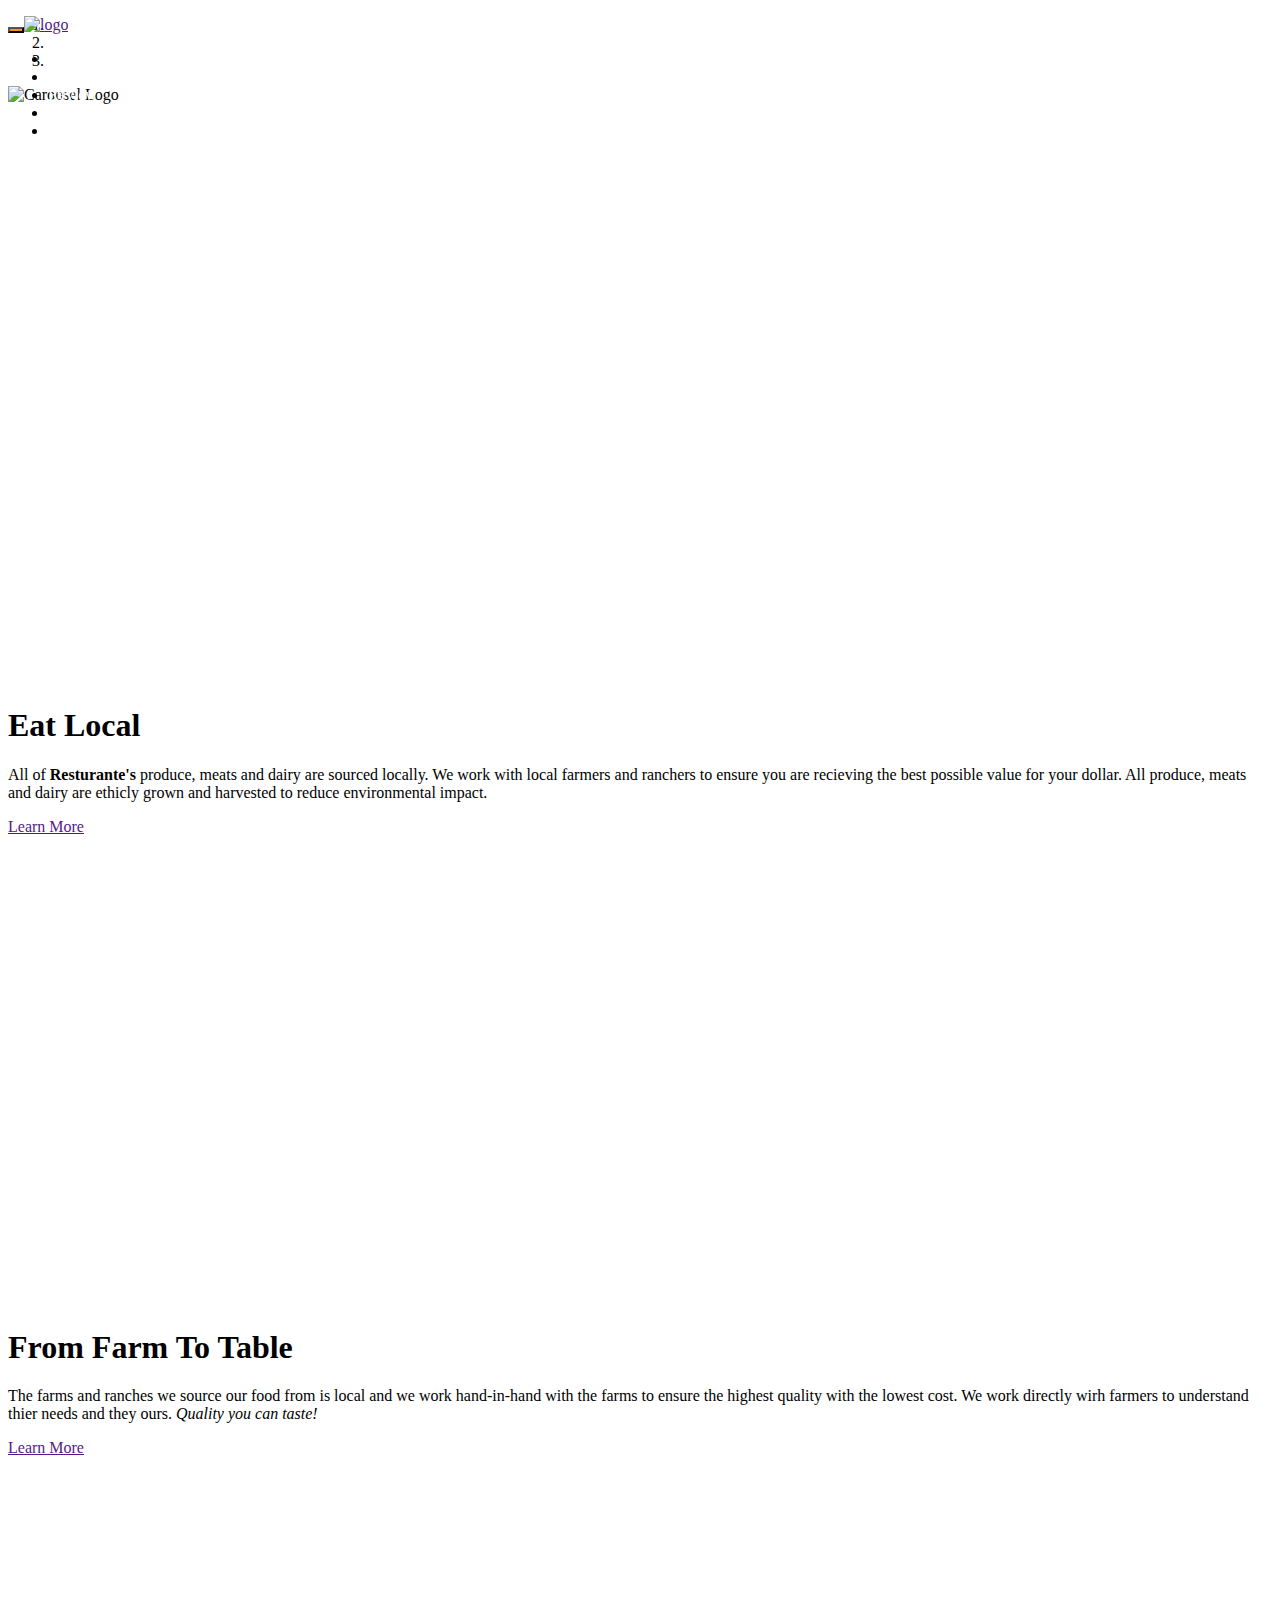
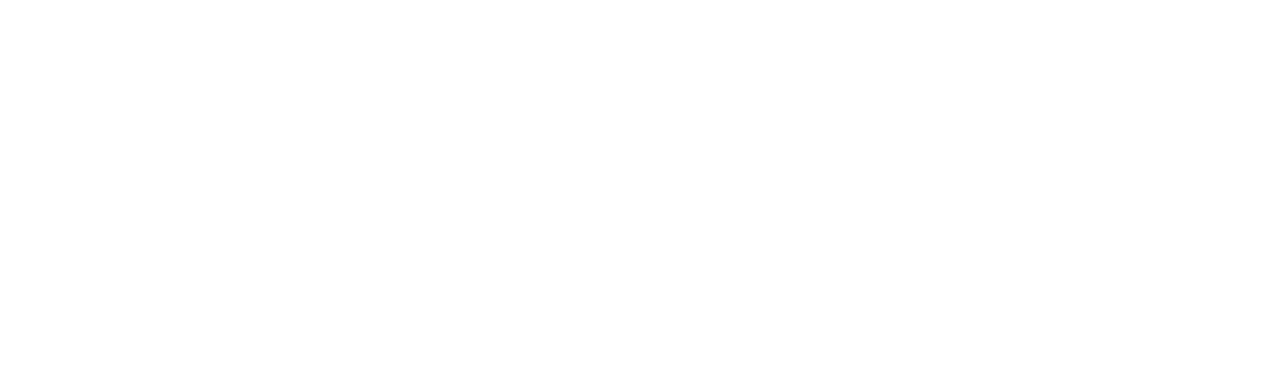
==== index.html @ 10d3d9e2 "Main Page completed" ====
<!DOCTYPE html>
<html lang="en">
<head>
	<meta charset="UTF-8">
	<meta name="viewport" content="width=device-width, initial-scale=1.0">
	<title>Restaurante</title>
	<link rel="stylesheet" href="css/bootstrap.min.css">
	<link rel="stylesheet" href="css/all.min.css">
	<link rel="stylesheet" href="css/styles.css">
</head>
<body>

	<!-- Navbar -->
	<!-- Emmet Code: nav.navbar.navbar-default>(.container-fluid>(.navbar-header>(button[type="button"].navbar-toggle.collapsed[data-toggle="collapse"][data-target="#mainNavbar"]>(span.icon-bar)*4)+(a.navbar-brand>img[src=img/name-01.png][alt="logo"]))+(.collapse.navbar-collapse#mainNavbar>(ul.nav.navbar-nav.narbar-right>(li>a)*5)))*1 -->
	<nav class="navbar navbar-default">
		<div class="container-fluid">
			<div class="navbar-header">
				<button type="button" class="navbar-toggle collapsed" data-toggle="collapse" data-target="#mainNavbar">
					<span class="sr-only">Navigation</span>
					<span class="icon-bar"></span>
					<span class="icon-bar"></span>
					<span class="icon-bar"></span>
				</button><a href="" class="navbar-brand"><img src="img/name-01.png" alt="logo"></a>
			</div>
			<div class="collapse navbar-collapse" id="mainNavbar">
				<ul class="nav navbar-nav navbar-right">
					<li class="active">
						<a href="#">Home <span class="sr-only">(current)</span>
						</a>
					</li>
					<li><a href="#our_story">Our Story</a></li>
					<li><a href="#review">Review</a></li>
					<li><a href="#menu">Menu</a></li>
					<li><a href="#contact_us">Contact Us</a></li>
				</ul>
			</div>
		</div>
	</nav>
<!-- End of Navbar -->
	<!-- Carousel -->
	<div id="carousel-example-generic" class="carousel slide" data-ride="carousel">
		<!-- Indicators -->
		<ol class="carousel-indicators">
		  	<li data-target="#carousel-example-generic" data-slide-to="0" class="active"></li>
		  	<li data-target="#carousel-example-generic" data-slide-to="1"></li>
		  	<li data-target="#carousel-example-generic" data-slide-to="2"></li>
		</ol>
	  
		<!-- Wrapper for slides -->
		<div class="carousel-inner" role="listbox">
		  	<div class="item active main_img1">
				<img src="img/logo-01.png" alt="Carousel Logo" class="imag-reponsive center-block main_logo">
		  	</div>
			<div class="item main_img2">
				<div class="carousel-caption">
					<h1>Eat Local</h1>
					<p>All of <b>Resturante's</b> produce, meats and dairy are sourced locally. We work with local farmers and ranchers to ensure you are recieving the best possible value for your dollar. All produce, meats and dairy are ethicly grown and harvested to reduce environmental impact.</p>
					<a href="" class="btn btn-lg btn-primary" role="button">Learn More</a>
				</div>
			</div>
			<div class="item main_img3">
				<div class="carousel-caption">
					<h1>From Farm To Table</h1>
					<p>The farms and ranches we source our food from is local and we work hand-in-hand with the farms to ensure the highest quality with the lowest cost. We work directly wirh farmers to understand thier needs and they ours. <i>Quality you can taste!</i></p>
					<a href="" class="btn btn-lg btn-primary" role="button">Learn More</a>
				</div>
			</div>
		</div>
		
	  
		<!-- Controls -->
		<a class="left carousel-control" href="#carousel-example-generic" role="button" data-slide="prev">
		  	<span class="glyphicon glyphicon-chevron-left" aria-hidden="true"></span>
		  	<span class="sr-only">Previous</span>
		</a>
		<a class="right carousel-control" href="#carousel-example-generic" role="button" data-slide="next">
		  	<span class="glyphicon glyphicon-chevron-right" aria-hidden="true"></span>
		  	<span class="sr-only">Next</span>
		</a>
	</div>


	<!-- End Carousel -->

	<!-- javascript	 -->
	<script src="https://ajax.googleapis.com/ajax/libs/jquery/1.11.3/jquery.min.js"></script>
	<script src="js/bootstrap.min.js"></script>
</body>
</html>
---- css/styles.css ----
/* Carousel CSS */
.carousel {
    margin-bottom: 60px;
}

.carousel-caption {
    z-index: -10;
    padding-bottom: 60px;
}

.carousel-inner .item {
    width: 100%;
    height: 600px;
    background-size: cover;
    background-position: center;
}

.main_img1 {
    background-image: url("../img/wood-2.jpg")
}
.main_img2 {
    background-image: url("../img/restaurant-2.jpg")
}
.main_img3 {
    background-image: url("../img/farm-2.jpg")
}

.main_logo {
    max-height: 300px;
}

/* Navbar CSS */
.navbar {
    position: absolute;
    width: 100%;
    z-index: 10;
    max-width: 100%;
    background: transparent;
    border: none;
}

#mainNavbar > ul > li > a {
    color: #fff;
}

#mainNavbar > ul > li > a:hover {
    color: rgb(45, 126, 52)
}

button {
    background-color: #f39509;
}
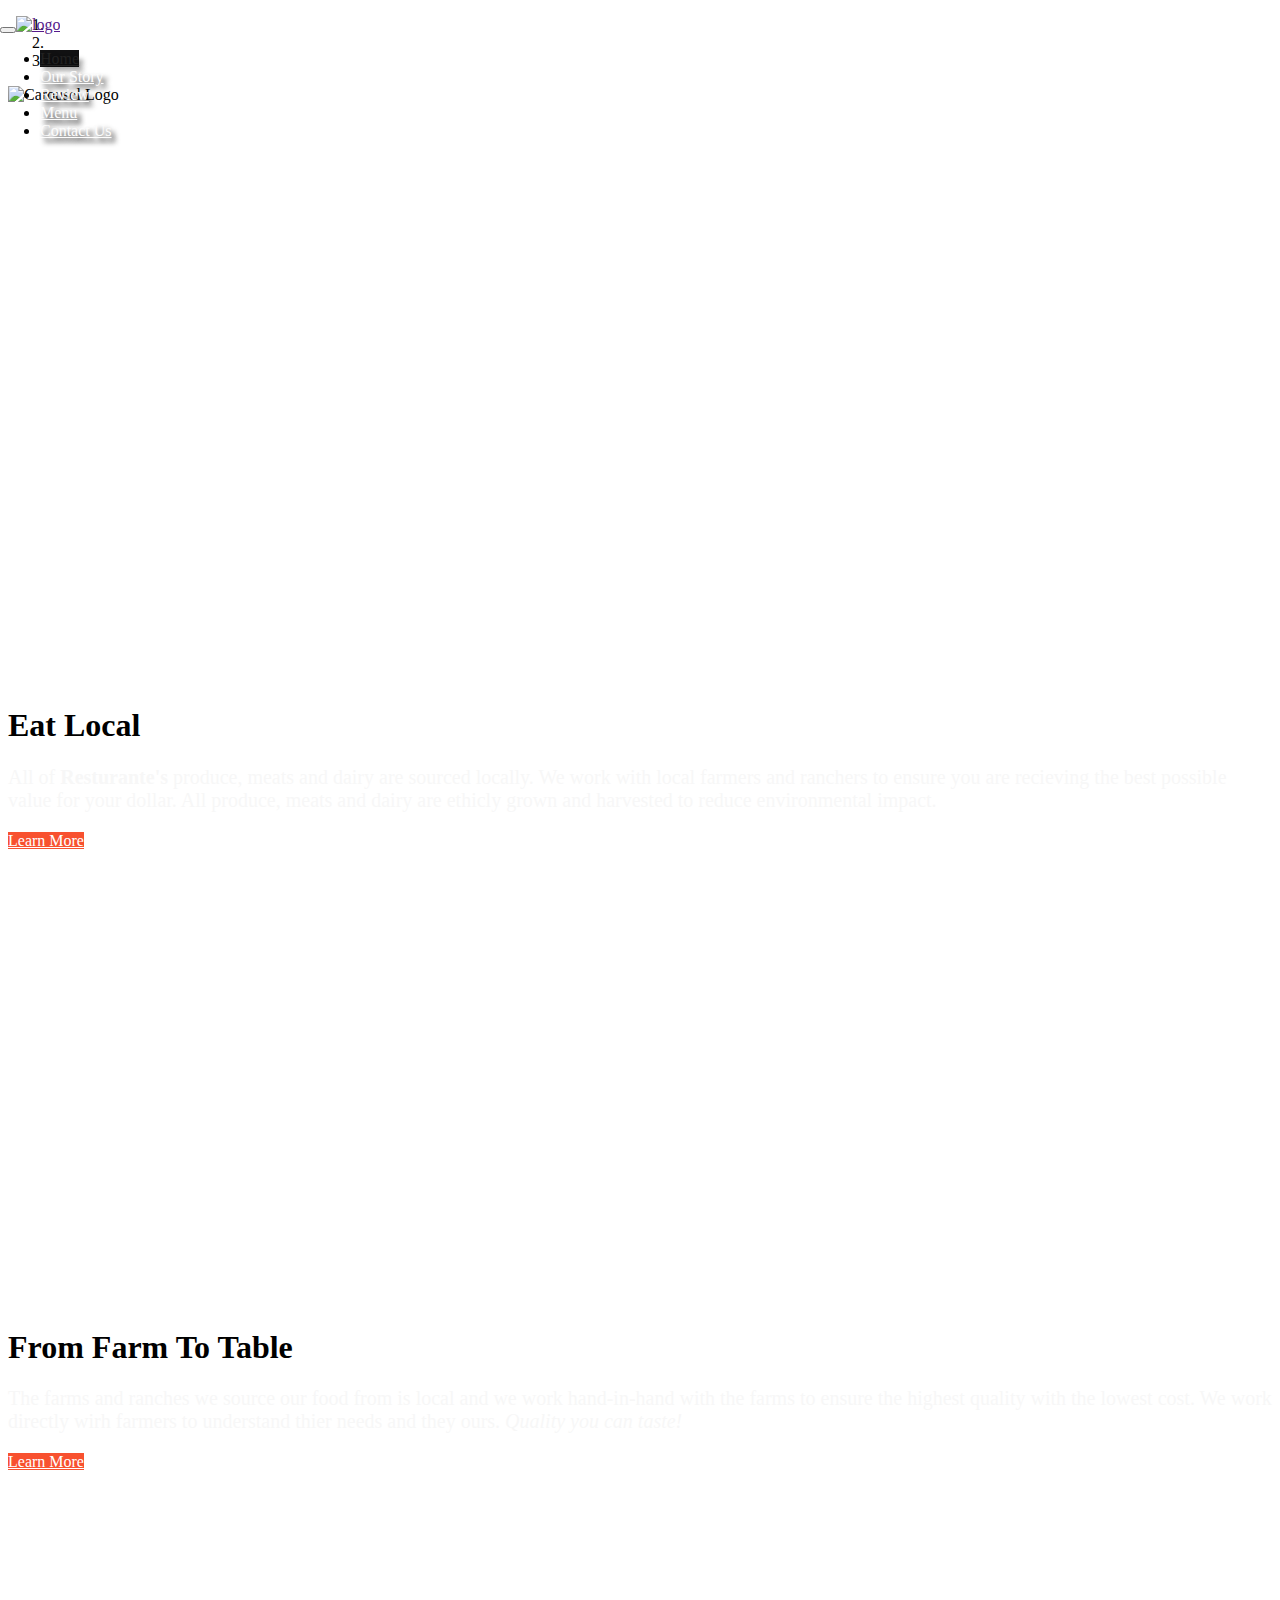
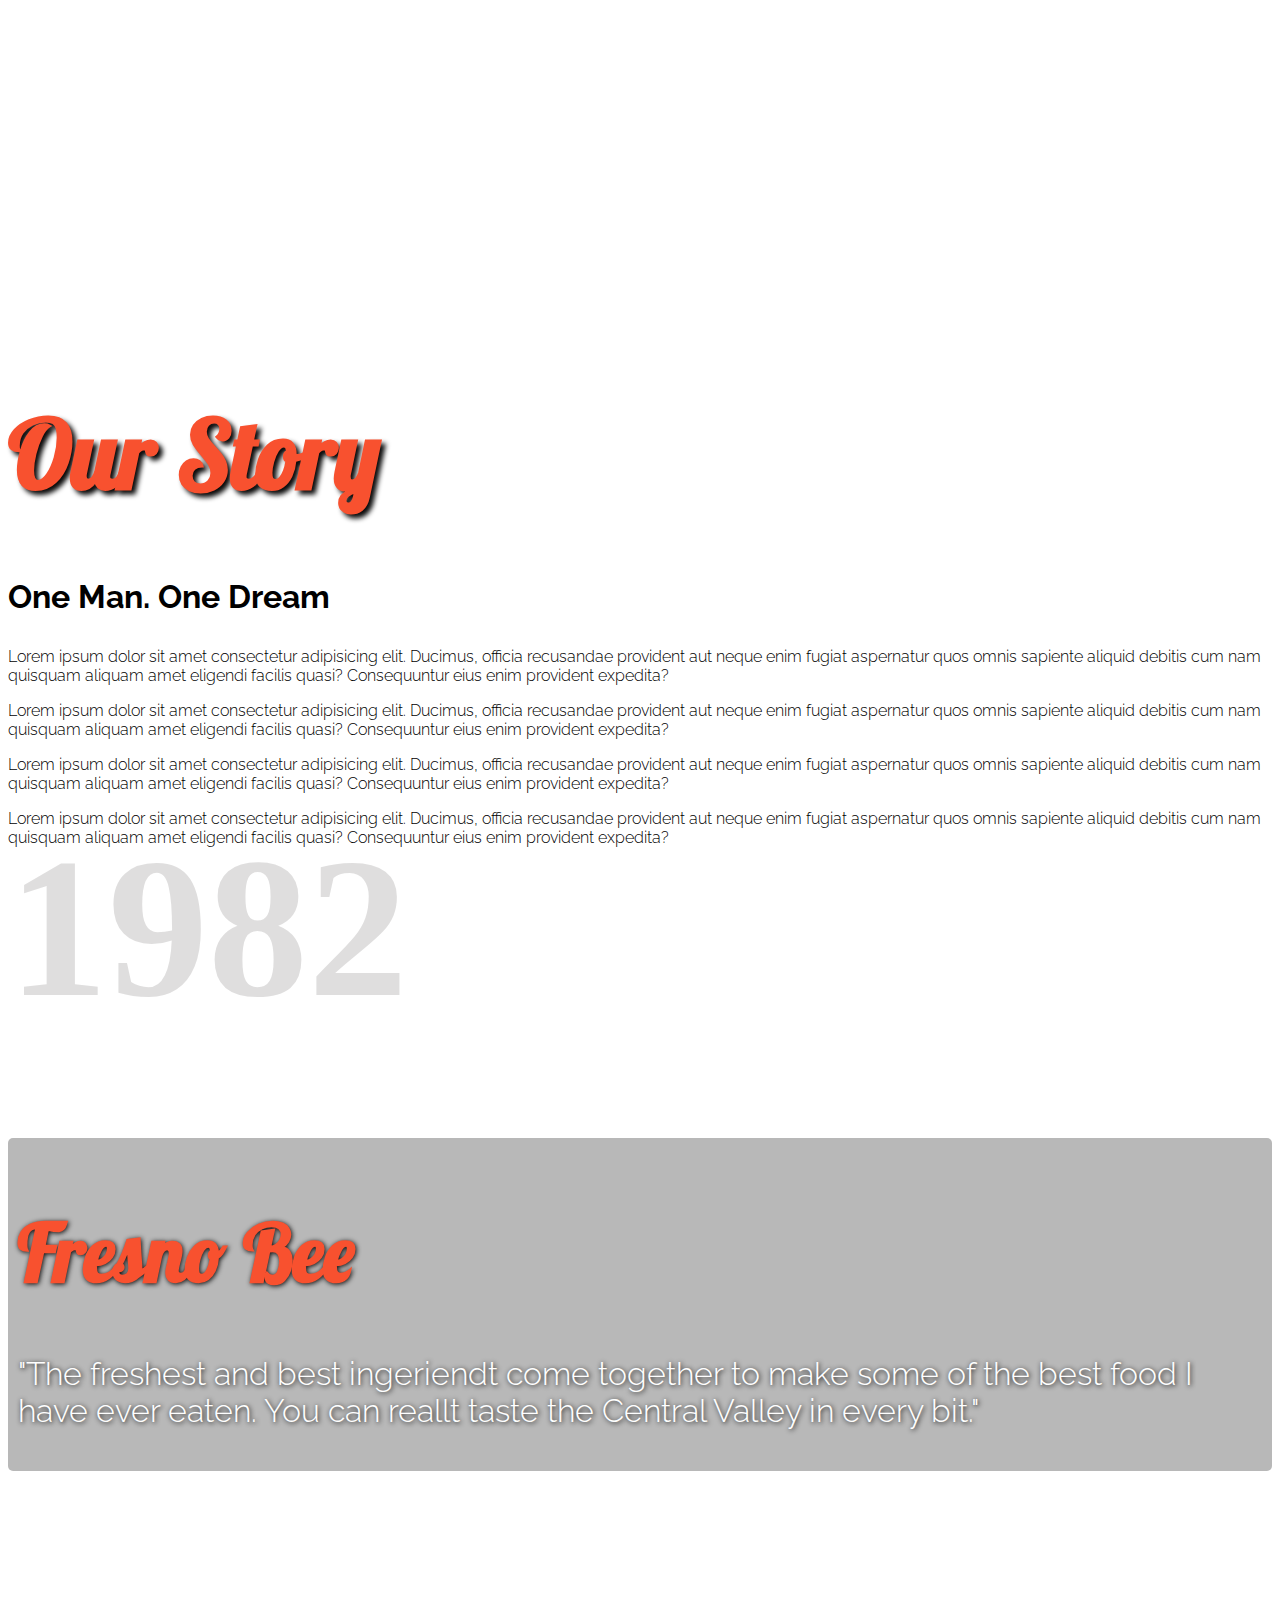
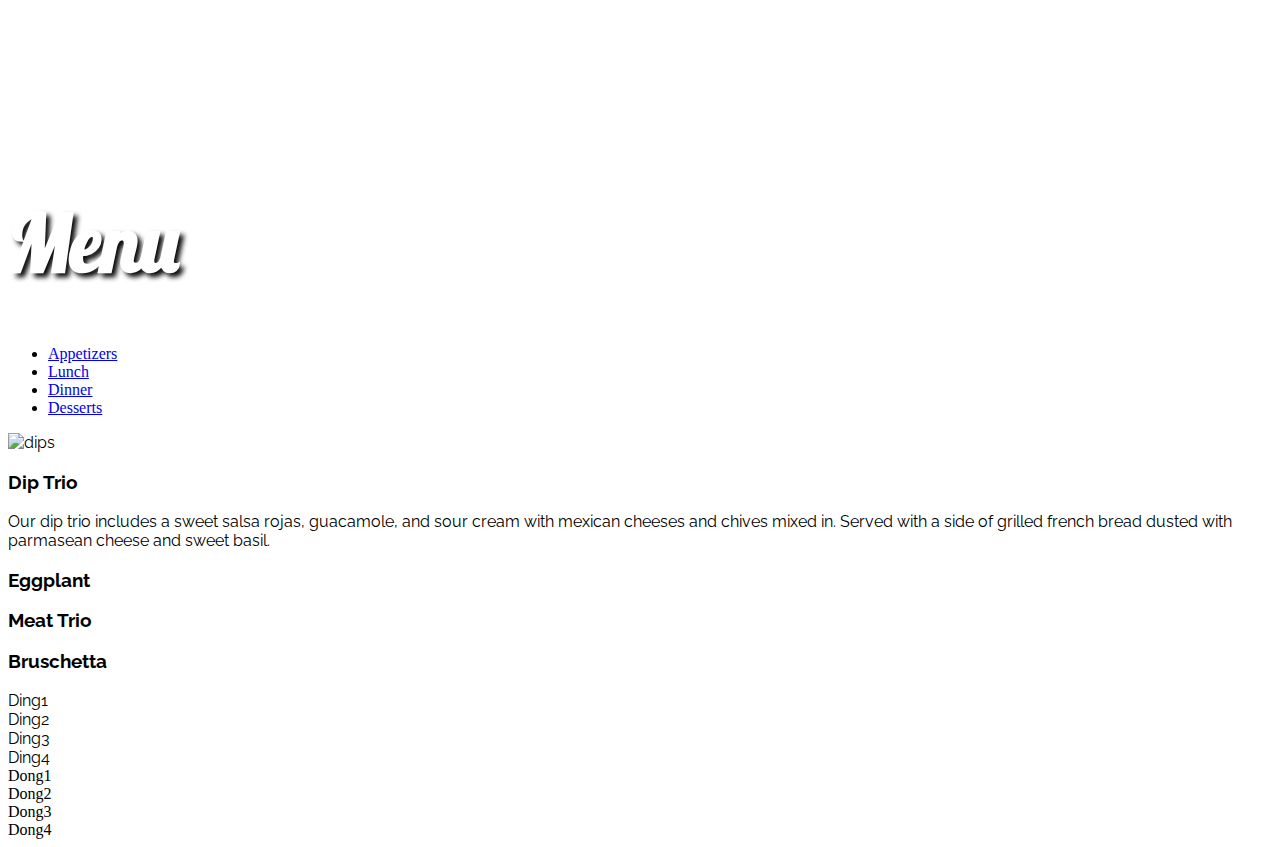
==== commit 202de777: "added menu section, started on tabs, started on img and content" ====
--- a/index.html
+++ b/index.html
@@ -78,9 +78,90 @@
 		  	<span class="sr-only">Next</span>
 		</a>
 	</div>
-
-
 	<!-- End Carousel -->
+	<!-- Our Story Section -->
+	<!-- Emmet Code: #our_story.container-fluid>(.row>(.col-sm-4.col-xs-offset-1>h1{Our Story}+h3{One Man. One Dream})+(.col-sm-5.col-sm-offset-1>h2.story_year{1982}+(p.text-justify)*4)) -->
+	<div id="our_story" class="container-fluid">
+		<div class="row">
+			<div class="col-sm-4 col-xs-offset-1">
+				<h1>Our Story</h1>
+				<h3>One Man. One Dream</h3>
+			</div>
+			<div class="col-sm-5 col-sm-offset-1">
+				<h2 id="story_year">1982</h2>
+				<p class="text-justify">Lorem ipsum dolor sit amet consectetur adipisicing elit. Ducimus, officia recusandae provident aut neque enim fugiat aspernatur quos omnis sapiente aliquid debitis cum nam quisquam aliquam amet eligendi facilis quasi? Consequuntur eius enim provident expedita?</p>
+				<p class="text-justify">Lorem ipsum dolor sit amet consectetur adipisicing elit. Ducimus, officia recusandae provident aut neque enim fugiat aspernatur quos omnis sapiente aliquid debitis cum nam quisquam aliquam amet eligendi facilis quasi? Consequuntur eius enim provident expedita?</p>
+				<p class="text-justify">Lorem ipsum dolor sit amet consectetur adipisicing elit. Ducimus, officia recusandae provident aut neque enim fugiat aspernatur quos omnis sapiente aliquid debitis cum nam quisquam aliquam amet eligendi facilis quasi? Consequuntur eius enim provident expedita?</p>
+				<p class="text-justify">Lorem ipsum dolor sit amet consectetur adipisicing elit. Ducimus, officia recusandae provident aut neque enim fugiat aspernatur quos omnis sapiente aliquid debitis cum nam quisquam aliquam amet eligendi facilis quasi? Consequuntur eius enim provident expedita?</p>
+			</div>
+		</div>
+	</div>
+	<!-- End Our Story Section -->
+	<!-- Review -->
+	<div id="review" class="container-fluid">
+		<div class="row text-center">
+			<div class="col-sm-8 center">
+				<h1>Fresno Bee</h1>
+				<p>"The freshest and best ingeriendt come together to make some of the best food I have ever eaten. You can reallt taste the Central Valley in every bit."</p>
+			</div>
+		</div>
+	</div>
+	<!-- End Review Section -->
+	<!-- Menu Section -->
+	<div id="menu" class="container-fluid">
+		<div class="row text-center">
+			<div class="col-sm-12 center">
+				<h1>Menu</h1>
+				<div class="container">
+						<!-- Nav tabs -->
+						<ul class="nav nav-tabs" role="tablist" >
+						  <li role="presentation" class="active"><a href="#home" aria-controls="home" role="tab" data-toggle="tab">Appetizers</a></li>
+						  <li role="presentation"><a href="#profile" aria-controls="profile" role="tab" data-toggle="tab">Lunch</a></li>
+						  <li role="presentation"><a href="#messages" aria-controls="messages" role="tab" data-toggle="tab">Dinner</a></li>
+						  <li role="presentation"><a href="#settings" aria-controls="settings" role="tab" data-toggle="tab">Desserts</a></li>
+						</ul>
+					  
+						<!-- Tab panes -->
+						<div class="tab-content">
+						<div role="tabpanel" class="tab-pane active" id="appetizers">
+							<div class="col-sm-3">
+								<img src="img/dip.jpg" alt="dips">
+								<h3>Dip Trio</h3>
+								<p>Our dip trio includes a sweet salsa rojas, guacamole, and sour cream with mexican cheeses and chives mixed in. Served with a side of grilled french bread dusted with parmasean cheese and sweet basil.</p>
+							</div>
+							<div class="col-sm-3">
+								<h3>Eggplant</h3>
+							</div>
+							<div class="col-sm-3">
+								<h3>Meat Trio</h3>
+							</div>
+							<div class="col-sm-3">
+								<h3>Bruschetta</h3>
+							</div>
+						</div>
+						<div role="tabpanel" class="tab-pane" id="lunch">
+							<div class="col-sm-3"></div>
+							<div class="col-sm-3"></div>
+							<div class="col-sm-3"></div>
+							<div class="col-sm-3"></div>
+						</div>
+						<div role="tabpanel" class="tab-pane" id="dinner">
+							<div class="col-sm-3">Ding1</div>
+							<div class="col-sm-3">Ding2</div>
+							<div class="col-sm-3">Ding3</div>
+							<div class="col-sm-3">Ding4</div>
+						</div>
+						<div role="tabpanel" class="tab-pane" id="desserts">
+							<div class="col-sm-3">Dong1</div>
+							<div class="col-sm-3">Dong2</div>
+							<div class="col-sm-3">Dong3</div>
+							<div class="col-sm-3">Dong4</div>
+						</div>
+					</div>	  
+				</div>
+			</div>
+		</div>
+	</div>
 
 	<!-- javascript	 -->
 	<script src="https://ajax.googleapis.com/ajax/libs/jquery/1.11.3/jquery.min.js"></script>
--- a/css/styles.css
+++ b/css/styles.css
@@ -1,10 +1,70 @@
+@import url('https://fonts.googleapis.com/css?family=Lobster|Raleway&display=swap');
+
+/* font-family: 'Raleway', sans-serif;
+font-family: 'Lobster', cursive; */
+
+/* Global */
+/* .wrap {
+    min-height: 100vh;
+} */
+
+.container-fluid {
+    padding: 0;
+    margin: 0;
+}
+
+#our_story, #review, #menu {
+    min-height: 600px;
+}
+
+
+
+/* Navbar Section */
+.nav li a:hover, .navbar-default {
+    background-color: transparent;
+}
+
+.navbar-default {
+    border-color: transparent;
+}
+
+.navbar-default .navbar-nav > .active > a,
+.navbar-default .navbar-nav > .active > a:hover,
+.navbar-default .navbar-nav > .active > a:focus {
+    color: rgb(34, 34, 34);
+    background-color: rgba(17,17,17.5)
+}
+
+.navbar-default .navbar-nav > li > a {
+    color:#fcfcfc;
+    text-shadow: 4px 4px 5px #0a0a0a;
+}
+
+.navbar-default .navbar-nav li a:hover,
+.navbar-default .navbar-nav li a:focus {
+    color: #f8512f;
+    background-color: rgba(17,17,17,.6);
+}
+
+nav.navbar {
+    position: absolute;
+    top: 100;
+    right: 0;
+    left: 0;
+    z-index: 20;
+}
+
+.navbar-brand > img {
+    margin-top: -7px;
+}
+
 /* Carousel CSS */
 .carousel {
     margin-bottom: 60px;
 }
 
 .carousel-caption {
-    z-index: -10;
+    z-index: 20;
     padding-bottom: 60px;
 }
 
@@ -29,24 +89,110 @@
     max-height: 300px;
 }
 
-/* Navbar CSS */
-.navbar {
-    position: absolute;
-    width: 100%;
-    z-index: 10;
-    max-width: 100%;
-    background: transparent;
-    border: none;
+/* button */
+.btn-primary {
+    color: #fff;
+    background-color: #f8512f;
+    border-color: transparent;
 }
 
-#mainNavbar > ul > li > a {
-    color: #fff;
+.btn-primary:hover {
+    background-color: #d34326;
+    border-color: transparent;
 }
 
-#mainNavbar > ul > li > a:hover {
-    color: rgb(45, 126, 52)
+.carousel-caption p {
+    color: #f7f7f7;
+    font-size: 20px;
 }
 
-button {
-    background-color: #f39509;
-}+/* Our Story Section */
+
+#our_story .row {
+    margin-top: 30px;
+}
+
+#our_story h1 {
+    font-family: 'Lobster', cursive;
+    color: #f8512f;
+    font-size: 6em;
+    text-shadow: 4px 4px 5px #0a0a0a;
+}
+
+#our_story h3  {
+    font-family: 'Raleway', sans-serif;
+    font-weight: 700;
+    font-size: 2em;
+    margin-top: 0;
+}
+
+#our_story p {
+    font-family: 'Raleway', sans-serif;
+    font-weight: 300;
+}
+
+#story_year {
+    font-family: 'Playfair Display', serif;
+    font-size: 200px;
+    font-weight: 700;
+    text-size-adjust: auto;
+    z-index: -1;
+    position: absolute;
+    color: rgba(149, 147, 147,0.3);
+}
+
+#review {
+    background-image: url('../img/food_review.jpg');
+    background-size: cover;
+    background-attachment: fixed;
+}
+
+#review .center {
+    margin: 0 auto;
+    float: none;
+    background-color: rgba(20,20,20,0.3);
+    padding: 10px;
+    margin-top: 145px;
+    border-radius: 5px;
+}
+
+#review h1 {
+    font-family: 'Lobster', cursive;
+    font-size: 5em;
+    color: #f8512f;
+    text-shadow: 1px 1px 5px #0a0a0a;
+}
+
+#review p {
+    color: #fff;
+    font-family: 'Raleway', sans-serif;
+    font-weight: 300;
+    font-size: 2em;
+    text-shadow: 1px 1px 5px #0a0a0a;
+}
+
+#menu {
+    background-image: url('../img/black_linen.png');
+    background-size: cover;
+    background-attachment: fixed;
+}
+
+#menu h1 {
+    font-family: 'Lobster', cursive;
+    font-size: 5em;
+    color: #fff;
+    text-shadow: 4px 4px 5px #0a0a0a;
+}
+
+#menu > ul > li > a:active {
+
+}
+
+#appetizers > .col-sm-3 {
+    background-color: #fff;
+}
+
+#appetizers, #lunch, #dinner, #desserts > h3 + p {
+    font-family: 'Raleway', sans-serif;
+    color: #000000;
+}
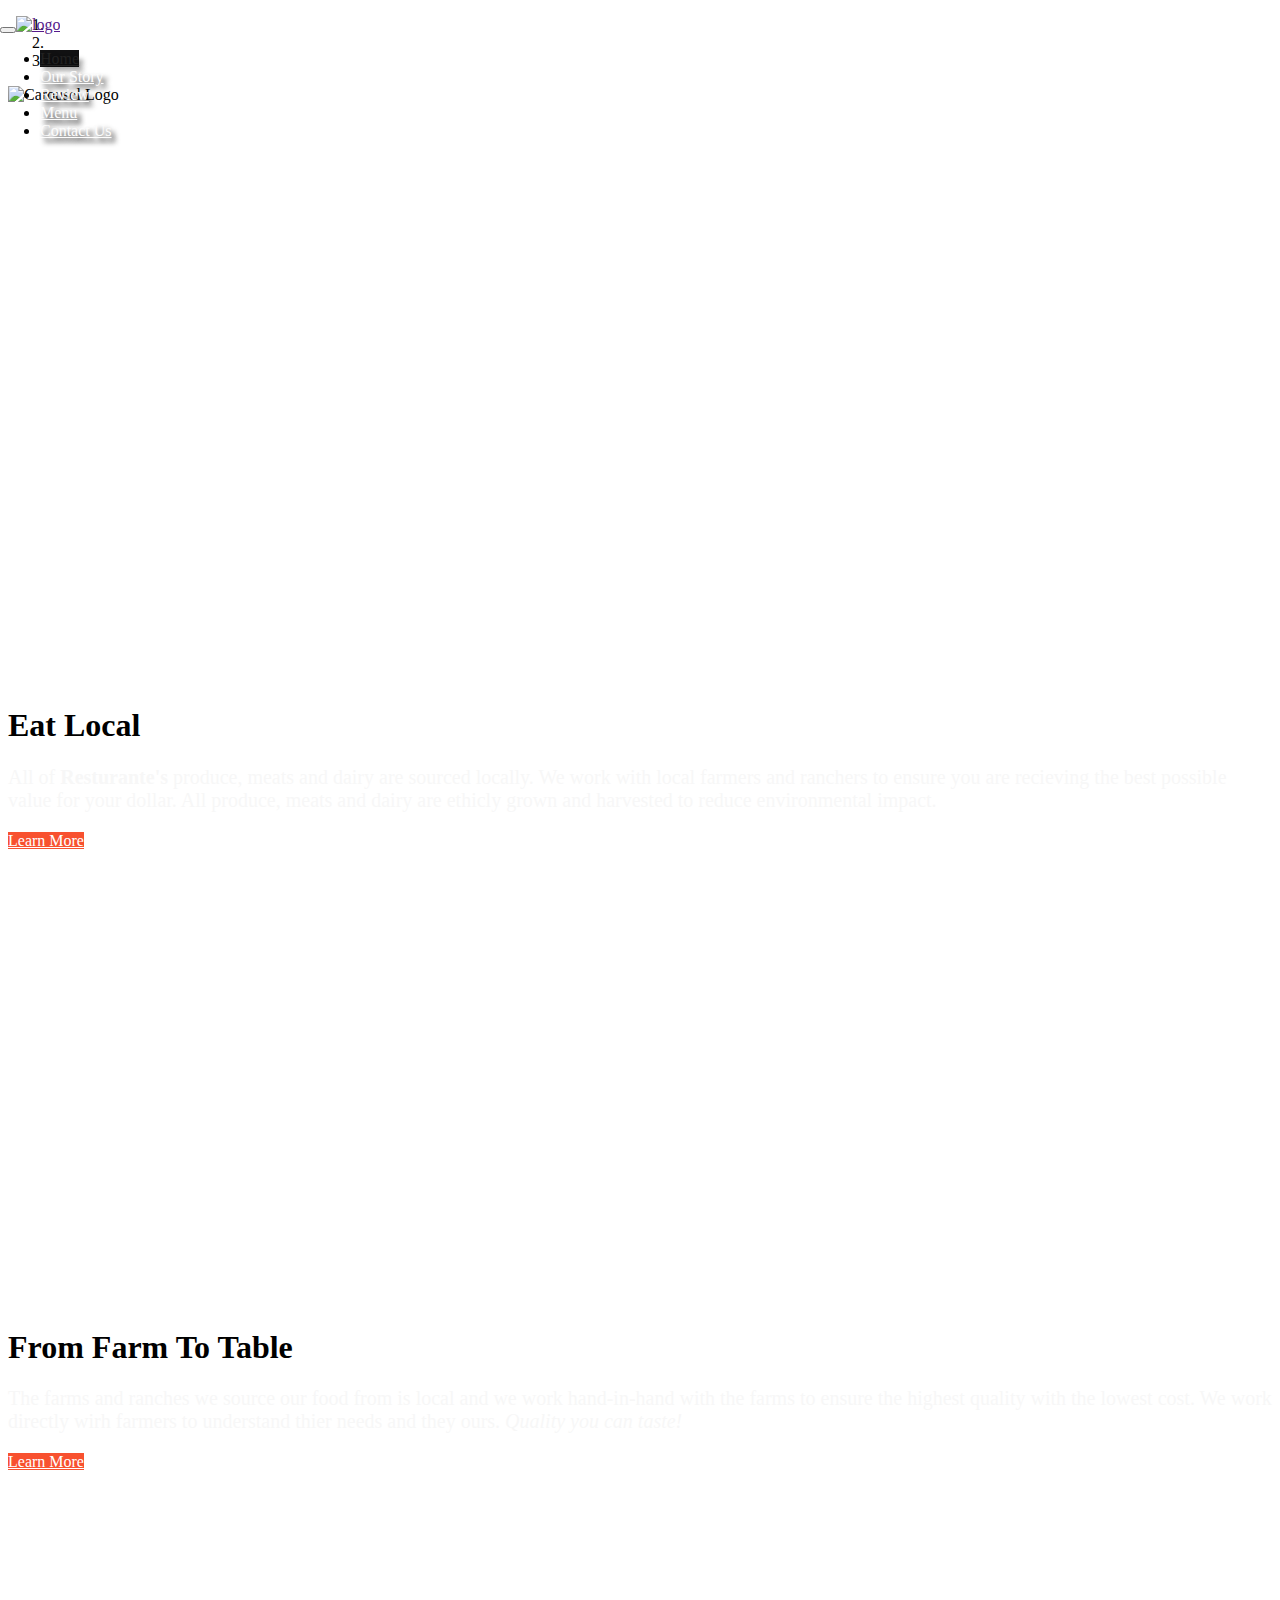
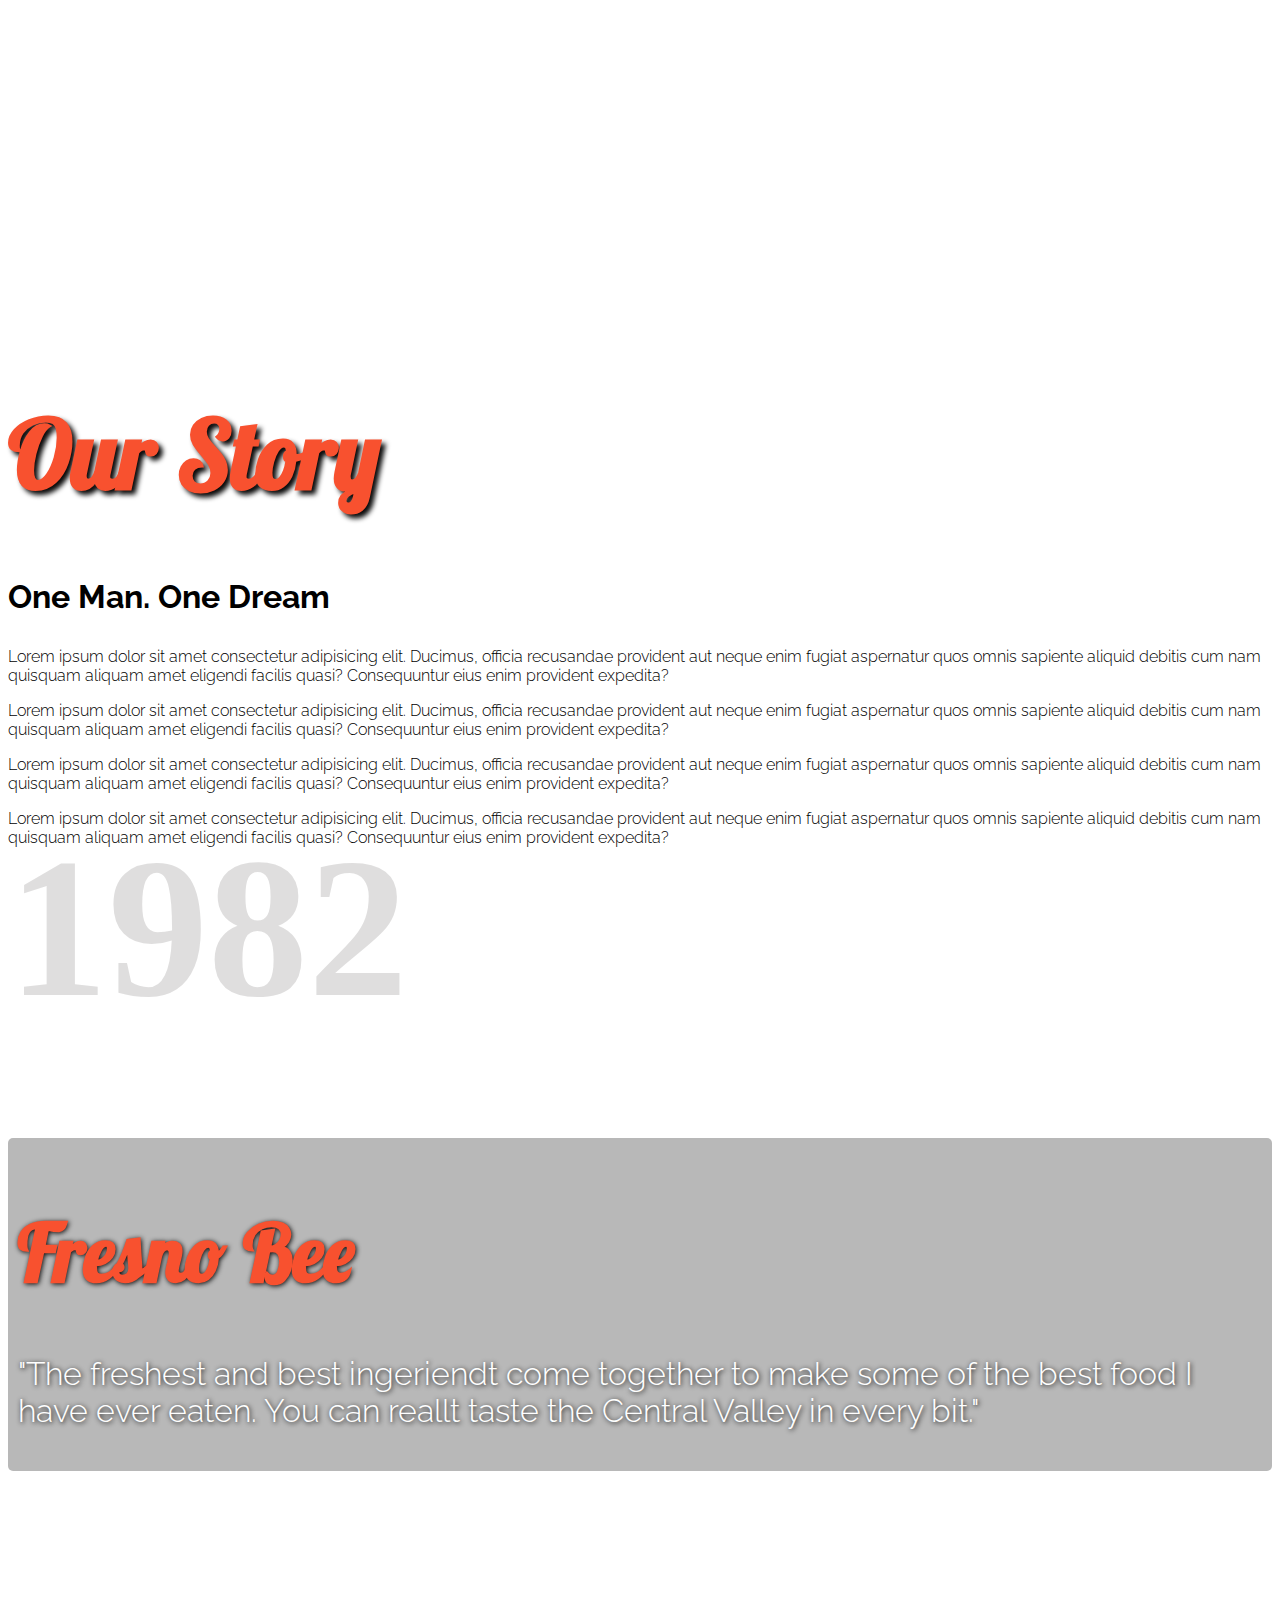
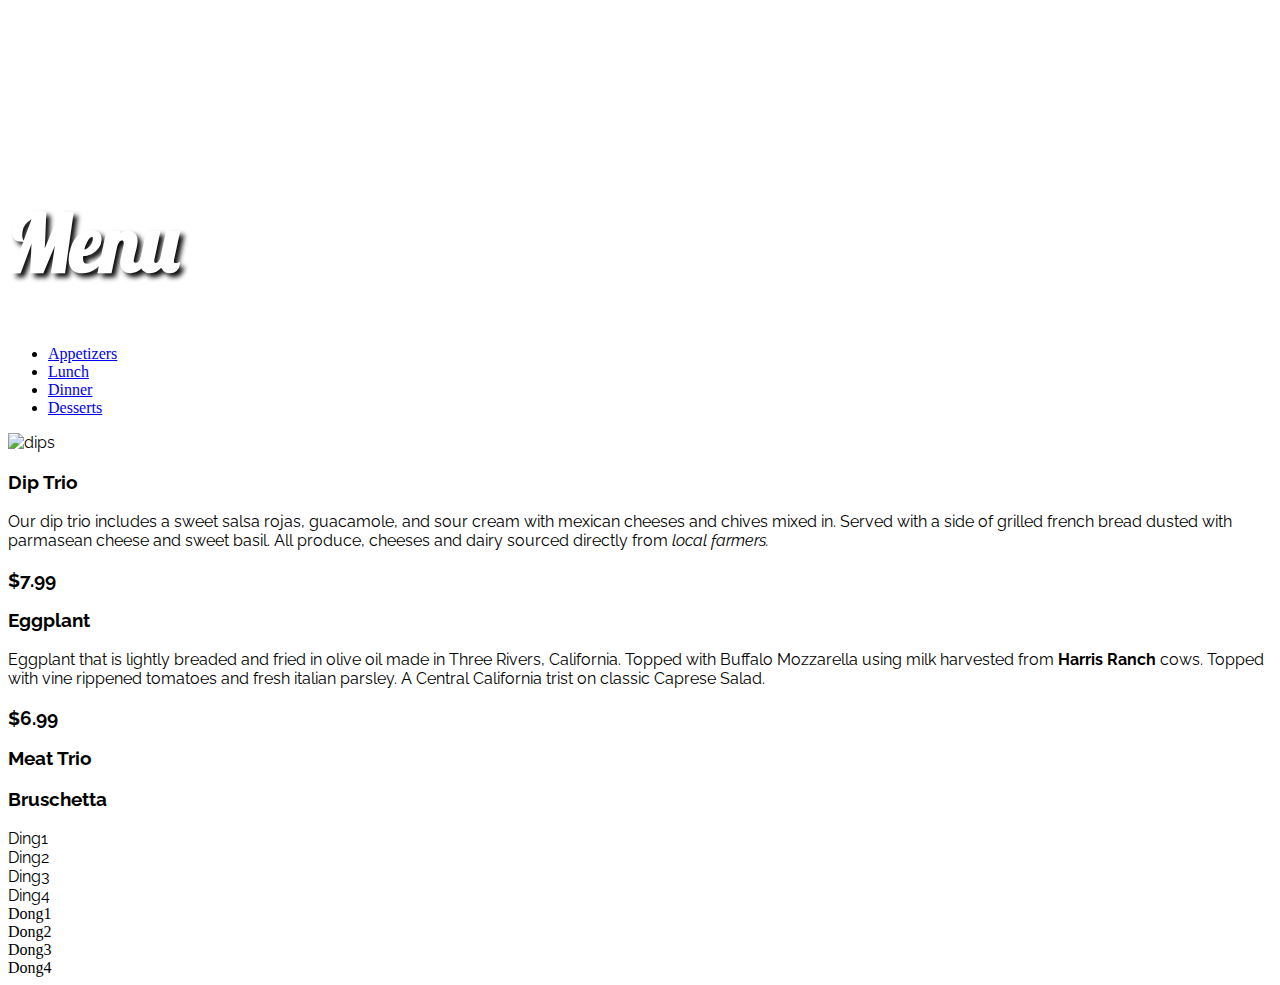
==== commit 9d64666f: "Initial push, edited the appetizer content and tried styling" ====
--- a/index.html
+++ b/index.html
@@ -127,10 +127,13 @@
 							<div class="col-sm-3">
 								<img src="img/dip.jpg" alt="dips">
 								<h3>Dip Trio</h3>
-								<p>Our dip trio includes a sweet salsa rojas, guacamole, and sour cream with mexican cheeses and chives mixed in. Served with a side of grilled french bread dusted with parmasean cheese and sweet basil.</p>
+								<p>Our dip trio includes a sweet salsa rojas, guacamole, and sour cream with mexican cheeses and chives mixed in. Served with a side of grilled french bread dusted with parmasean cheese and sweet basil. All produce, cheeses and dairy sourced directly from <i>local farmers.</i></p>
+								<h3>$7.99</h3>
 							</div>
 							<div class="col-sm-3">
 								<h3>Eggplant</h3>
+								<p>Eggplant that is lightly breaded and fried in olive oil made in Three Rivers, California. Topped with Buffalo Mozzarella using milk harvested from <b>Harris Ranch</b> cows. Topped with vine rippened tomatoes and fresh italian parsley. A Central California trist on classic Caprese Salad.</p>
+								<h3>$6.99</h3>
 							</div>
 							<div class="col-sm-3">
 								<h3>Meat Trio</h3>
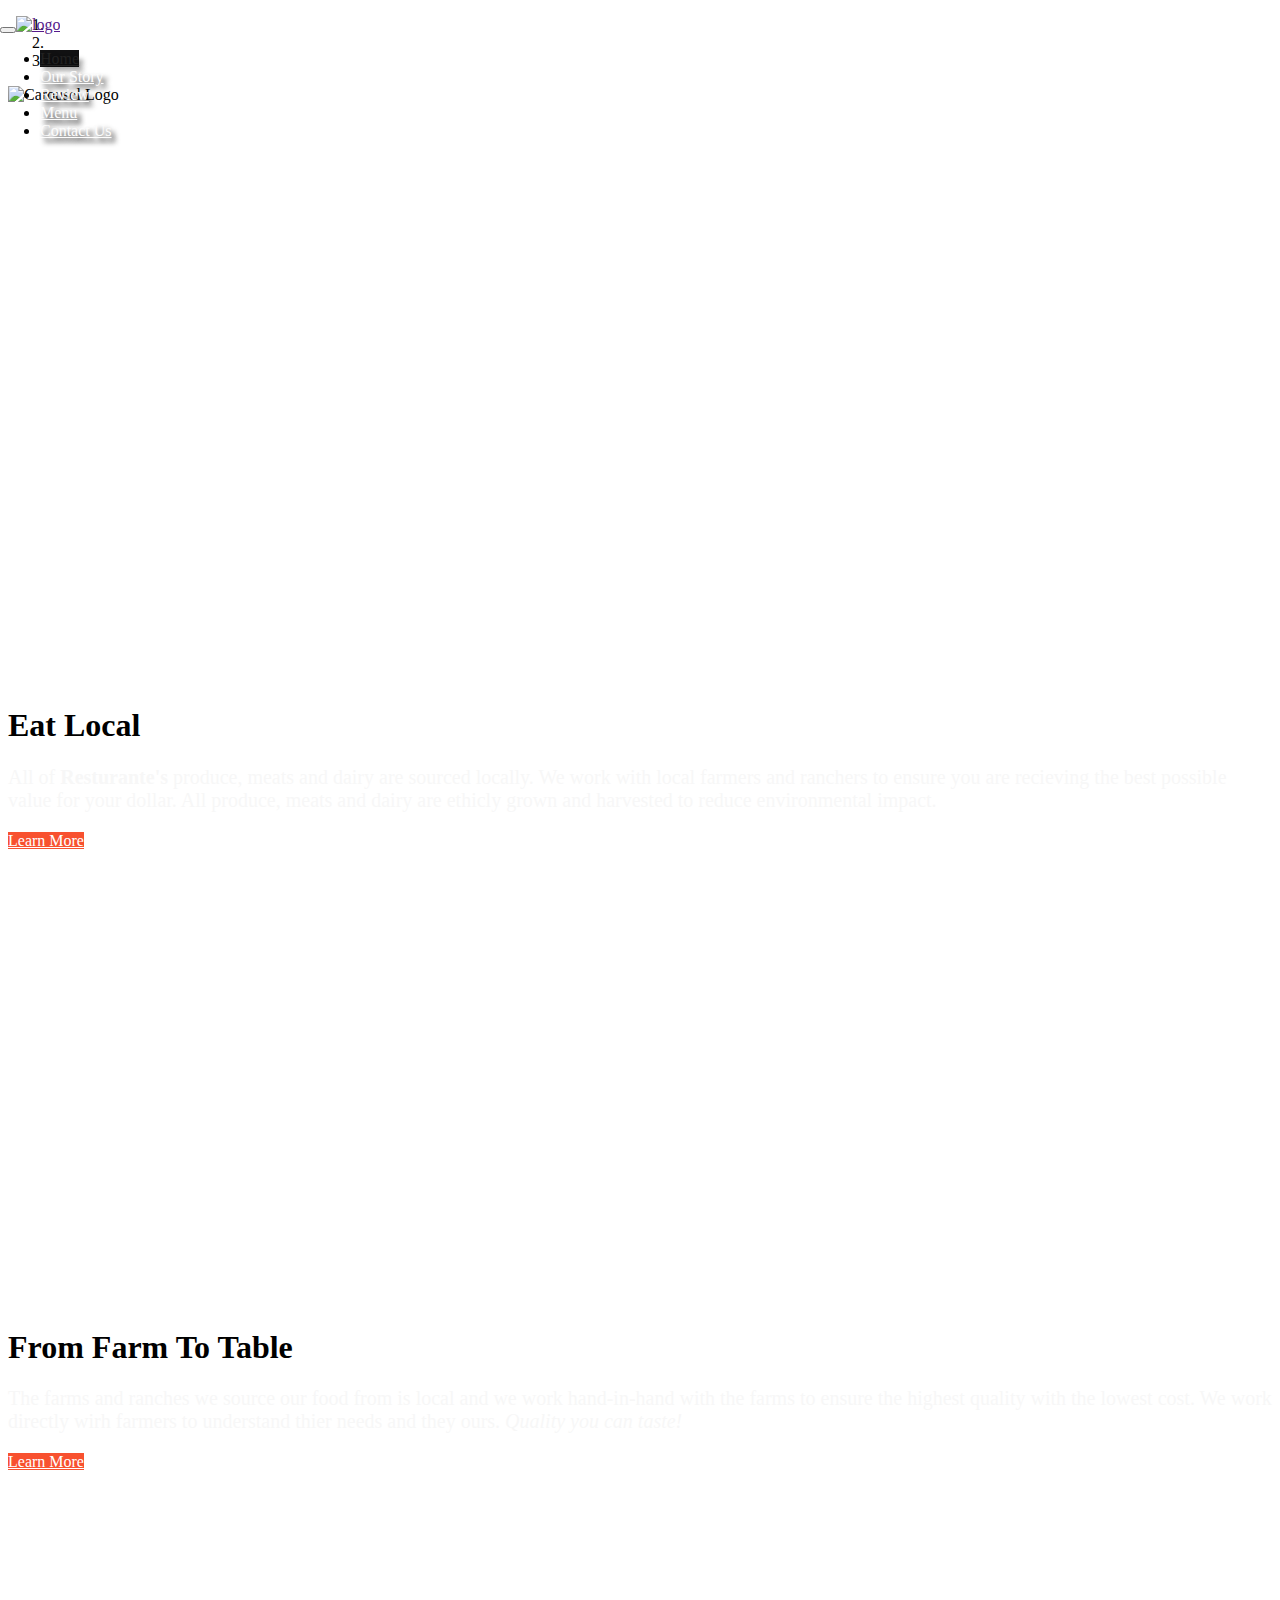
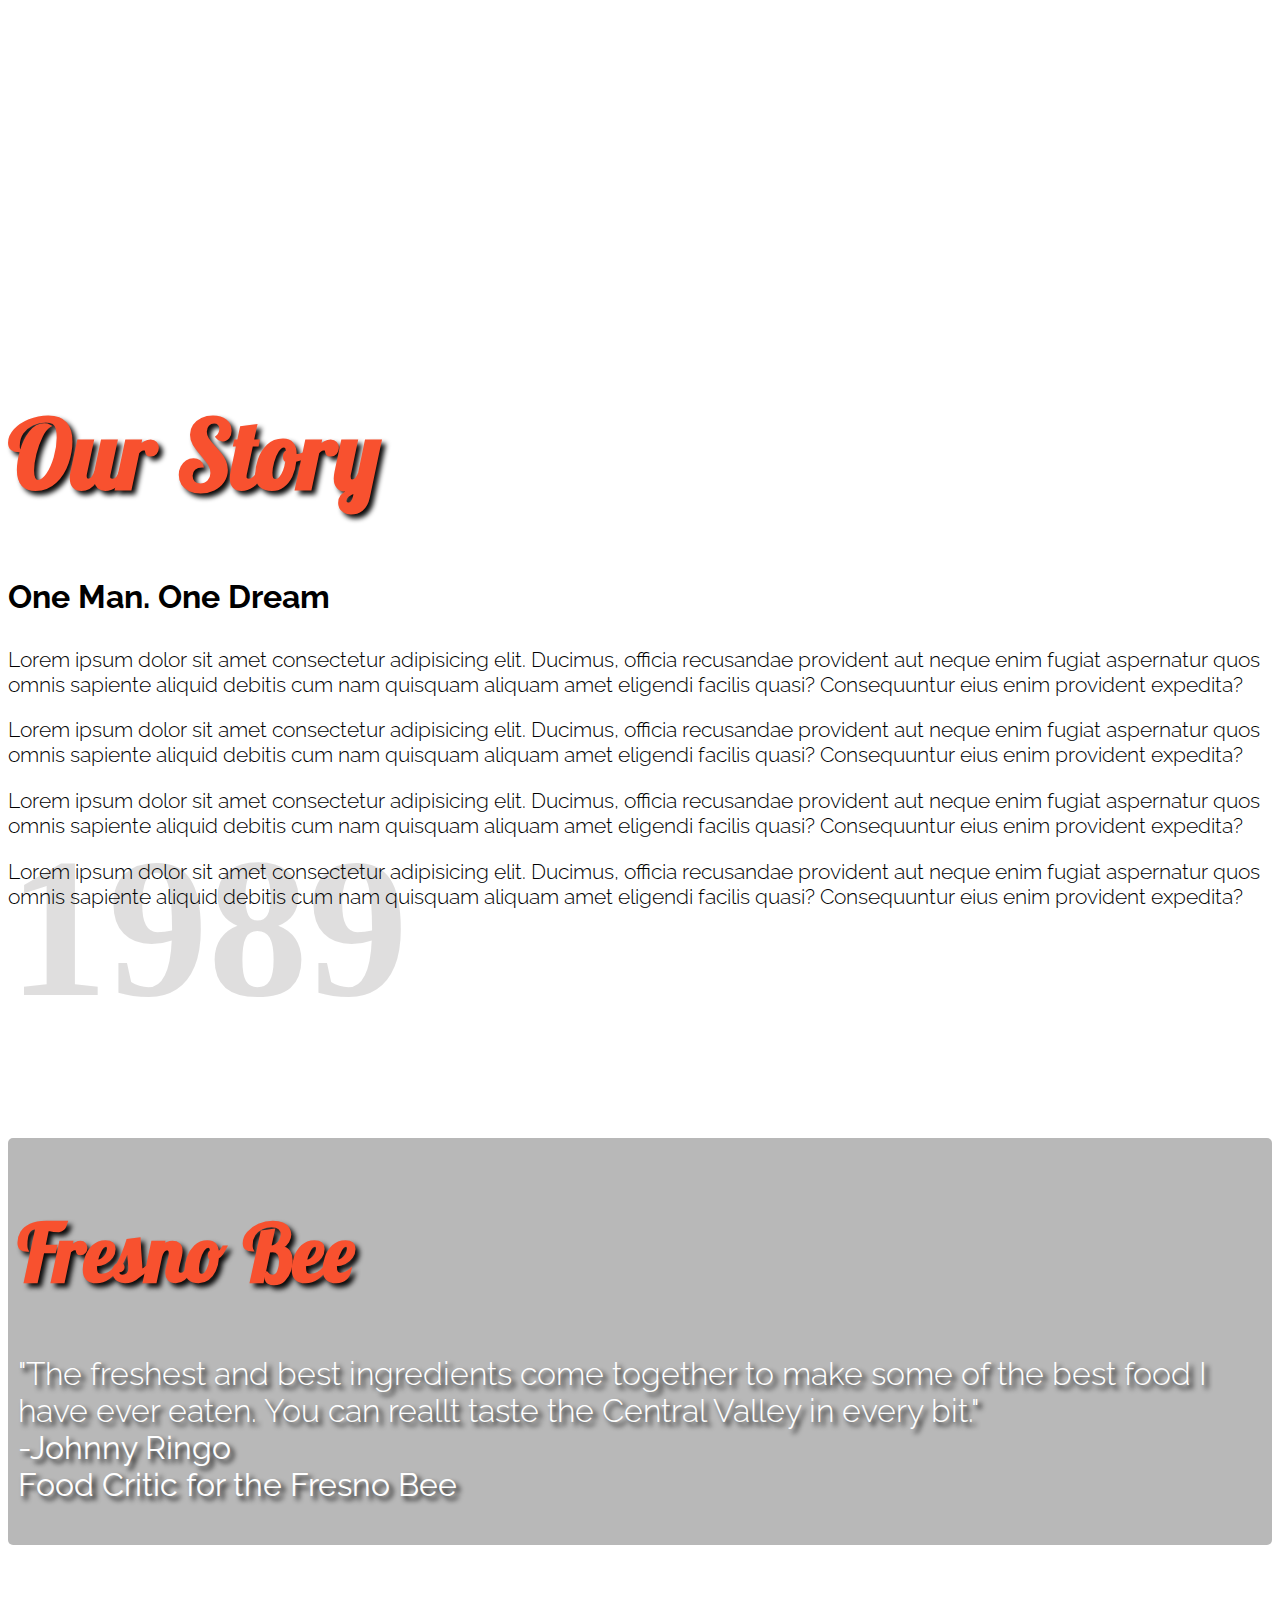
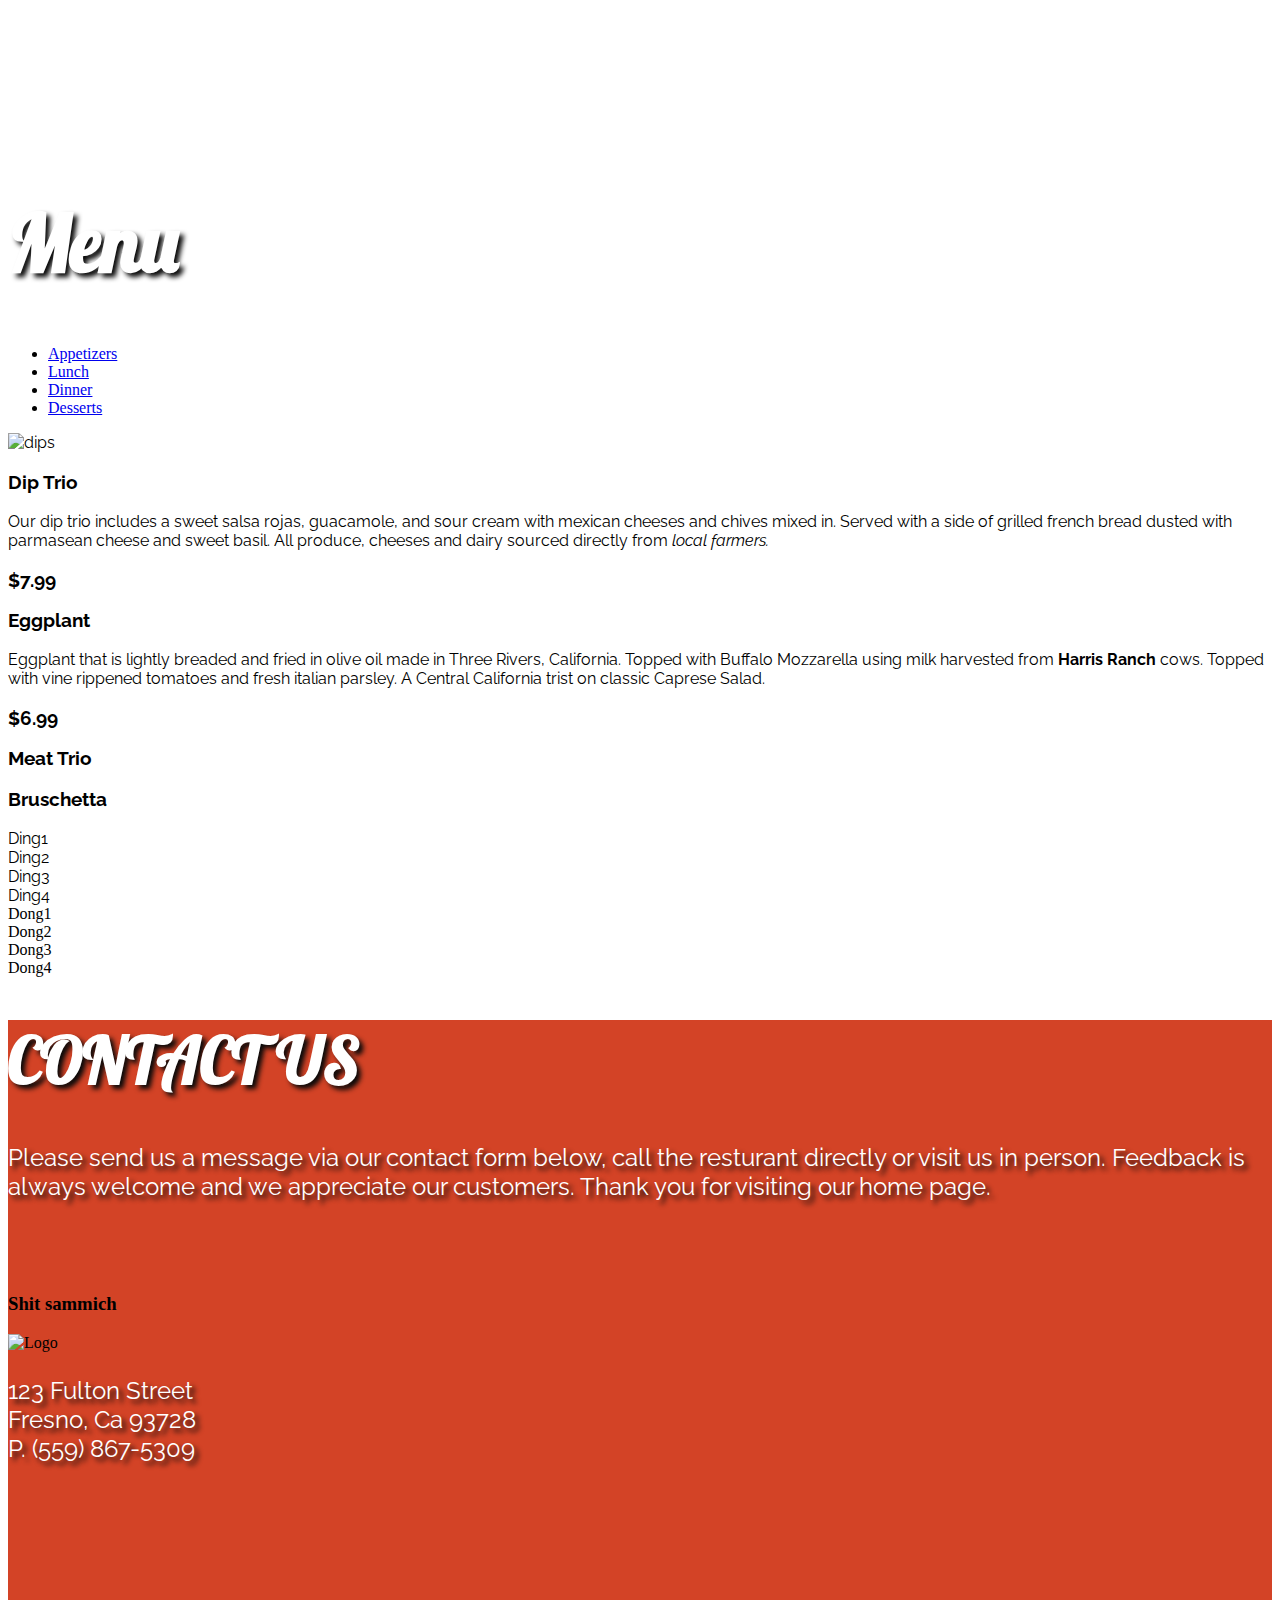
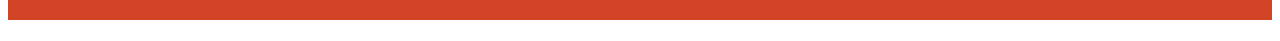
==== commit 4160958f: "Added Contact Us section, formatting, map, logo." ====
--- a/index.html
+++ b/index.html
@@ -88,7 +88,7 @@
 				<h3>One Man. One Dream</h3>
 			</div>
 			<div class="col-sm-5 col-sm-offset-1">
-				<h2 id="story_year">1982</h2>
+				<h2 id="story_year">1989</h2>
 				<p class="text-justify">Lorem ipsum dolor sit amet consectetur adipisicing elit. Ducimus, officia recusandae provident aut neque enim fugiat aspernatur quos omnis sapiente aliquid debitis cum nam quisquam aliquam amet eligendi facilis quasi? Consequuntur eius enim provident expedita?</p>
 				<p class="text-justify">Lorem ipsum dolor sit amet consectetur adipisicing elit. Ducimus, officia recusandae provident aut neque enim fugiat aspernatur quos omnis sapiente aliquid debitis cum nam quisquam aliquam amet eligendi facilis quasi? Consequuntur eius enim provident expedita?</p>
 				<p class="text-justify">Lorem ipsum dolor sit amet consectetur adipisicing elit. Ducimus, officia recusandae provident aut neque enim fugiat aspernatur quos omnis sapiente aliquid debitis cum nam quisquam aliquam amet eligendi facilis quasi? Consequuntur eius enim provident expedita?</p>
@@ -102,7 +102,7 @@
 		<div class="row text-center">
 			<div class="col-sm-8 center">
 				<h1>Fresno Bee</h1>
-				<p>"The freshest and best ingeriendt come together to make some of the best food I have ever eaten. You can reallt taste the Central Valley in every bit."</p>
+				<p>"The freshest and best ingredients come together to make some of the best food I have ever eaten. You can reallt taste the Central Valley in every bit." </br> <b>-Johnny Ringo</br>Food Critic for the Fresno Bee</b></p>
 			</div>
 		</div>
 	</div>
@@ -165,7 +165,33 @@
 			</div>
 		</div>
 	</div>
-
+	<!--End of Menu  -->
+	<!-- Contact Us Section -->
+	<div id="contact_us" class="container-fluid">
+		<div class="container">
+			<div class="row">
+				<div id="contact_us_col_12" class="col-sm-12">
+					<h1>Contact Us</h1>
+					<p>Please send us a message via our contact form below, call the resturant directly or visit us in person. Feedback is always welcome and we appreciate our customers. Thank you for visiting our home page.</p>
+				</div>
+				<div class="container">
+					<div class="row">
+						<div class="col-sm-12">
+							<div class="col-sm-6">
+								<h3>Shit sammich</h3>
+							</div>
+							<div class="col-sm-6">
+								<img src="/img/name-01.png" alt="Logo">
+								<p>123 Fulton Street </br>Fresno, Ca 93728</br>P. (559) 867-5309</p>
+								<iframe src="https://www.google.com/maps/embed?pb=!1m18!1m12!1m3!1d3197.604061098131!2d-119.78797104890802!3d36.73206927913277!2m3!1f0!2f0!3f0!3m2!1i1024!2i768!4f13.1!3m3!1m2!1s0x809460a5cfdf4b6b%3A0xab092ce50c284a0a!2sBitwise+Industries!5e0!3m2!1sen!2sus!4v1564121744304!5m2!1sen!2sus" width="400" height="150" frameborder="0" style="border:0" allowfullscreen></iframe>
+							</div>
+						</div>
+					</div>
+				</div>
+			</div>
+		</div>
+	</div>
+	<!-- End of Contact Us -->
 	<!-- javascript	 -->
 	<script src="https://ajax.googleapis.com/ajax/libs/jquery/1.11.3/jquery.min.js"></script>
 	<script src="js/bootstrap.min.js"></script>
--- a/css/styles.css
+++ b/css/styles.css
@@ -13,7 +13,7 @@
     margin: 0;
 }
 
-#our_story, #review, #menu {
+#our_story, #review, #menu #contact_us {
     min-height: 600px;
 }
 
@@ -128,6 +128,7 @@
 
 #our_story p {
     font-family: 'Raleway', sans-serif;
+    font-size: 1.3em;
     font-weight: 300;
 }
 
@@ -160,7 +161,7 @@
     font-family: 'Lobster', cursive;
     font-size: 5em;
     color: #f8512f;
-    text-shadow: 1px 1px 5px #0a0a0a;
+    text-shadow: 4px 4px 5px #0a0a0a;
 }
 
 #review p {
@@ -168,7 +169,7 @@
     font-family: 'Raleway', sans-serif;
     font-weight: 300;
     font-size: 2em;
-    text-shadow: 1px 1px 5px #0a0a0a;
+    text-shadow: 4px 4px 5px #0a0a0a;
 }
 
 #menu {
@@ -196,3 +197,28 @@
     font-family: 'Raleway', sans-serif;
     color: #000000;
 }
+
+/* Contact Section */
+#contact_us {
+    height: 600px;
+    background-color: #d34326;
+}
+
+#contact_us h1 {
+    font-family: 'Lobster', cursive;
+    text-transform: uppercase;
+    font-size: 4em;
+    text-shadow: 4px 4px 5px #0a0a0a;
+    color: #fff;
+}
+
+#contact_us p {
+    font-family: 'Raleway', sans-serif;
+    font-size: 1.5em;
+    text-shadow: 4px 4px 5px #0a0a0a;
+    color: #fff;
+}
+
+#contact_us_col_12 {
+    padding-bottom: 50px;
+}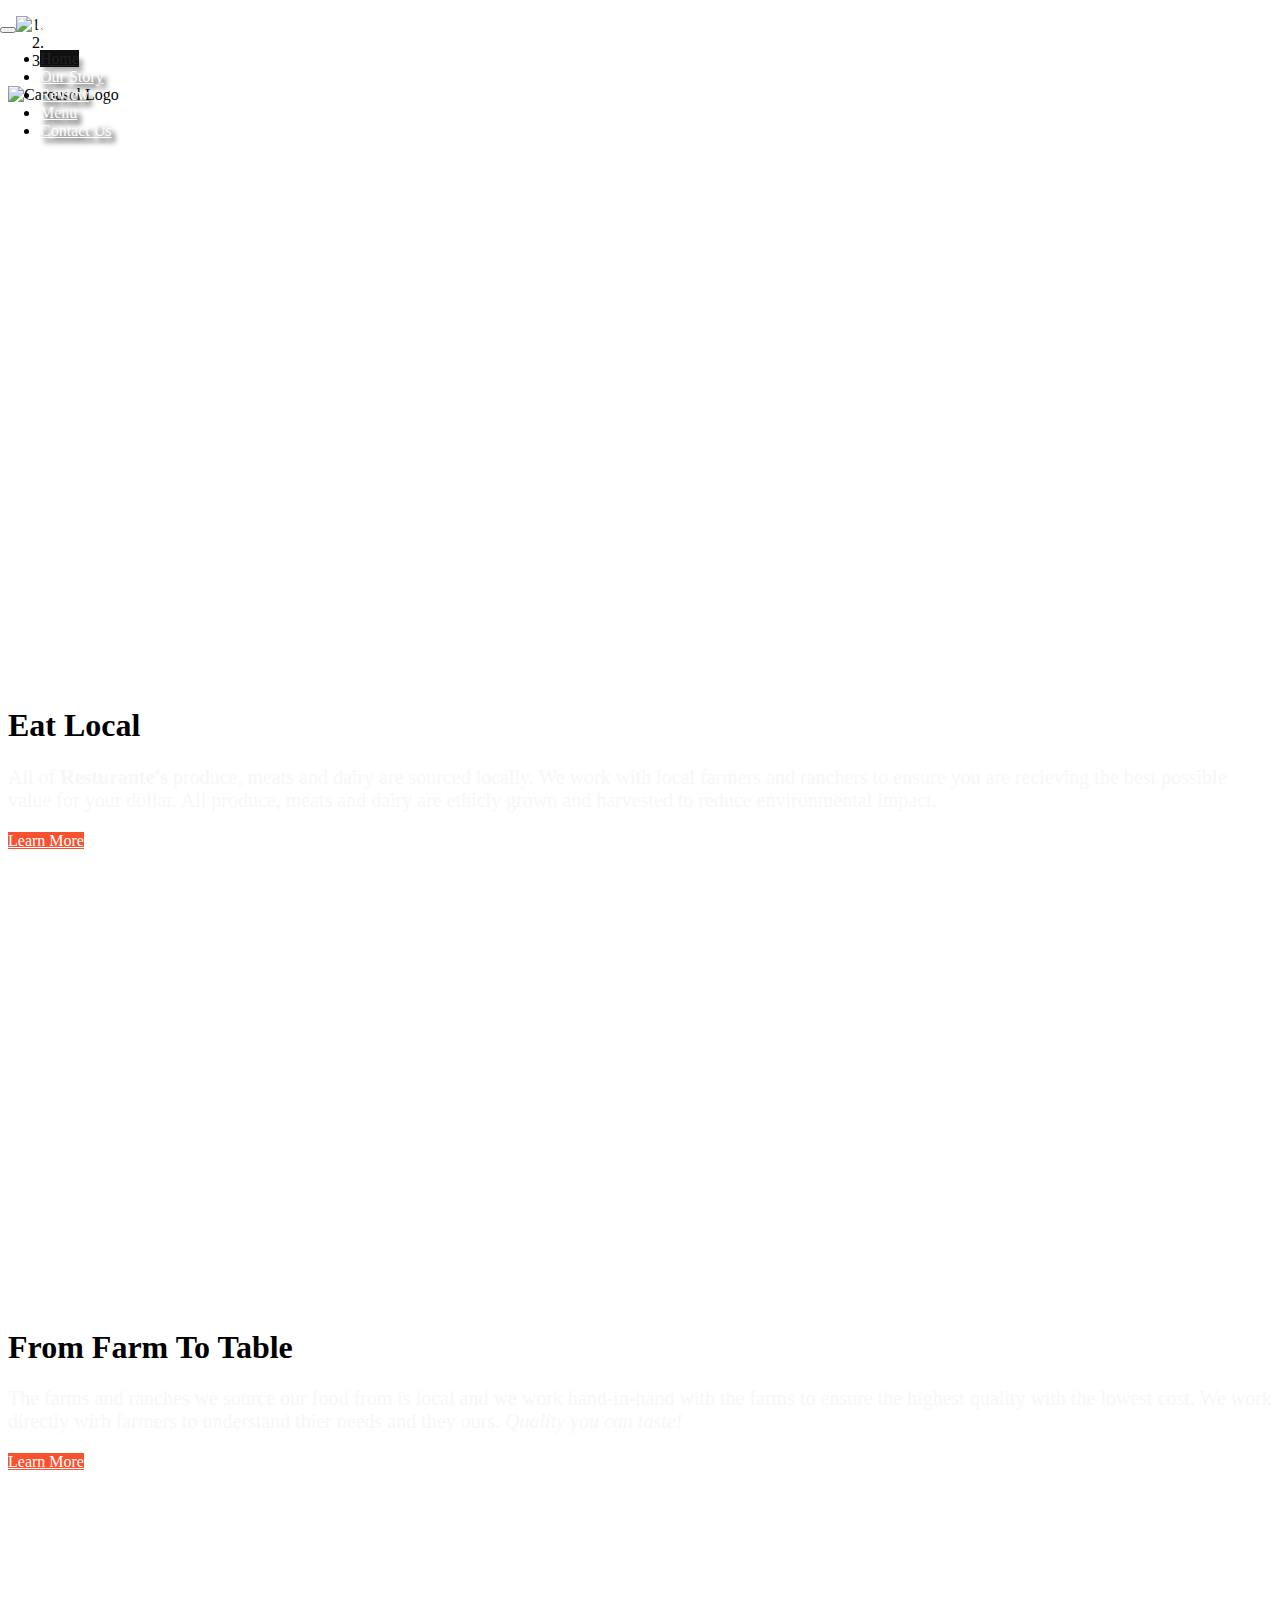
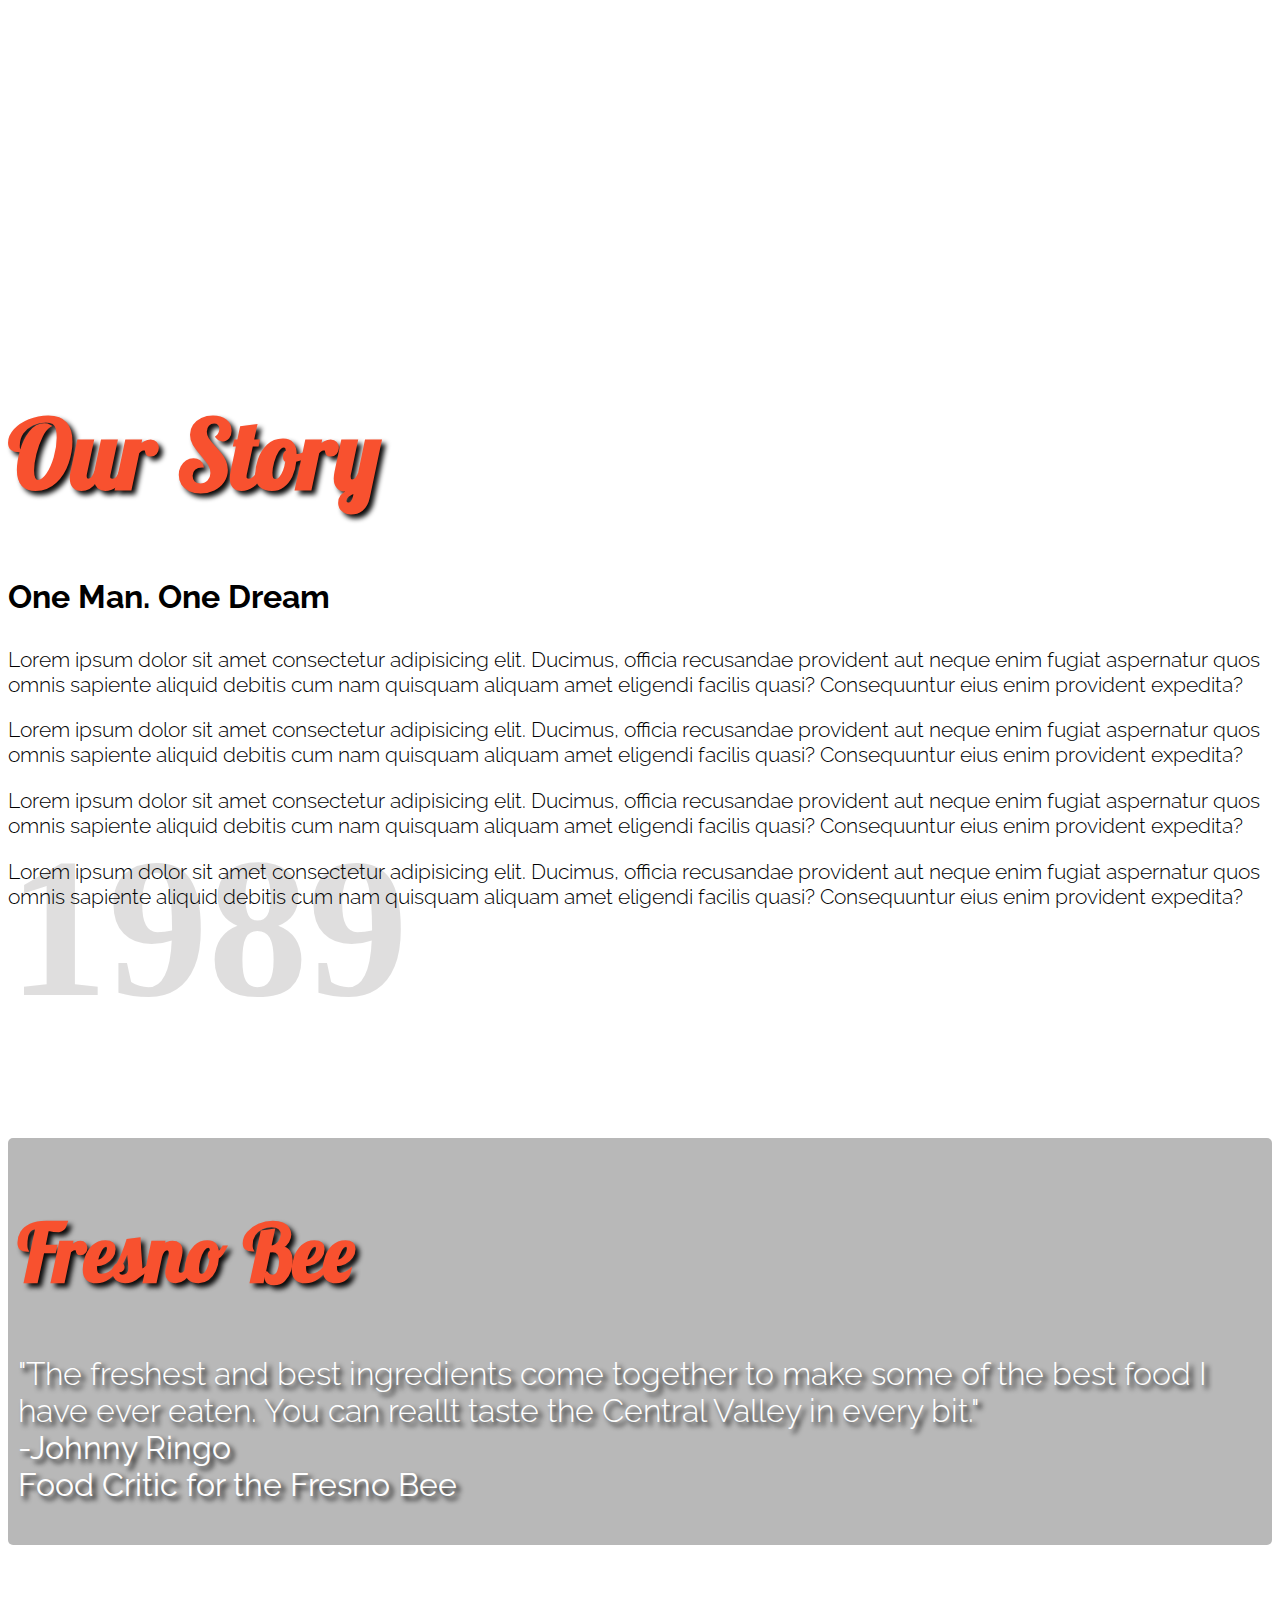
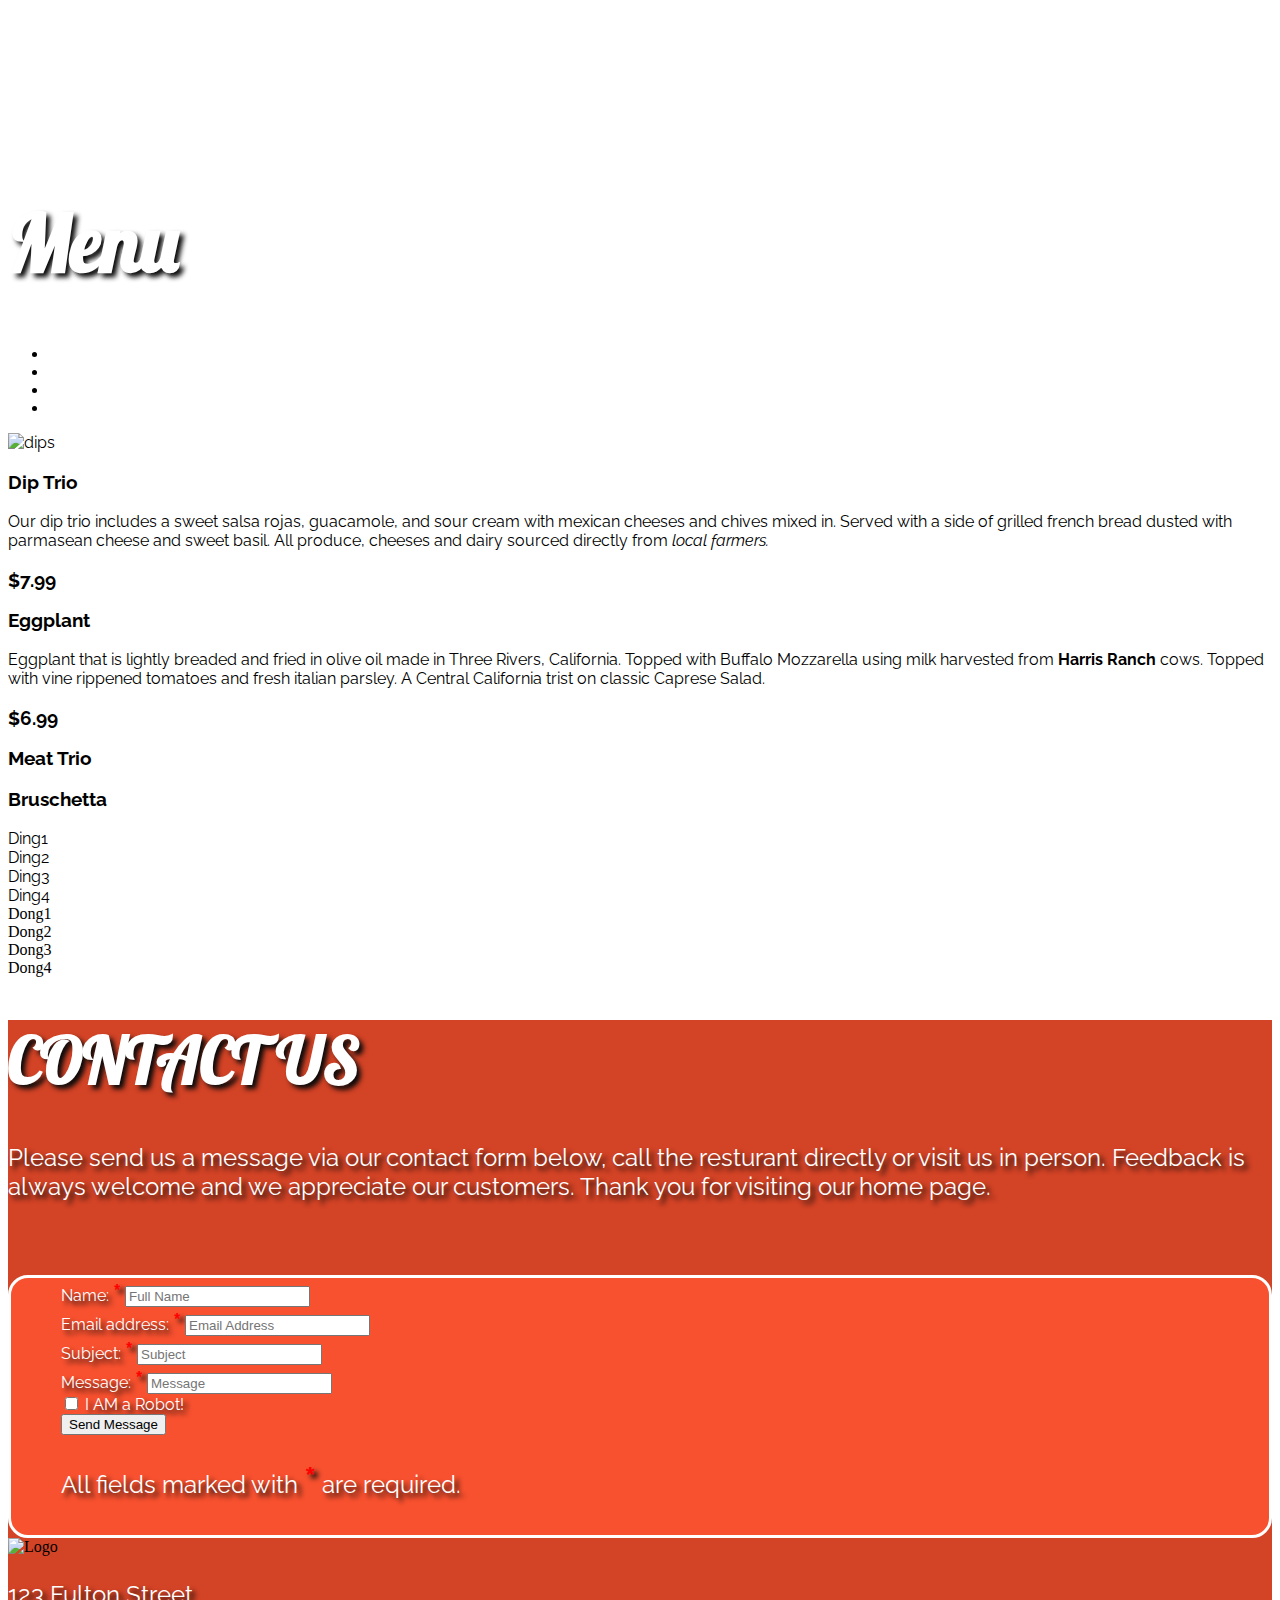
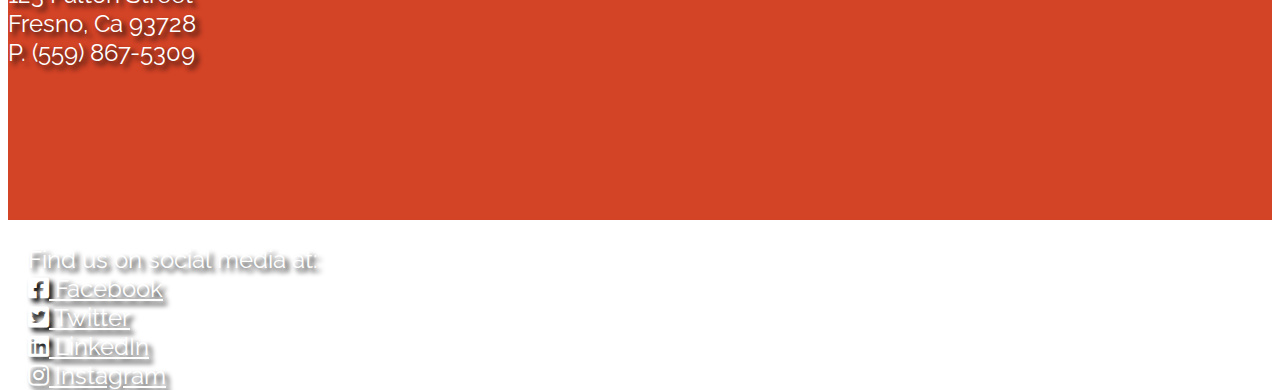
==== commit 8966235c: "Finished Contact Form, and formatting section" ====
--- a/index.html
+++ b/index.html
@@ -177,13 +177,64 @@
 				<div class="container">
 					<div class="row">
 						<div class="col-sm-12">
-							<div class="col-sm-6">
-								<h3>Shit sammich</h3>
+							<div id="emailForm" class="col-sm-6">
+								<form>
+									<div class="form-group">
+										<label for="inputName1">Name: <b>*</b></label>
+										<input type="name" class="form-control" id="inputName1" placeholder="Full Name">
+									</div>
+									<div class="form-group">
+										<label for="inputEmail1">Email address: <b>*</b></label>
+										<input type="email" class="form-control" id="inputEmail1" placeholder="Email Address">
+									</div>
+									<div class="form-group">
+										<label for="inputSubject1">Subject: <b>*</b></label>
+										<input type="subject" class="form-control" id="inputSubject1" placeholder="Subject">
+									</div>
+									<div id="message" class="form-group">
+											<label for="inputMessage1">Message: <b>*</b></label>
+											<input type="message" class="form-control" id="inputMessage1" placeholder="Message">
+									</div>
+									<div class="checkbox">
+										<label>
+											<input type="checkbox"> I AM a Robot!
+										</label>
+									</div id="submitButton">
+										<button type="submit" class="btn btn-default">Send Message</button>
+										<p>All fields marked with <b>*</b> are required.</p>
+								</form>
 							</div>
 							<div class="col-sm-6">
 								<img src="/img/name-01.png" alt="Logo">
-								<p>123 Fulton Street </br>Fresno, Ca 93728</br>P. (559) 867-5309</p>
-								<iframe src="https://www.google.com/maps/embed?pb=!1m18!1m12!1m3!1d3197.604061098131!2d-119.78797104890802!3d36.73206927913277!2m3!1f0!2f0!3f0!3m2!1i1024!2i768!4f13.1!3m3!1m2!1s0x809460a5cfdf4b6b%3A0xab092ce50c284a0a!2sBitwise+Industries!5e0!3m2!1sen!2sus!4v1564121744304!5m2!1sen!2sus" width="400" height="150" frameborder="0" style="border:0" allowfullscreen></iframe>
+									<p>123 Fulton Street </br>Fresno, Ca 93728</br>P. (559) 867-5309</p>
+									<iframe src="https://www.google.com/maps/embed?pb=!1m18!1m12!1m3!1d3197.604061098131!2d-119.78797104890802!3d36.73206927913277!2m3!1f0!2f0!3f0!3m2!1i1024!2i768!4f13.1!3m3!1m2!1s0x809460a5cfdf4b6b%3A0xab092ce50c284a0a!2sBitwise+Industries!5e0!3m2!1sen!2sus!4v1564121744304!5m2!1sen!2sus" width="400" height="150" frameborder="0" style="border:0" allowfullscreen>
+									</iframe>
+								<div id="social" class="row">
+									Find us on social media at: </br>
+								<a href="https://www.facebook.com/" target="_blank"><i class="fab fa-facebook-square"></i>
+									<span class="hidden-xs"> 
+										Facebook
+									</span>
+									<br class="hidden-xs">
+								</a>
+								<a href="https://www.twitter.com" target="_blank"><i class="fab fa-twitter-square"></i>
+									<span class="hidden-xs"> 
+										Twitter
+									</span>
+									<br class="hidden-xs">
+								</a>
+								<a href="https://www.linkedin.com" target="_blank"><i class="fab fa-linkedin"></i>
+									<span class="hidden-xs"> 
+										LinkedIn
+									</span>
+									<br class="hidden-xs">
+								</a>
+								<a href="https:www.instagram.com/" target="_blank"><i class="fab fa-instagram"></i>
+									<span class="hidden-xs">
+										Instagram
+									</span>
+								</a>
+								</div>
 							</div>
 						</div>
 					</div>
--- a/css/styles.css
+++ b/css/styles.css
@@ -7,6 +7,18 @@
 /* .wrap {
     min-height: 100vh;
 } */
+
+a:link {
+    color: #fff;
+}
+
+a:hover {
+    color: #d34326;
+}
+
+a:visited {
+    color: #fff;
+}
 
 .container-fluid {
     padding: 0;
@@ -200,7 +212,7 @@
 
 /* Contact Section */
 #contact_us {
-    height: 600px;
+    height: 800px;
     background-color: #d34326;
 }
 
@@ -221,4 +233,32 @@
 
 #contact_us_col_12 {
     padding-bottom: 50px;
-}+}
+
+/* email Form */
+#emailForm {
+    padding-right: 50px;
+    padding-left: 50px;
+    padding-bottom: 10px;
+    background-color: #f8512f;
+    font-family: 'Raleway', sans-serif;
+    font-size: 1em;
+    color: #fff;
+    text-shadow: 4px 4px 5px #0a0a0a;
+    border-style: solid;
+    border-radius: 20px;
+    border-color: #fff;
+}
+#emailForm b {
+    color: red;
+    font-size: 1.5em;
+}
+
+#social {
+    padding-left: 20px;
+    font-family: 'Raleway', sans-serif;
+    font-size: 1.5em;
+    color: #fff;
+    text-shadow: 4px 4px 5px #0a0a0a;
+}
+
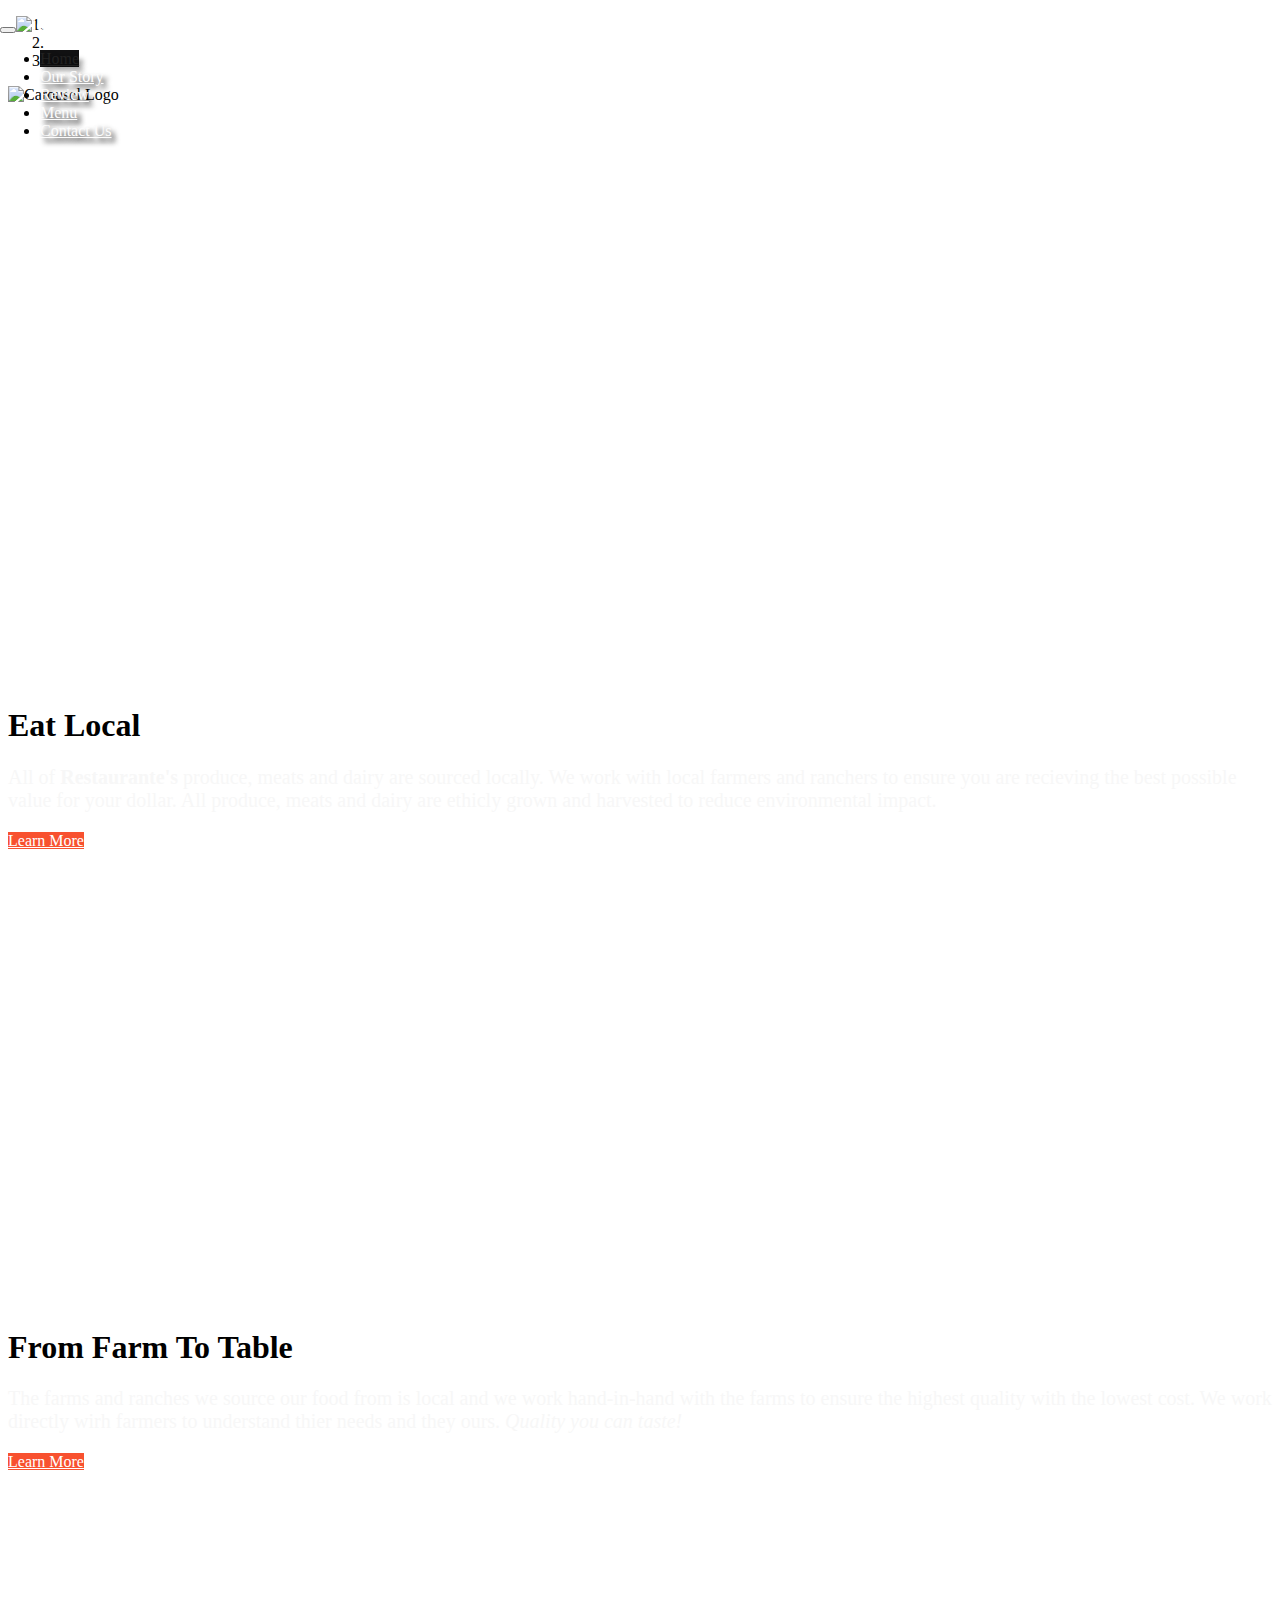
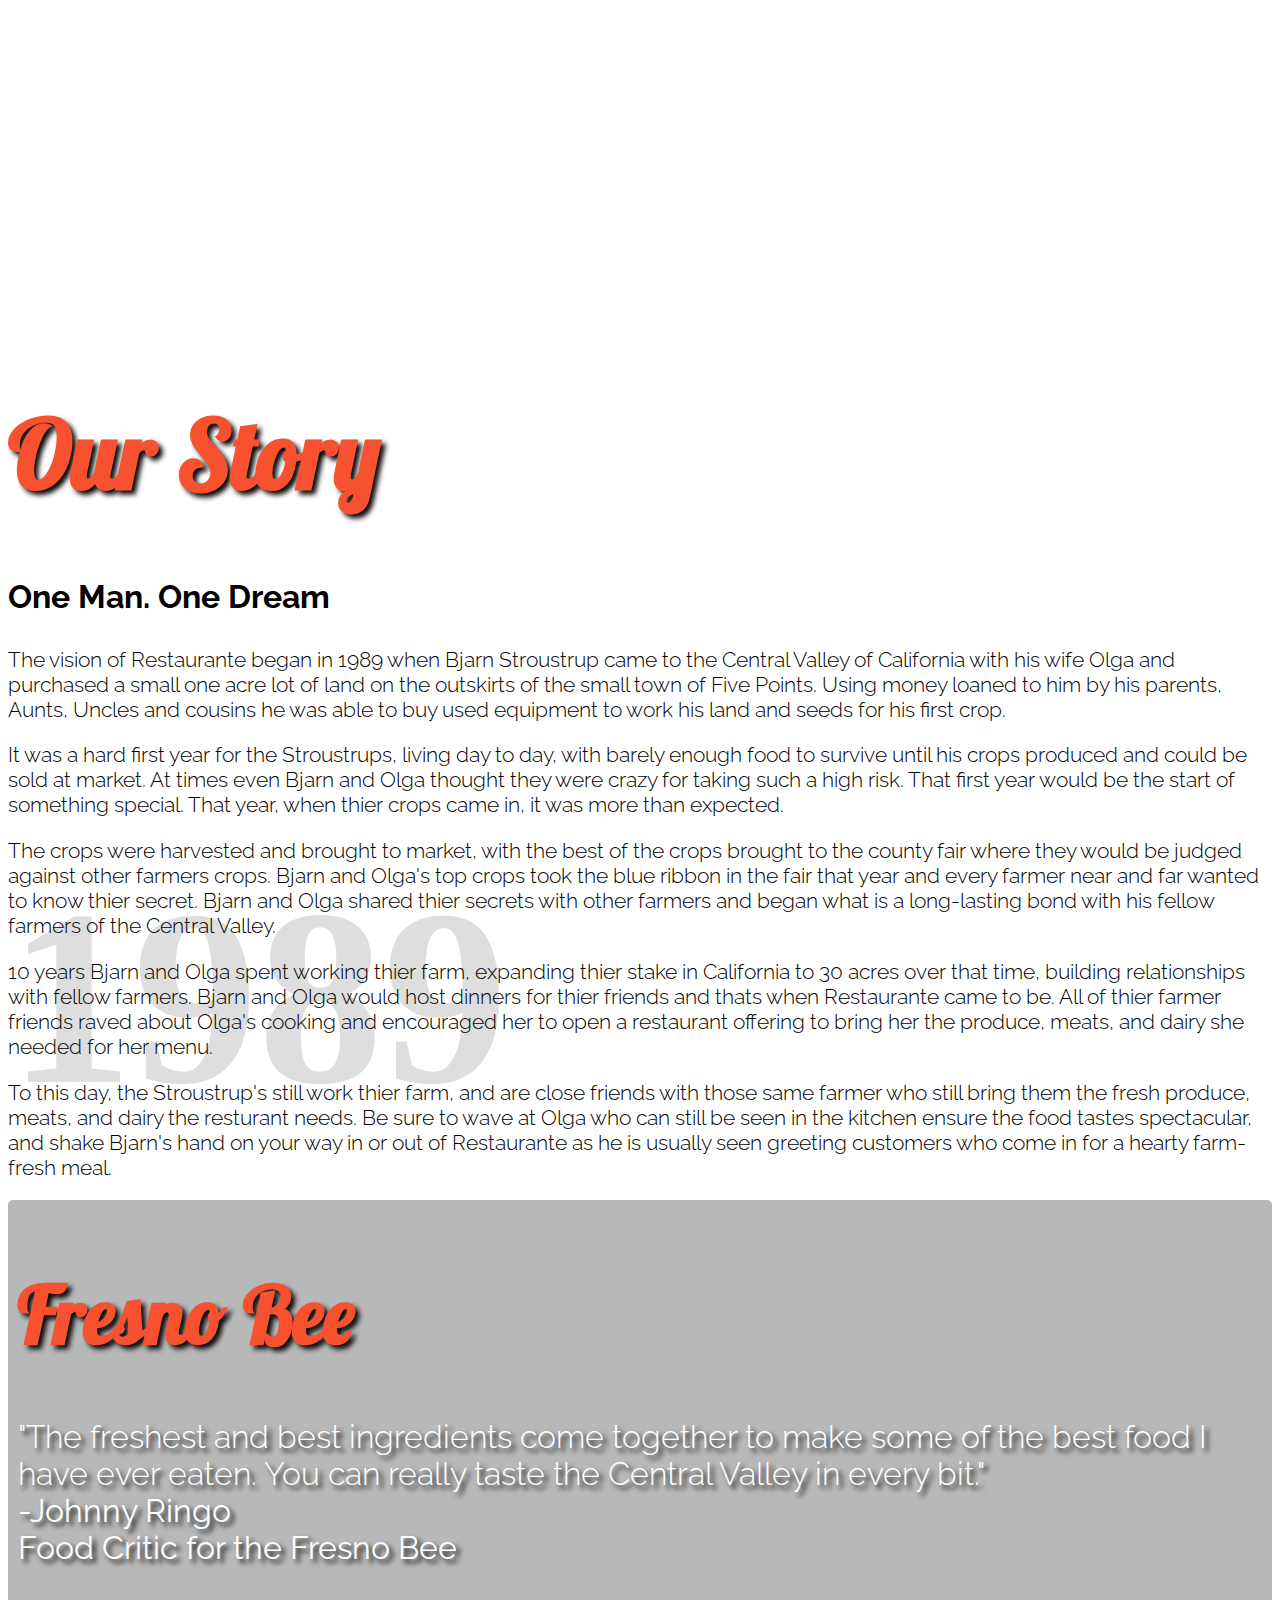
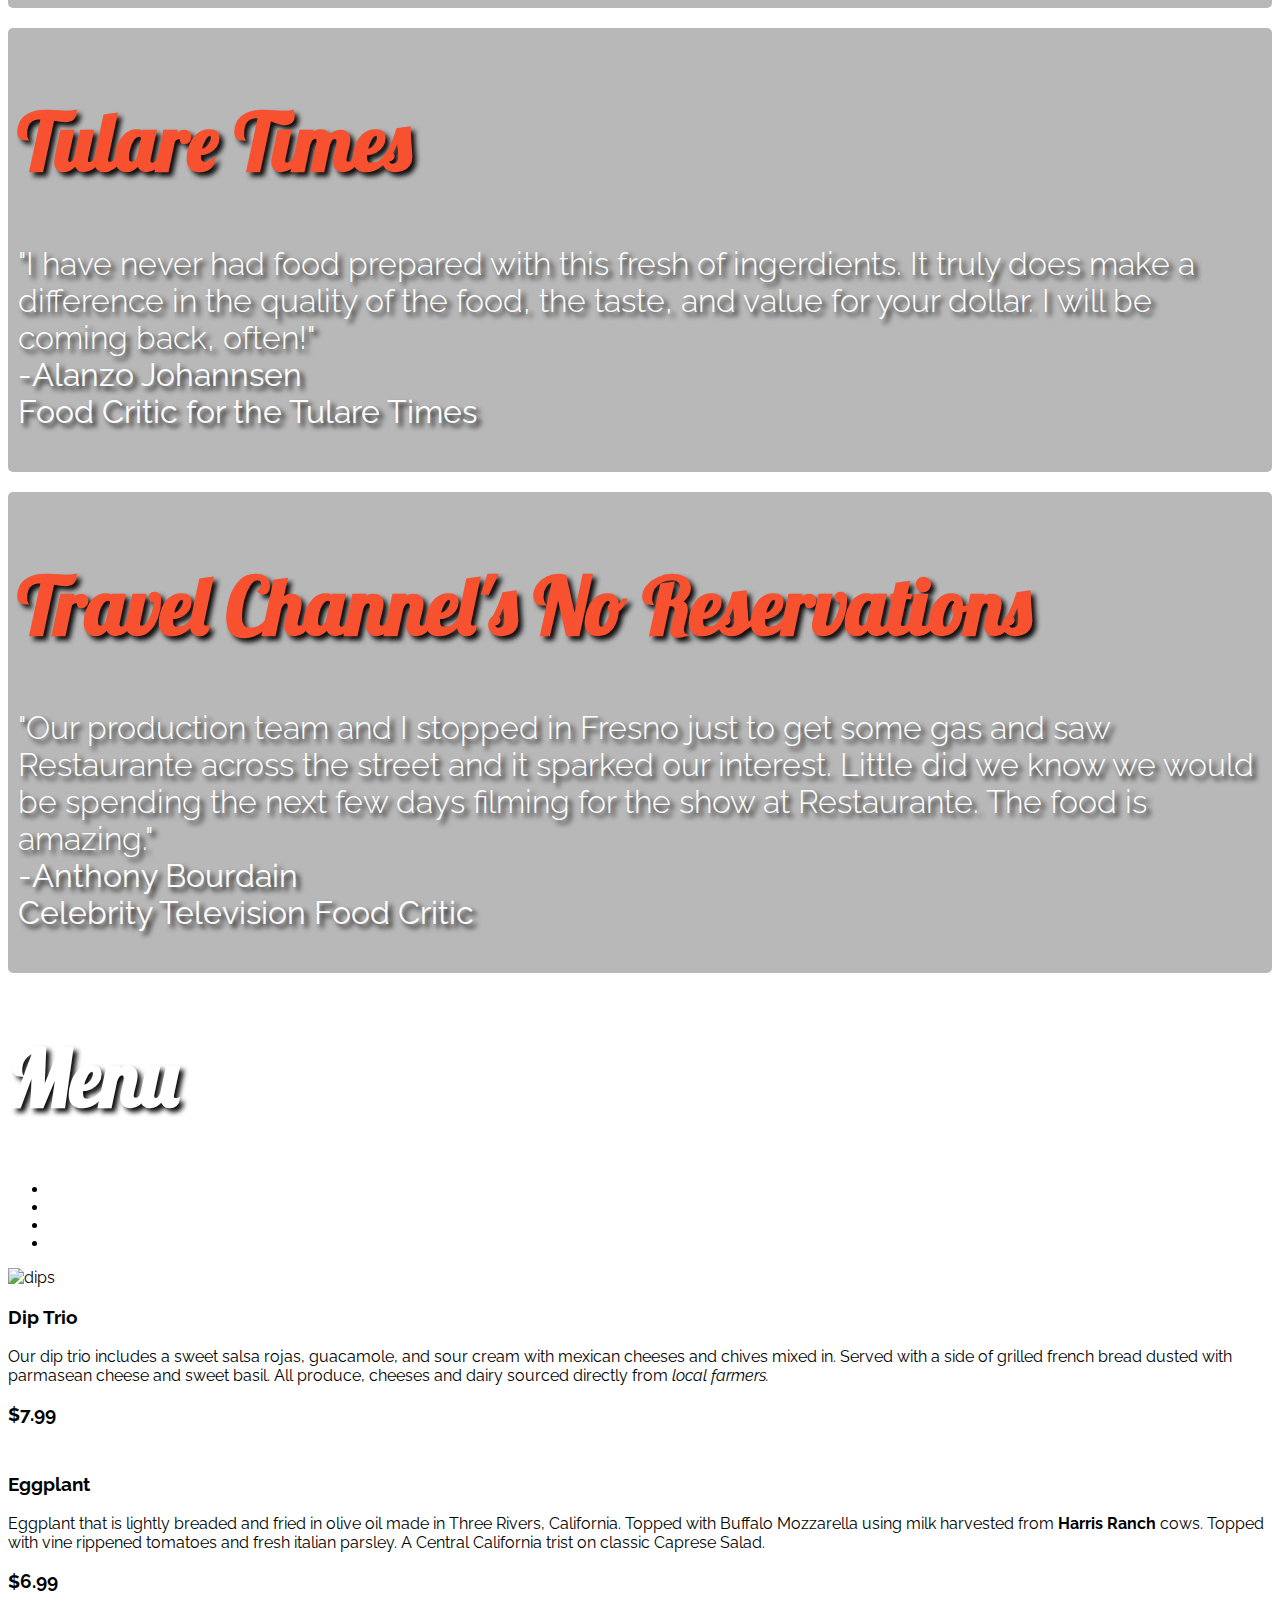
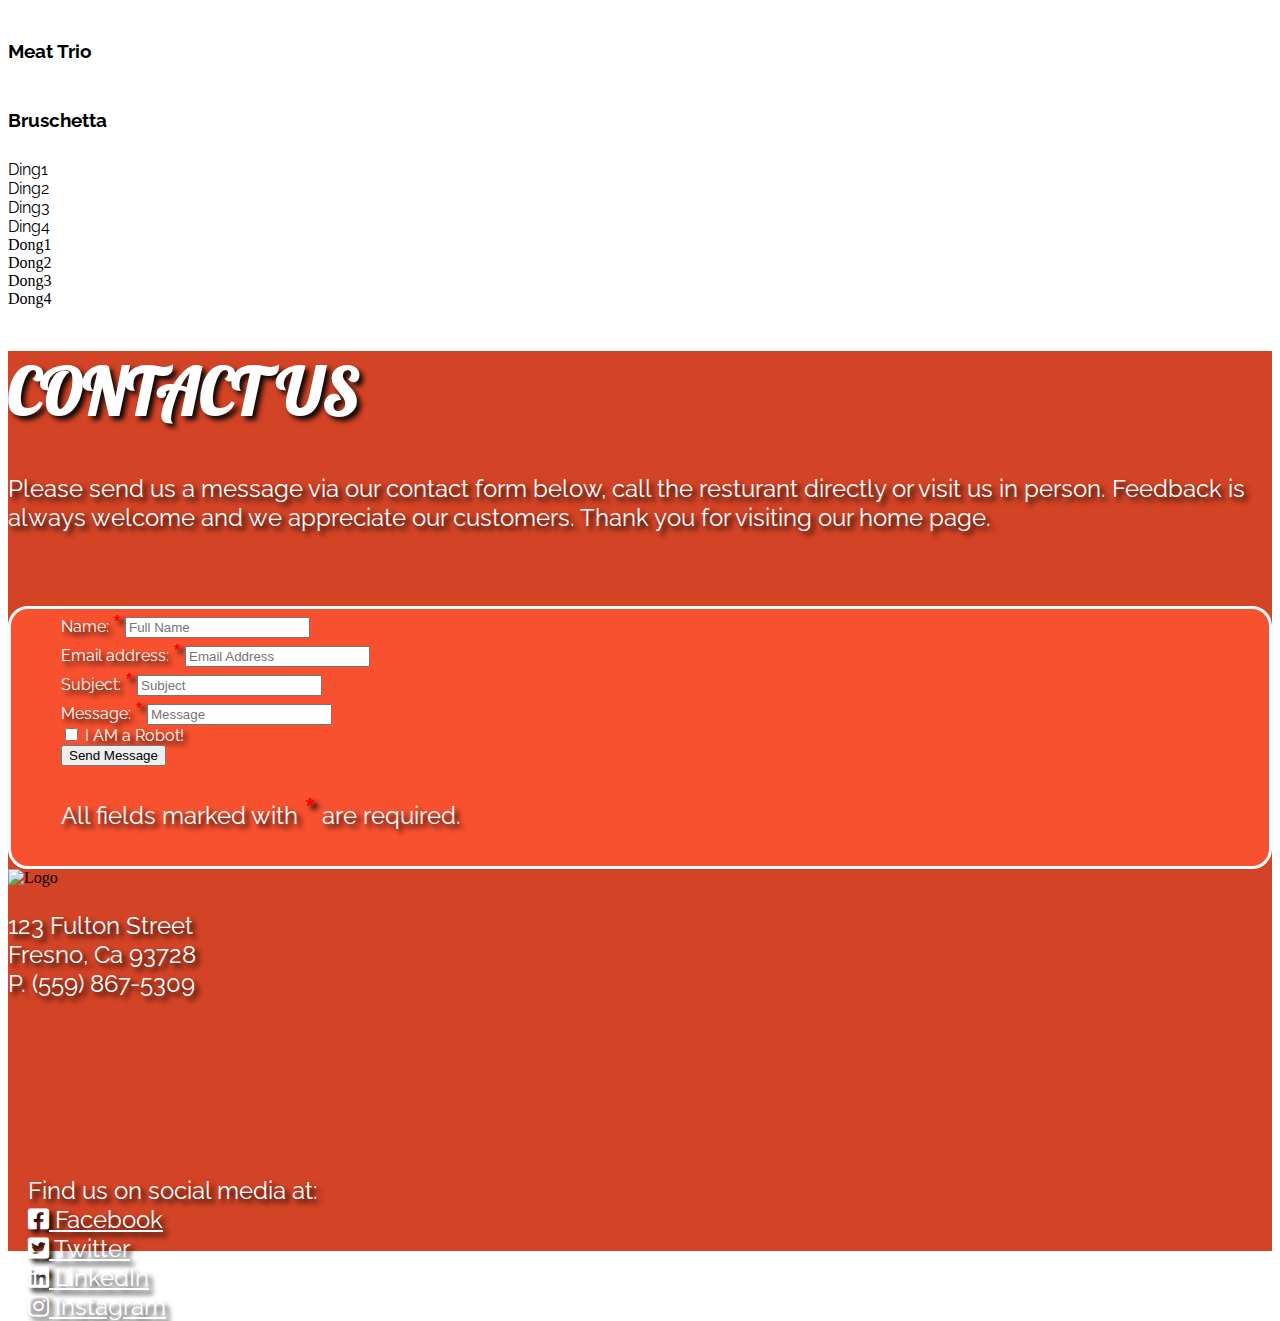
==== commit 094cf14d: "Added soem content in story and reviews. formatting changes in contact" ====
--- a/index.html
+++ b/index.html
@@ -54,7 +54,7 @@
 			<div class="item main_img2">
 				<div class="carousel-caption">
 					<h1>Eat Local</h1>
-					<p>All of <b>Resturante's</b> produce, meats and dairy are sourced locally. We work with local farmers and ranchers to ensure you are recieving the best possible value for your dollar. All produce, meats and dairy are ethicly grown and harvested to reduce environmental impact.</p>
+					<p>All of <b>Restaurante's</b> produce, meats and dairy are sourced locally. We work with local farmers and ranchers to ensure you are recieving the best possible value for your dollar. All produce, meats and dairy are ethicly grown and harvested to reduce environmental impact.</p>
 					<a href="" class="btn btn-lg btn-primary" role="button">Learn More</a>
 				</div>
 			</div>
@@ -89,10 +89,11 @@
 			</div>
 			<div class="col-sm-5 col-sm-offset-1">
 				<h2 id="story_year">1989</h2>
-				<p class="text-justify">Lorem ipsum dolor sit amet consectetur adipisicing elit. Ducimus, officia recusandae provident aut neque enim fugiat aspernatur quos omnis sapiente aliquid debitis cum nam quisquam aliquam amet eligendi facilis quasi? Consequuntur eius enim provident expedita?</p>
-				<p class="text-justify">Lorem ipsum dolor sit amet consectetur adipisicing elit. Ducimus, officia recusandae provident aut neque enim fugiat aspernatur quos omnis sapiente aliquid debitis cum nam quisquam aliquam amet eligendi facilis quasi? Consequuntur eius enim provident expedita?</p>
-				<p class="text-justify">Lorem ipsum dolor sit amet consectetur adipisicing elit. Ducimus, officia recusandae provident aut neque enim fugiat aspernatur quos omnis sapiente aliquid debitis cum nam quisquam aliquam amet eligendi facilis quasi? Consequuntur eius enim provident expedita?</p>
-				<p class="text-justify">Lorem ipsum dolor sit amet consectetur adipisicing elit. Ducimus, officia recusandae provident aut neque enim fugiat aspernatur quos omnis sapiente aliquid debitis cum nam quisquam aliquam amet eligendi facilis quasi? Consequuntur eius enim provident expedita?</p>
+				<p class="text-justify">The vision of Restaurante began in 1989 when Bjarn Stroustrup came to the Central Valley of California with his wife Olga and purchased a small one acre lot of land on the outskirts of the small town of Five Points. Using money loaned to him by his parents, Aunts, Uncles and cousins he was able to buy used equipment to work his land and seeds for his first crop.</p>
+				<p class="text-justify">It was a hard first year for the Stroustrups, living day to day, with barely enough food to survive until his crops produced and could be sold at market. At times even Bjarn and Olga thought they were crazy for taking such a high risk. That first year would be the start of something special. That year, when thier crops came in, it was more than expected.</p>
+				<p class="text-justify">The crops were harvested and brought to market, with the best of the crops brought to the county fair where they would be judged against other farmers crops. Bjarn and Olga's top crops took the blue ribbon in the fair that year and every farmer near and far wanted to know thier secret. Bjarn and Olga shared thier secrets with other farmers and began what is a long-lasting bond with his fellow farmers of the Central Valley.</p>
+				<p class="text-justify">10 years Bjarn and Olga spent working thier farm, expanding thier stake in California to 30 acres over that time, building relationships with fellow farmers. Bjarn and Olga would host dinners for thier friends and thats when Restaurante came to be. All of thier farmer friends raved about Olga's cooking and encouraged her to open a restaurant offering to bring her the produce, meats, and dairy she needed for her menu.</p>
+				<p class="text-justify">To this day, the Stroustrup's still work thier farm, and are close friends with those same farmer who still bring them the fresh produce, meats, and dairy the resturant needs. Be sure to wave at Olga who can still be seen in the kitchen ensure the food tastes spectacular, and shake Bjarn's hand on your way in or out of Restaurante as he is usually seen greeting customers who come in for a hearty farm-fresh meal.</p>
 			</div>
 		</div>
 	</div>
@@ -102,7 +103,19 @@
 		<div class="row text-center">
 			<div class="col-sm-8 center">
 				<h1>Fresno Bee</h1>
-				<p>"The freshest and best ingredients come together to make some of the best food I have ever eaten. You can reallt taste the Central Valley in every bit." </br> <b>-Johnny Ringo</br>Food Critic for the Fresno Bee</b></p>
+				<p>"The freshest and best ingredients come together to make some of the best food I have ever eaten. You can really taste the Central Valley in every bit." </br> <b>-Johnny Ringo</br>Food Critic for the Fresno Bee</b></p>
+			</div>
+		</div>
+		<div class="row text-center">
+			<div class="col-sm-8 center">
+				<h1>Tulare Times</h1>
+				<p>"I have never had food prepared with this fresh of ingerdients. It truly does make a difference in the quality of the food, the taste, and value for your dollar. I will be coming back, often!" </br> <b>-Alanzo Johannsen</br>Food Critic for the Tulare Times</b></p>
+			</div>
+		</div>
+		<div class="row text-center">
+			<div class="col-sm-8 center">
+				<h1>Travel Channel's No Reservations</h1>
+				<p>"Our production team and I stopped in Fresno just to get some gas and saw Restaurante across the street and it sparked our interest. Little did we know we would be spending the next few days filming for the show at Restaurante. The food is amazing." </br> <b>-Anthony Bourdain</br>Celebrity Television Food Critic</b></p>
 			</div>
 		</div>
 	</div>
@@ -205,7 +218,7 @@
 								</form>
 							</div>
 							<div class="col-sm-6">
-								<img src="/img/name-01.png" alt="Logo">
+								<img src="img/name-01.png" alt="Logo">
 									<p>123 Fulton Street </br>Fresno, Ca 93728</br>P. (559) 867-5309</p>
 									<iframe src="https://www.google.com/maps/embed?pb=!1m18!1m12!1m3!1d3197.604061098131!2d-119.78797104890802!3d36.73206927913277!2m3!1f0!2f0!3f0!3m2!1i1024!2i768!4f13.1!3m3!1m2!1s0x809460a5cfdf4b6b%3A0xab092ce50c284a0a!2sBitwise+Industries!5e0!3m2!1sen!2sus!4v1564121744304!5m2!1sen!2sus" width="400" height="150" frameborder="0" style="border:0" allowfullscreen>
 									</iframe>
--- a/css/styles.css
+++ b/css/styles.css
@@ -146,7 +146,7 @@
 
 #story_year {
     font-family: 'Playfair Display', serif;
-    font-size: 200px;
+    font-size: 250px;
     font-weight: 700;
     text-size-adjust: auto;
     z-index: -1;
@@ -165,7 +165,8 @@
     float: none;
     background-color: rgba(20,20,20,0.3);
     padding: 10px;
-    margin-top: 145px;
+    margin-top: 20px;
+    margin-bottom: 20px;
     border-radius: 5px;
 }
 
@@ -197,12 +198,9 @@
     text-shadow: 4px 4px 5px #0a0a0a;
 }
 
-#menu > ul > li > a:active {
-
-}
-
 #appetizers > .col-sm-3 {
     background-color: #fff;
+    padding-bottom: 10px;
 }
 
 #appetizers, #lunch, #dinner, #desserts > h3 + p {
@@ -212,7 +210,8 @@
 
 /* Contact Section */
 #contact_us {
-    height: 800px;
+    height: 900px;
+    
     background-color: #d34326;
 }
 
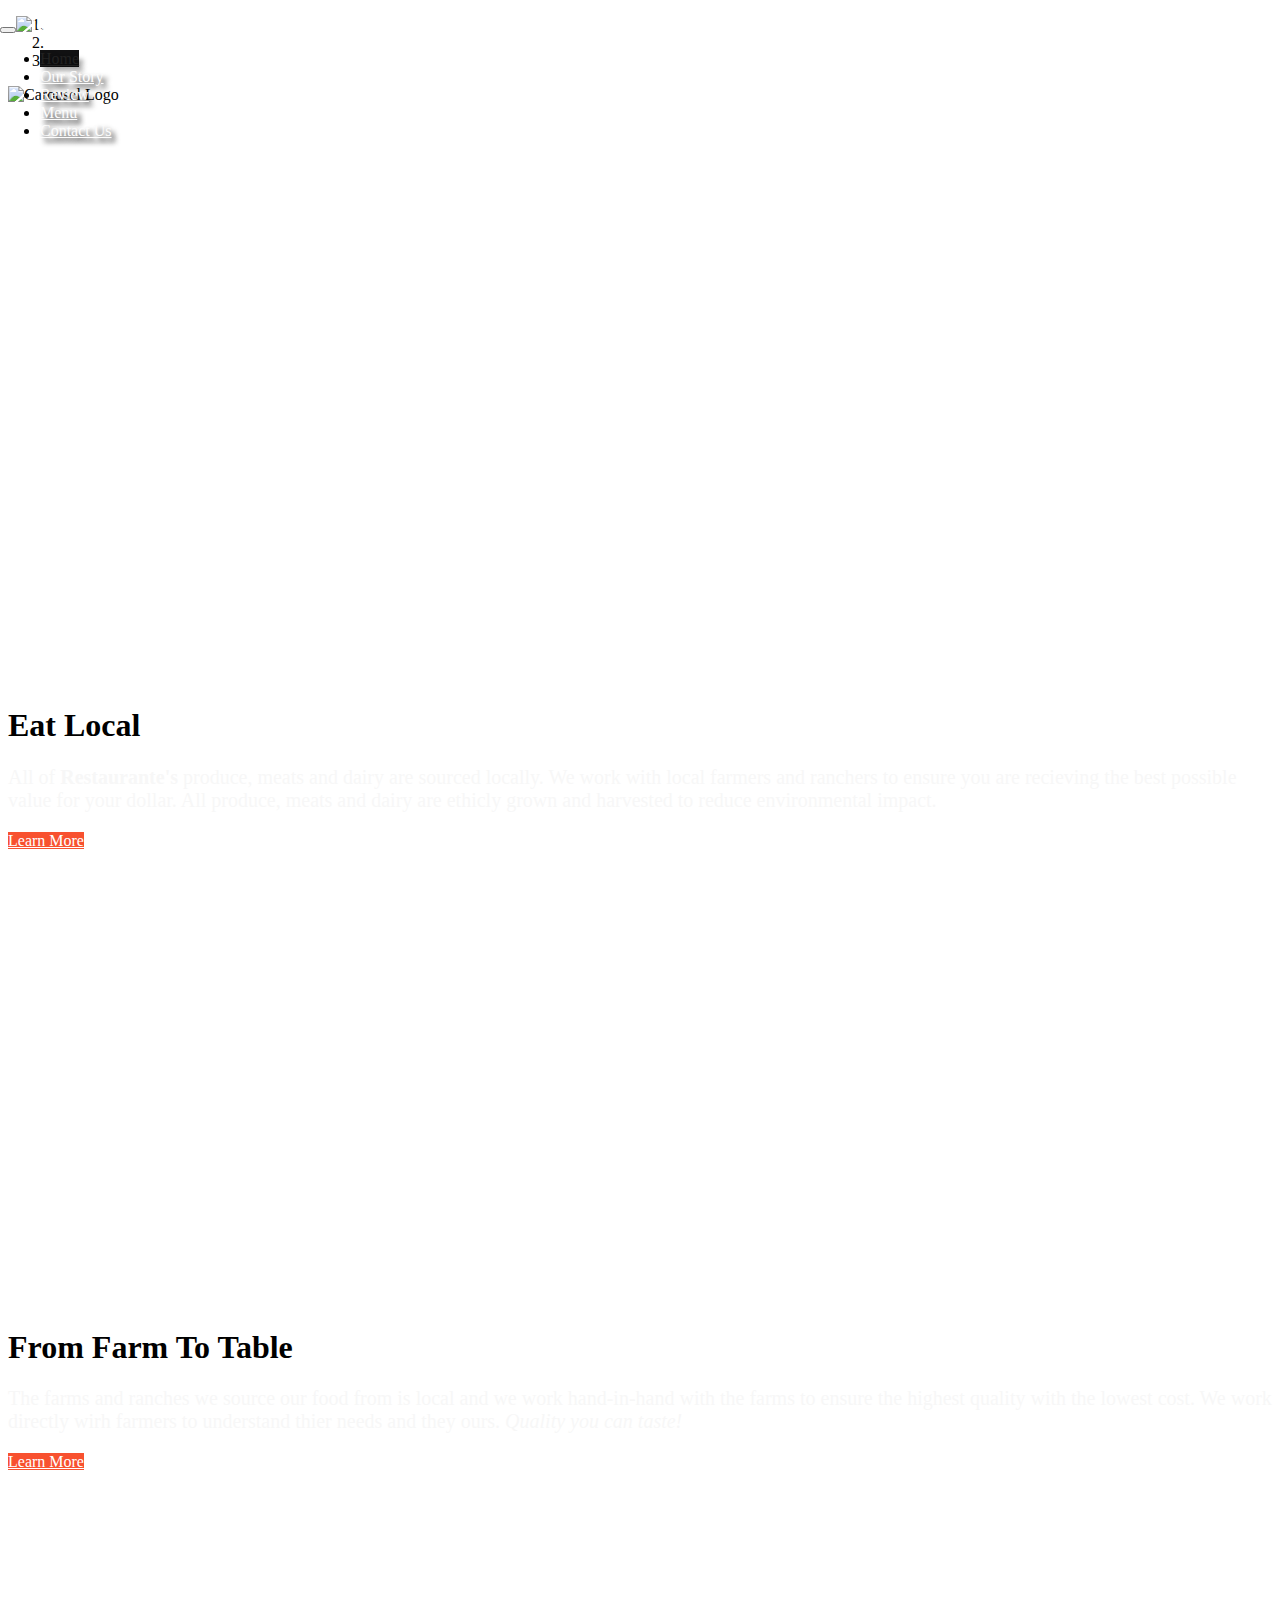
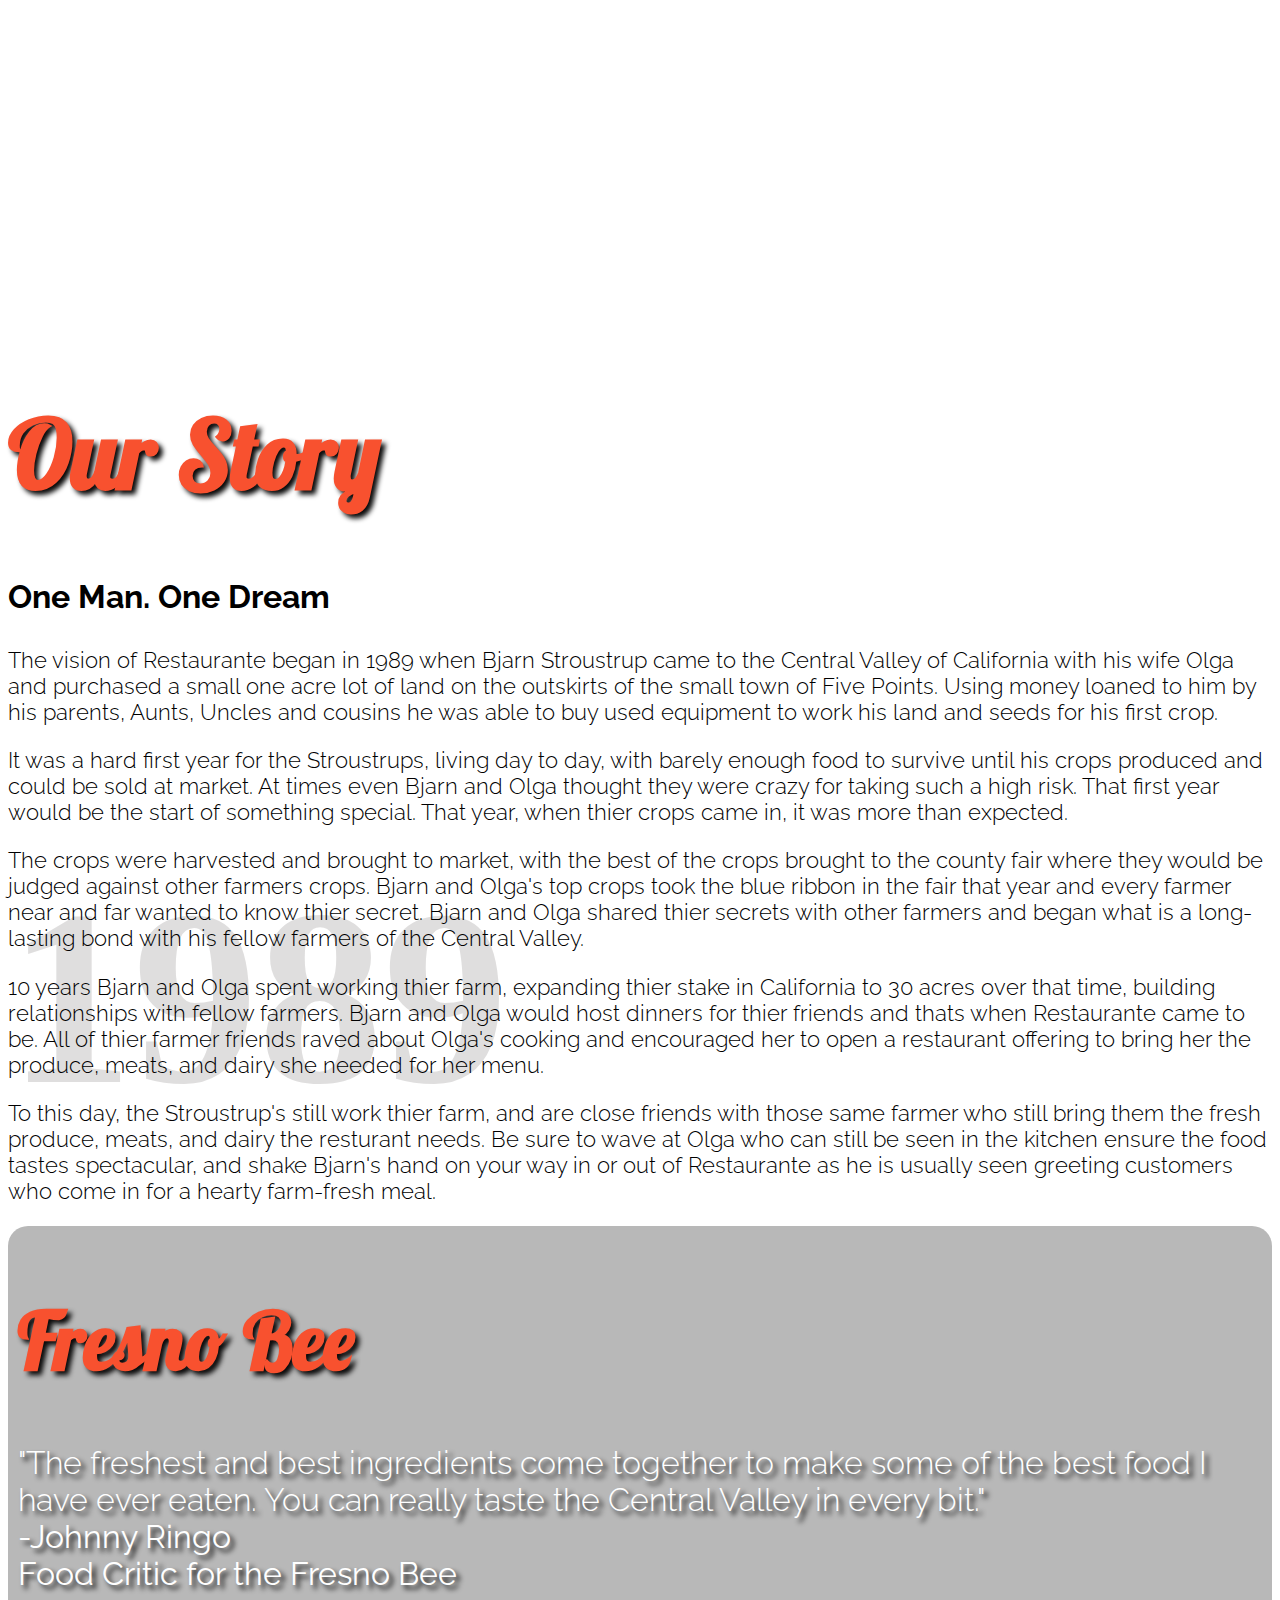
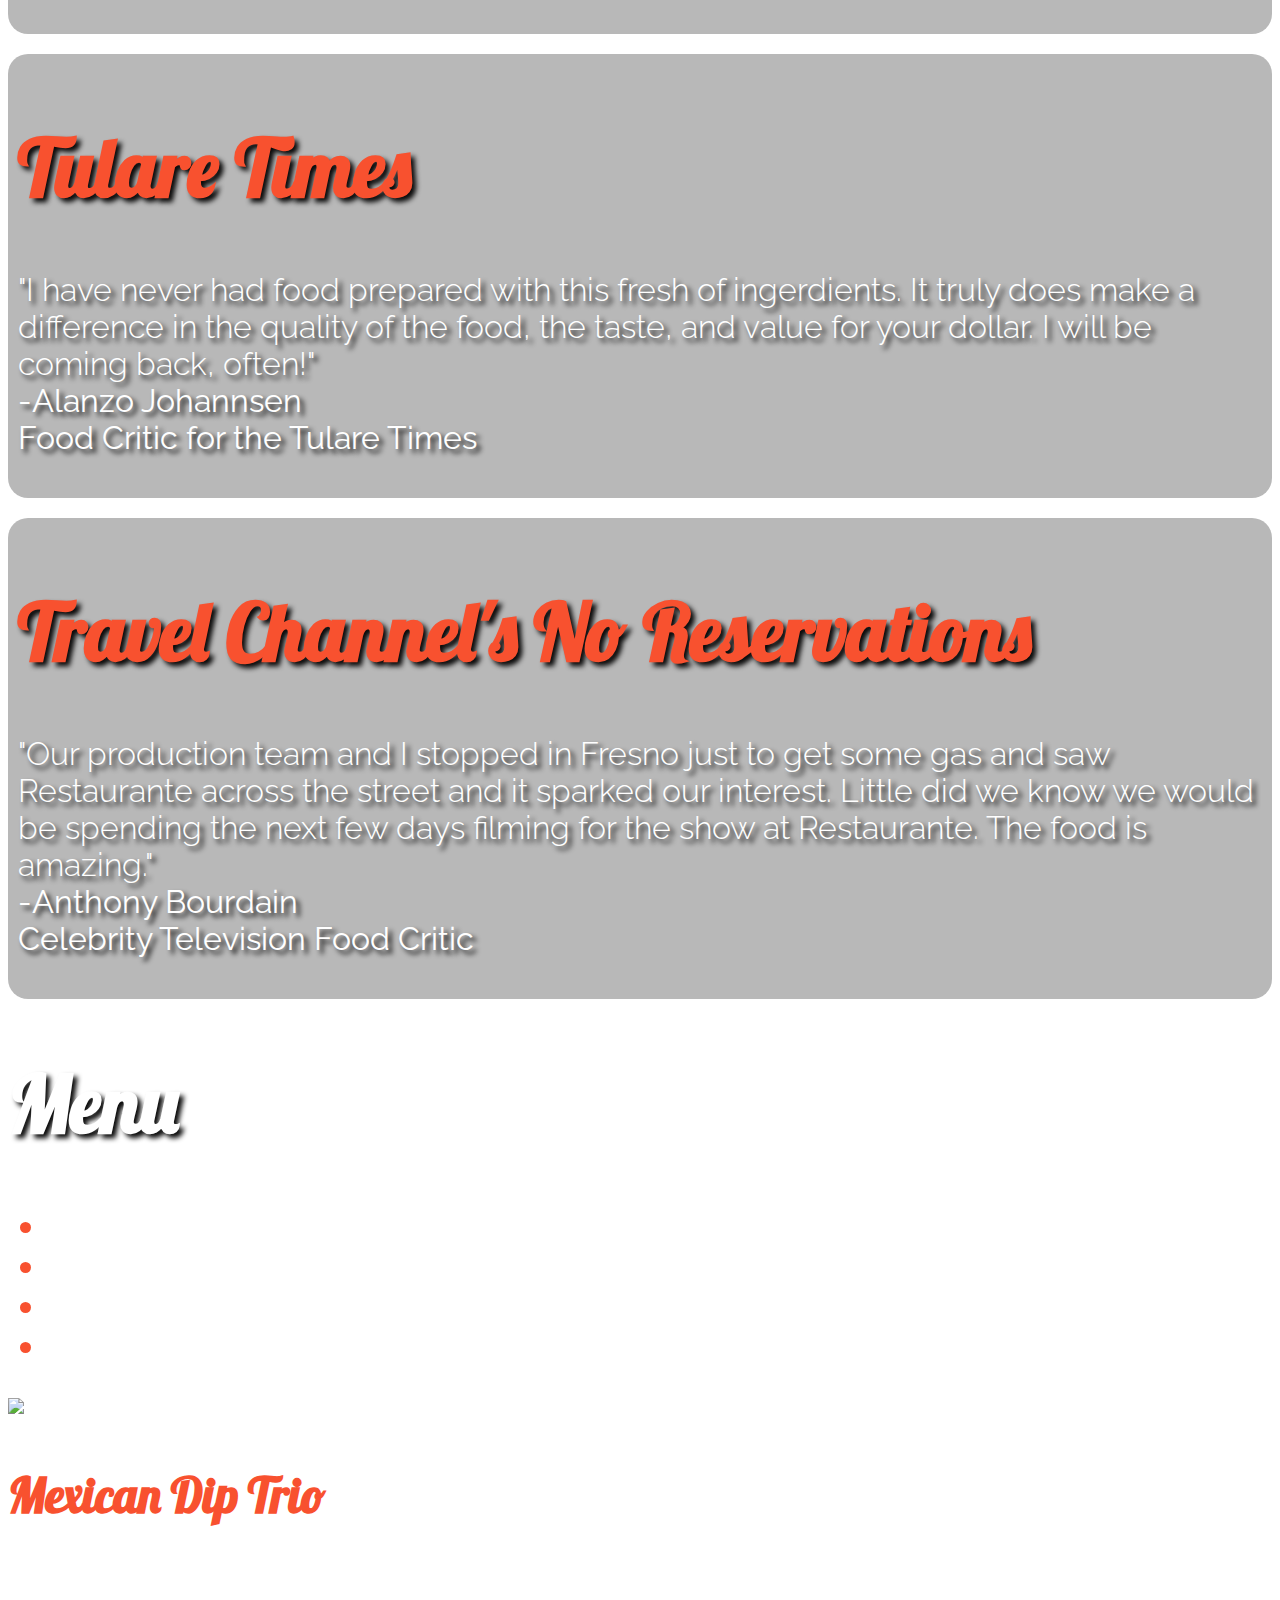
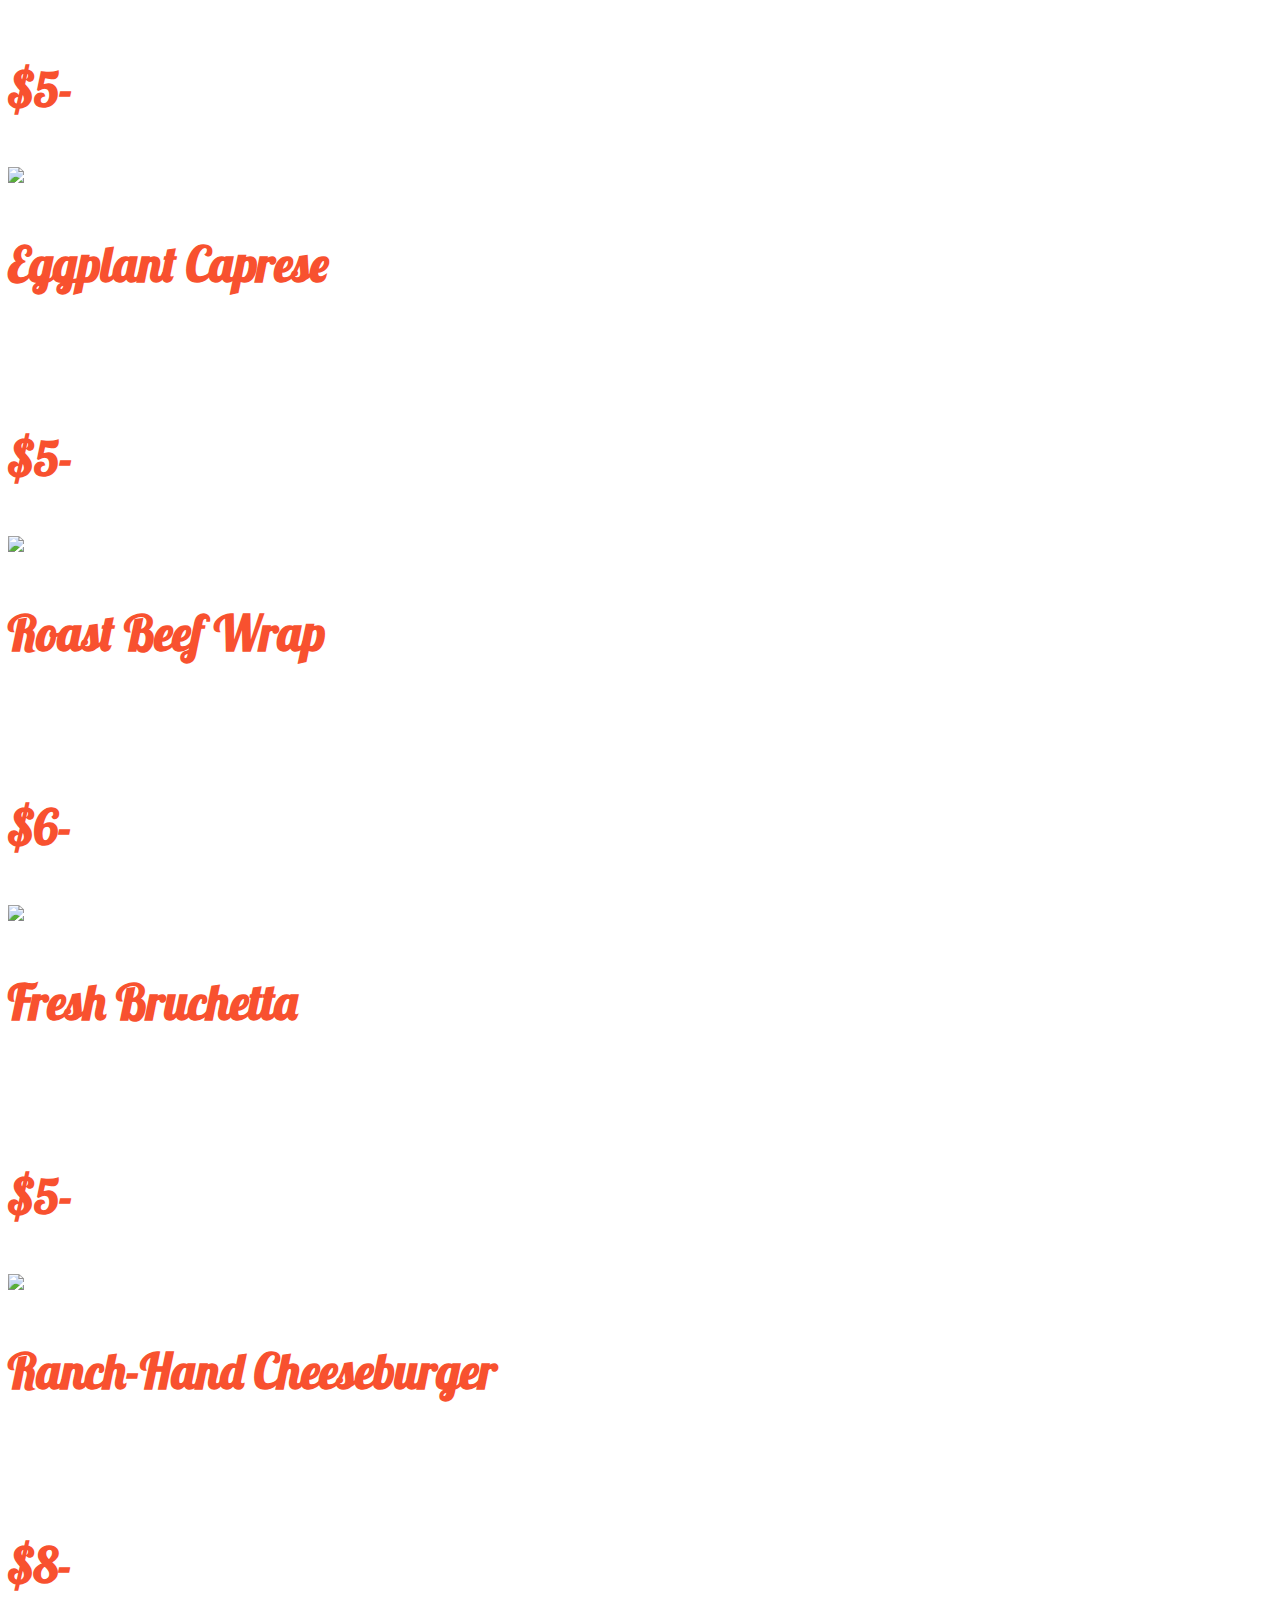
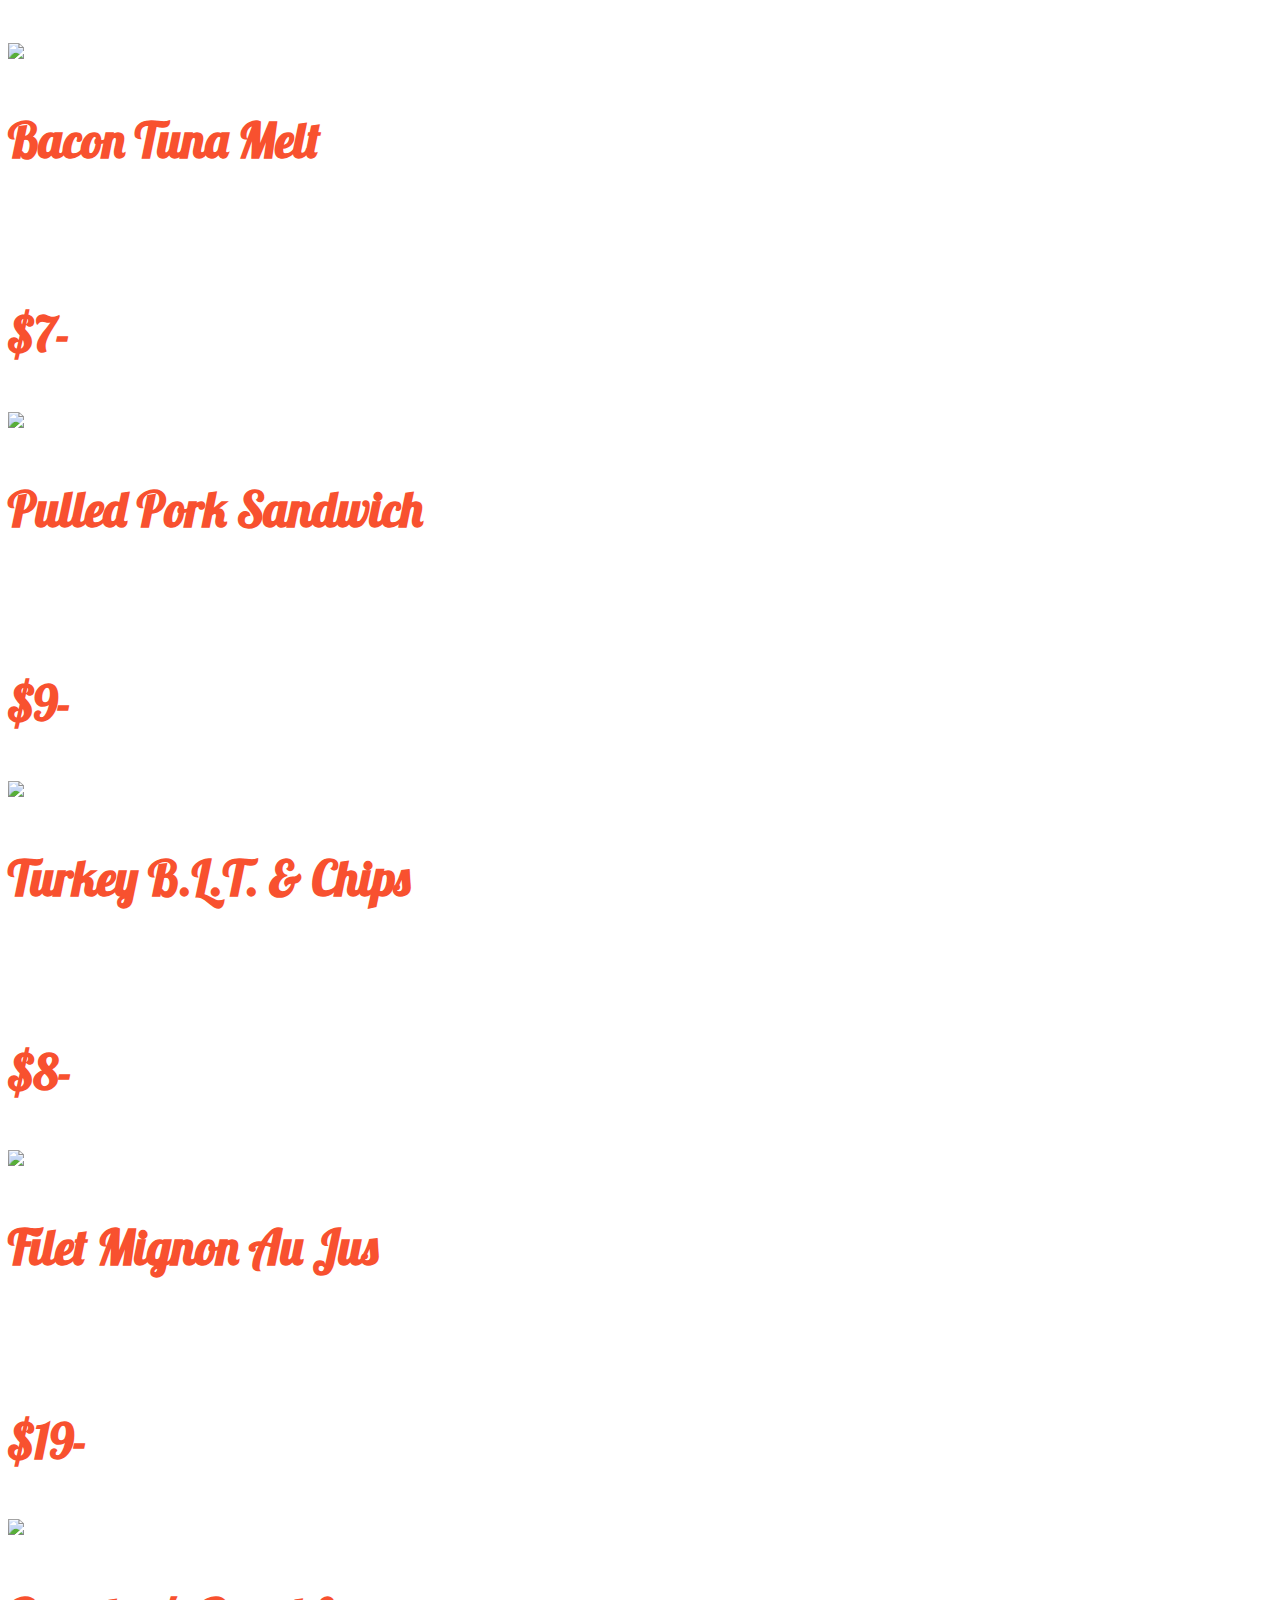
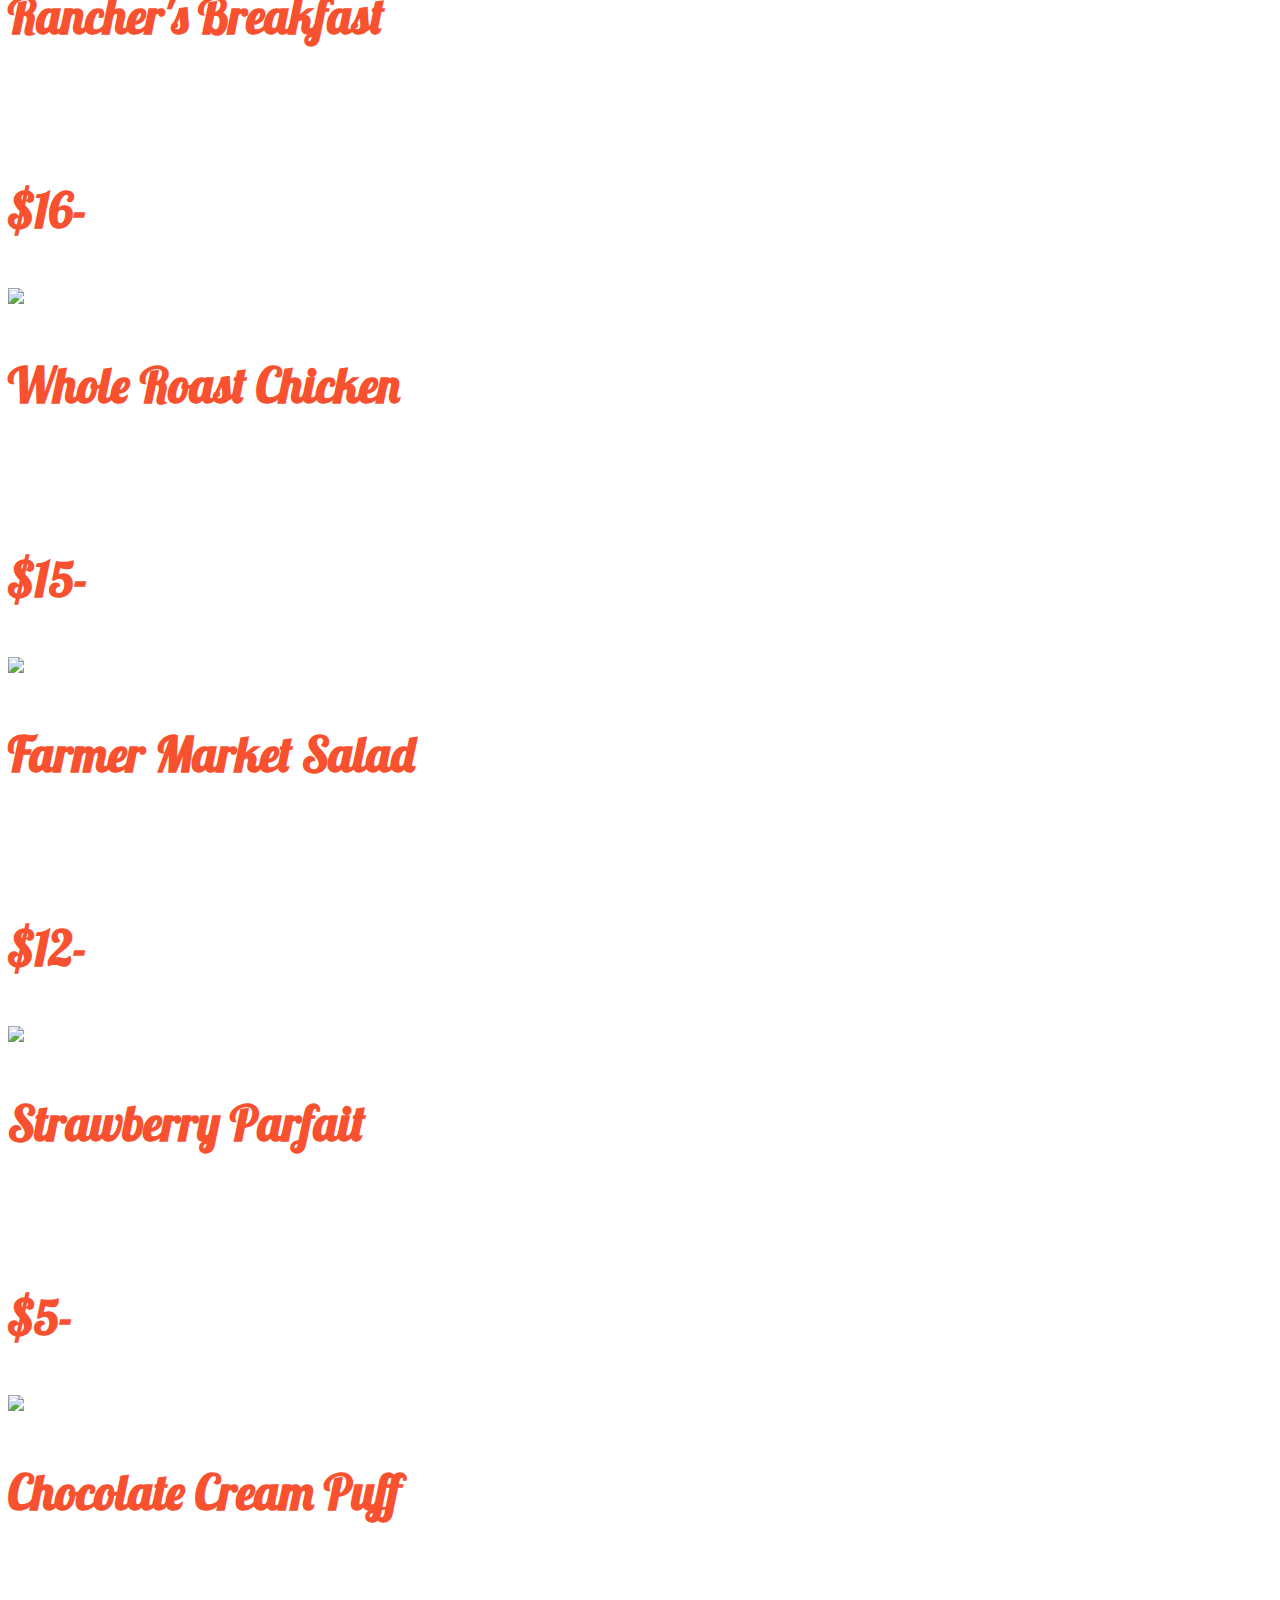
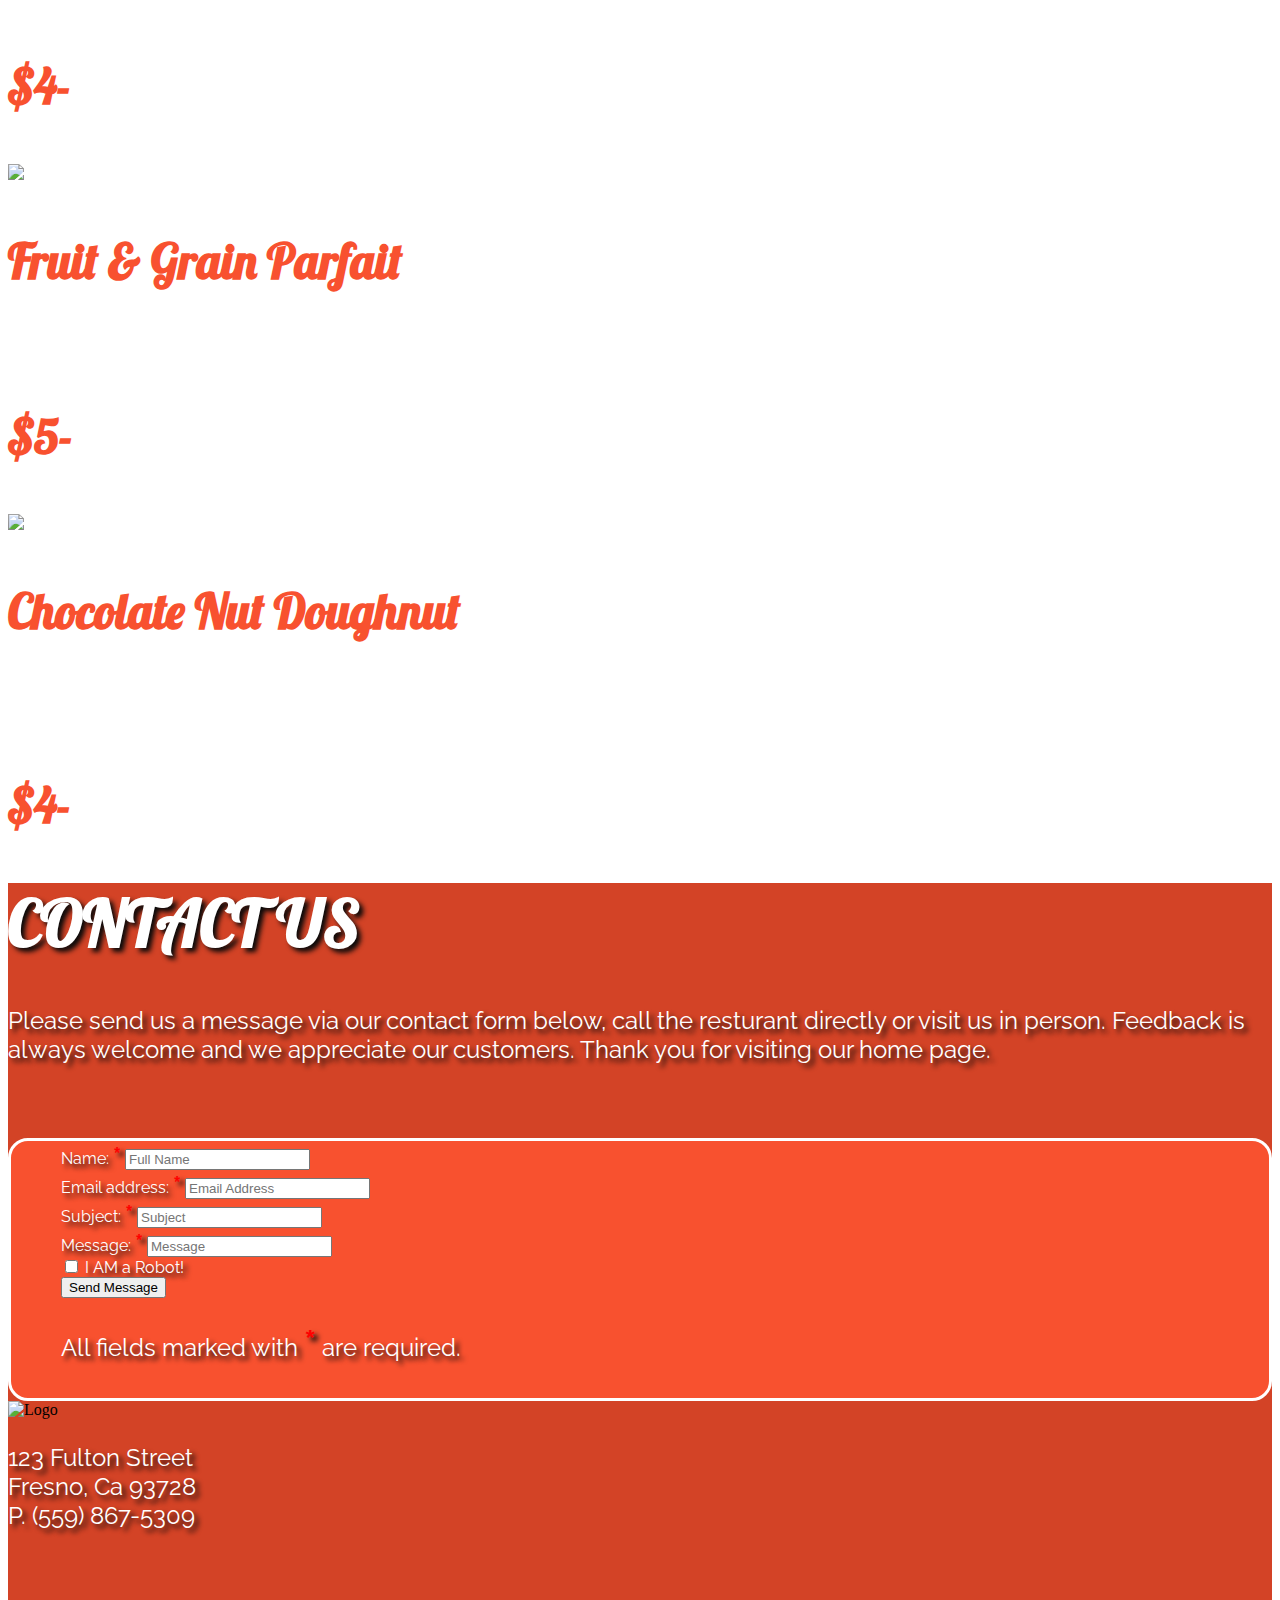
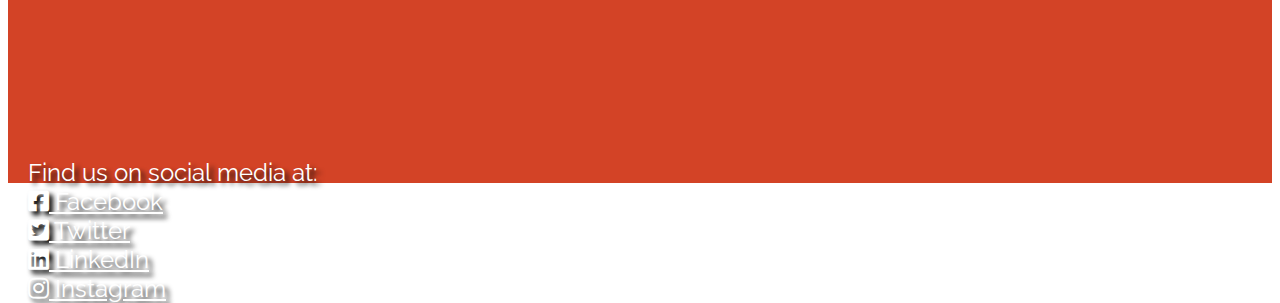
==== commit 444dc61e: "Menu section completed, formatting." ====
--- a/index.html
+++ b/index.html
@@ -120,13 +120,138 @@
 		</div>
 	</div>
 	<!-- End Review Section -->
+	<!-- New Menu Section -->
+
+	<div id="menu">
+		<div class="container">
+			<div class="row text-center">
+				<h1>Menu</h1>
+			</div>
+			<div class="navbar">
+				<ul class="nav nav-tabs nav-justified" id="menuTabs">
+					<li class="active"><a href="#appetizers" data-toggle="tab">Appetizers</a></li>
+					<li><a href="#lunch" data-toggle="tab">Lunch</a></li>
+					<li><a href="#dinner" data-toggle="tab">Dinner</a></li>
+					<li><a href="#dessert" data-toggle="tab">Dessert</a></li>
+				</ul>
+				<div class="tab-content">
+					<div id="appetizers" class="tab-pane fade active in"> 
+						<div class="col-sm-3 col-xs-6 food">
+							<img src="img/dip.jpg" alt="dip" class="image-thumbnail img-responsive">
+							<h3>Mexican Dip Trio</h3>
+							<p>Salsa Roja, Guacamole, and Mexican Queso dips all prepared fresh on premises with local produce. Served with a side of toasted garlic French Bread with parsley for dipping. A local favorite.</p>
+							<h3 class="text-center">$5-</h3>
+						</div>
+						<div class="col-sm-3 col-xs-6 food">
+							<img src="img/eggplant.jpg" alt="eggplant" class="image-thumbnail img-responsive">
+							<h3>Eggplant Caprese</h3>
+							<p>Breaded and lightly fried eggplant topped with fresh Buffalo Mozzarella, vine-ripened tomatoes, and a sprig of fresh sweet basil. Vegan-friendly option for a refreshing appetizer.</p>
+							<h3 class="text-center">$5-</h3>
+						</div>
+						<div class="col-sm-3 col-xs-6 food">
+							<img src="img/meat.jpg" alt="meat" class="image-thumbnail img-responsive">
+							<h3>Roast Beef Wrap</h3>
+							<p>Asparagus, sun-dried peppers and tomatoes, fresh cilantro and cream cheese rolled and wrapped into a thick-cut slice of smoked roast beef. Served chilled and with Au Jus for dipping.</p>
+							<h3 class="text-center">$6-</h3>
+						</div>
+						<div class="col-sm-3 col-xs-6 food">
+							<img src="img/bruschetta.jpg" alt="bruchetta" class="image-thumbnail img-responsive">
+							<h3>Fresh Bruchetta</h3>
+							<p>Thinly sliced and toasted french bread dusted lightly with parmasean cheese topped with fresh diced tomatoes and sweet basil. Served with balsamic vinaigrette and light olive oil.</p>
+							<h3 class="text-center">$5-</h3>
+						</div>
+					</div>
+					<div id="lunch" class="tab-pane fade">
+					<div class="col-sm-3 col-xs-6 food">
+							<img src="img/lunch1.jpg" alt="Classic Cheeseburger" class="image-thumbnail img-responsive">
+							<h3>Ranch-Hand Cheeseburger</h3>
+							<p><b>Harris Ranch</b> ground beef and smoked bacon atop a toasted sesame roll. Topped with locally grown lettuce, tomatoe, red onion. Served with a side greens salad and dressing of choice.</p>
+							<h3 class="text-center">$8-</h3>
+						</div>
+						<div class="col-sm-3 col-xs-6 food">
+							<img src="img/lunch2.jpg" alt="Tuna Melt" class="image-thumbnail img-responsive">
+							<h3>Bacon Tuna Melt</h3>
+							<p>Served on a nine-grain bread, our classic tuna salad is served with melted baby swiss cheese. Tomaotes, red onion, and maple bacon top-off our melt for a unique twist on a old favorite.</p>
+							<h3 class="text-center">$7-</h3>
+						</div>
+						<div class="col-sm-3 col-xs-6 food">
+							<img src="img/lunch3.jpg" alt="Pulled Pork" class="image-thumbnail img-responsive">
+							<h3>Pulled Pork Sandwich</h3>
+							<p>Braised pulled-pork slowly cooked and marinated in a thick Texas style Bar-B-Que sauce. Served as texas preffer it, with pickles and sharp chedder cheese on a french roll. Served with fries. </p>
+							<h3 class="text-center">$9-</h3>
+						</div>
+						<div class="col-sm-3 col-xs-6 food">
+							<img src="img/lunch4.jpg" alt="Turkey BLT" class="image-thumbnail img-responsive">
+							<h3>Turkey B.L.T. & Chips</h3>
+							<p>Artisian bread with a large mound of rotisserie turkey. Provalone cheese, tomatoe, light mayonnaise and lettuce dress this sandwich. Served with a side of fresh waffle cut kettle chips.</p>
+							<h3 class="text-center">$8-</h3>
+						</div>
+					</div>
+					<div id="dinner" class="tab-pane fade">
+						<div class="col-sm-3 col-xs-6 food">
+							<img src="img/dinner1.jpg" alt="Filet Mignon" class="image-thumbnail img-responsive">
+							<h3>Filet Mignon Au Jus</h3>
+							<p><b>Harris Ranch</b> Filet Mignon aged to perfection. The softest and most-tender cut of beef. Served to your liking and topped with sauteed onion and vegtable medely. Lightly coated with our own Au Jus.</p>
+							<h3 class="text-center">$19-</h3>
+						</div>
+						<div class="col-sm-3 col-xs-6 food">
+							<img src="img/dinner2.jpg" alt="Ranchers Breakfast" class="image-thumbnail img-responsive">
+							<h3>Rancher's Breakfast</h3>
+							<p>The favorite of <b>Harris Ranch's</b> ranchers, sirloin cut steak, seasoned with a dry-rub before being flame grilled to your liking. Served with a poached egg, and fresh breakfast salsa.</p>
+							<h3 class="text-center">$16-</h3>
+						</div>
+						<div class="col-sm-3 col-xs-6 food">
+							<img src="img/dinner3.jpg" alt="Whole Roast Chicken" class="image-thumbnail img-responsive">
+							<h3>Whole Roast Chicken</h3>
+							<p>Whole roasted chicken topped with fresh thyme then basted with a sweet butter cream sauce while roasted on our rotisserie. Searved with a fresh greens salad topped with tomatoe, egg, cheese and dressing of choice</p>
+							<h3 class="text-center">$15-</h3>
+						</div>
+						<div class="col-sm-3 col-xs-6 food">
+							<img src="img/dinner4.jpg" alt="Farmers Market Salad" class="image-thumbnail img-responsive">
+							<h3>Farmer Market Salad</h3>
+							<p>All of the favorites from the local farmers-market in one salad. Fresh greens topped with red onion, tomatoe, mushrooms, egg, romano cheese, candied pecans and toasted crutons.</p>
+							<h3 class="text-center">$12-</h3>
+						</div>
+					</div>
+					<div id="dessert" class="tab-pane fade">
+						<div class="col-sm-3 col-xs-6 food">
+							<img src="img/dessert1.jpg" alt="Stawberry Parfait" class="image-thumbnail img-responsive">
+							<h3>Strawberry Parfait</h3>
+							<p>Greek-style yogurt sourced from local dairy ranches starts off this excellent desert. Fresh local strawberries and granola finish this dessert. Chocolate or caramel sauce avialable upon request.</p>
+							<h3 class="text-center">$5-</h3>
+						</div>
+						<div class="col-sm-3 col-xs-6 food">
+							<img src="img/dessert2.jpg" alt="Chocolate Cream Puff" class="image-thumbnail img-responsive">
+							<h3>Chocolate Cream Puff</h3>
+							<p>A light Italian cream puff split and filled to the edges with a sweet chocolate mousse. With a touch of powdered sugar, carmel sauce, and chocolate shavings this is on decadent dessert.</p>
+							<h3 class="text-center">$4-</h3>
+						</div>
+						<div class="col-sm-3 col-xs-6 food">
+							<img src="img/dessert3.jpg" alt="Mixed Fruit and Grain Parfait" class="image-thumbnail img-responsive">
+							<h3>Fruit & Grain Parfait</h3>
+							<p>Vanilla yogurt with multiple layers of vanilla granola, strawberries, blueberries, raspberries, and topped-off with fresh-made whipped cream. Another local favorite.</p>
+							<h3 class="text-center">$5-</h3>
+						</div>
+						<div class="col-sm-3 col-xs-6 food">
+							<img src="img/dessert4.jpg" alt="Chocolate & Carmel Doughnut" class="image-thumbnail img-responsive">
+							<h3>Chocolate Nut Doughnut</h3>
+							<p>We start off with a walnut and chocolate doughnut, still warm from baking. We drizzle chocolate and carmel on top and then finish off with powdered sugar and more toasted walnuts.</p>
+							<h3 class="text-center">$4-</h3>
+						</div>
+					</div>
+				</div>
+			</div>
+		</div>
+	</div>
+	<!-- End of New Menu Section -->
+
 	<!-- Menu Section -->
-	<div id="menu" class="container-fluid">
+	<!-- <div id="menu" class="container-fluid">
 		<div class="row text-center">
 			<div class="col-sm-12 center">
 				<h1>Menu</h1>
 				<div class="container">
-						<!-- Nav tabs -->
+					
 						<ul class="nav nav-tabs" role="tablist" >
 						  <li role="presentation" class="active"><a href="#home" aria-controls="home" role="tab" data-toggle="tab">Appetizers</a></li>
 						  <li role="presentation"><a href="#profile" aria-controls="profile" role="tab" data-toggle="tab">Lunch</a></li>
@@ -134,7 +259,7 @@
 						  <li role="presentation"><a href="#settings" aria-controls="settings" role="tab" data-toggle="tab">Desserts</a></li>
 						</ul>
 					  
-						<!-- Tab panes -->
+						
 						<div class="tab-content">
 						<div role="tabpanel" class="tab-pane active" id="appetizers">
 							<div class="col-sm-3">
@@ -177,7 +302,7 @@
 				</div>
 			</div>
 		</div>
-	</div>
+	</div> -->
 	<!--End of Menu  -->
 	<!-- Contact Us Section -->
 	<div id="contact_us" class="container-fluid">
@@ -220,7 +345,7 @@
 							<div class="col-sm-6">
 								<img src="img/name-01.png" alt="Logo">
 									<p>123 Fulton Street </br>Fresno, Ca 93728</br>P. (559) 867-5309</p>
-									<iframe src="https://www.google.com/maps/embed?pb=!1m18!1m12!1m3!1d3197.604061098131!2d-119.78797104890802!3d36.73206927913277!2m3!1f0!2f0!3f0!3m2!1i1024!2i768!4f13.1!3m3!1m2!1s0x809460a5cfdf4b6b%3A0xab092ce50c284a0a!2sBitwise+Industries!5e0!3m2!1sen!2sus!4v1564121744304!5m2!1sen!2sus" width="400" height="150" frameborder="0" style="border:0" allowfullscreen>
+									<iframe src="https://www.google.com/maps/embed?pb=!1m18!1m12!1m3!1d3197.604061098131!2d-119.78797104890802!3d36.73206927913277!2m3!1f0!2f0!3f0!3m2!1i1024!2i768!4f13.1!3m3!1m2!1s0x809460a5cfdf4b6b%3A0xab092ce50c284a0a!2sBitwise+Industries!5e0!3m2!1sen!2sus!4v1564121744304!5m2!1sen!2sus" width="350" height="200" frameborder="0" style="border:0" allowfullscreen>
 									</iframe>
 								<div id="social" class="row">
 									Find us on social media at: </br>
--- a/css/styles.css
+++ b/css/styles.css
@@ -12,7 +12,7 @@
     color: #fff;
 }
 
-a:hover {
+a:hover, {
     color: #d34326;
 }
 
@@ -124,6 +124,13 @@
     margin-top: 30px;
 }
 
+/* #firstLetter {
+    font-family: 'Lobster', cursive;
+    font-size: 2em;
+    color:#f8512f;
+    text-shadow: 4px 4px 5px #0a0a0a;
+} */
+
 #our_story h1 {
     font-family: 'Lobster', cursive;
     color: #f8512f;
@@ -140,7 +147,7 @@
 
 #our_story p {
     font-family: 'Raleway', sans-serif;
-    font-size: 1.3em;
+    font-size: 1.4em;
     font-weight: 300;
 }
 
@@ -167,7 +174,7 @@
     padding: 10px;
     margin-top: 20px;
     margin-bottom: 20px;
-    border-radius: 5px;
+    border-radius: 20px;
 }
 
 #review h1 {
@@ -183,6 +190,18 @@
     font-weight: 300;
     font-size: 2em;
     text-shadow: 4px 4px 5px #0a0a0a;
+}
+
+#appetizers, #lunch, #dinner, #dessert {
+    font-family: 'Raleway', sans-serif;
+    color: #fff;
+}
+
+#appetizers h3, #lunch h3, #dinner h3, #dessert h3 {
+    font-family: 'Lobster', cursive;
+    color: #f8512f;
+    text-shadow: 1px 1px 2px #fff;
+    font-size: 3em;
 }
 
 #menu {
@@ -198,20 +217,15 @@
     text-shadow: 4px 4px 5px #0a0a0a;
 }
 
-#appetizers > .col-sm-3 {
-    background-color: #fff;
-    padding-bottom: 10px;
-}
-
-#appetizers, #lunch, #dinner, #desserts > h3 + p {
-    font-family: 'Raleway', sans-serif;
-    color: #000000;
+#menuTabs {
+    font-family: 'Lobster', cursive;
+    font-size: 2em;
+    color: #f8512f;
 }
 
 /* Contact Section */
 #contact_us {
     height: 900px;
-    
     background-color: #d34326;
 }
 
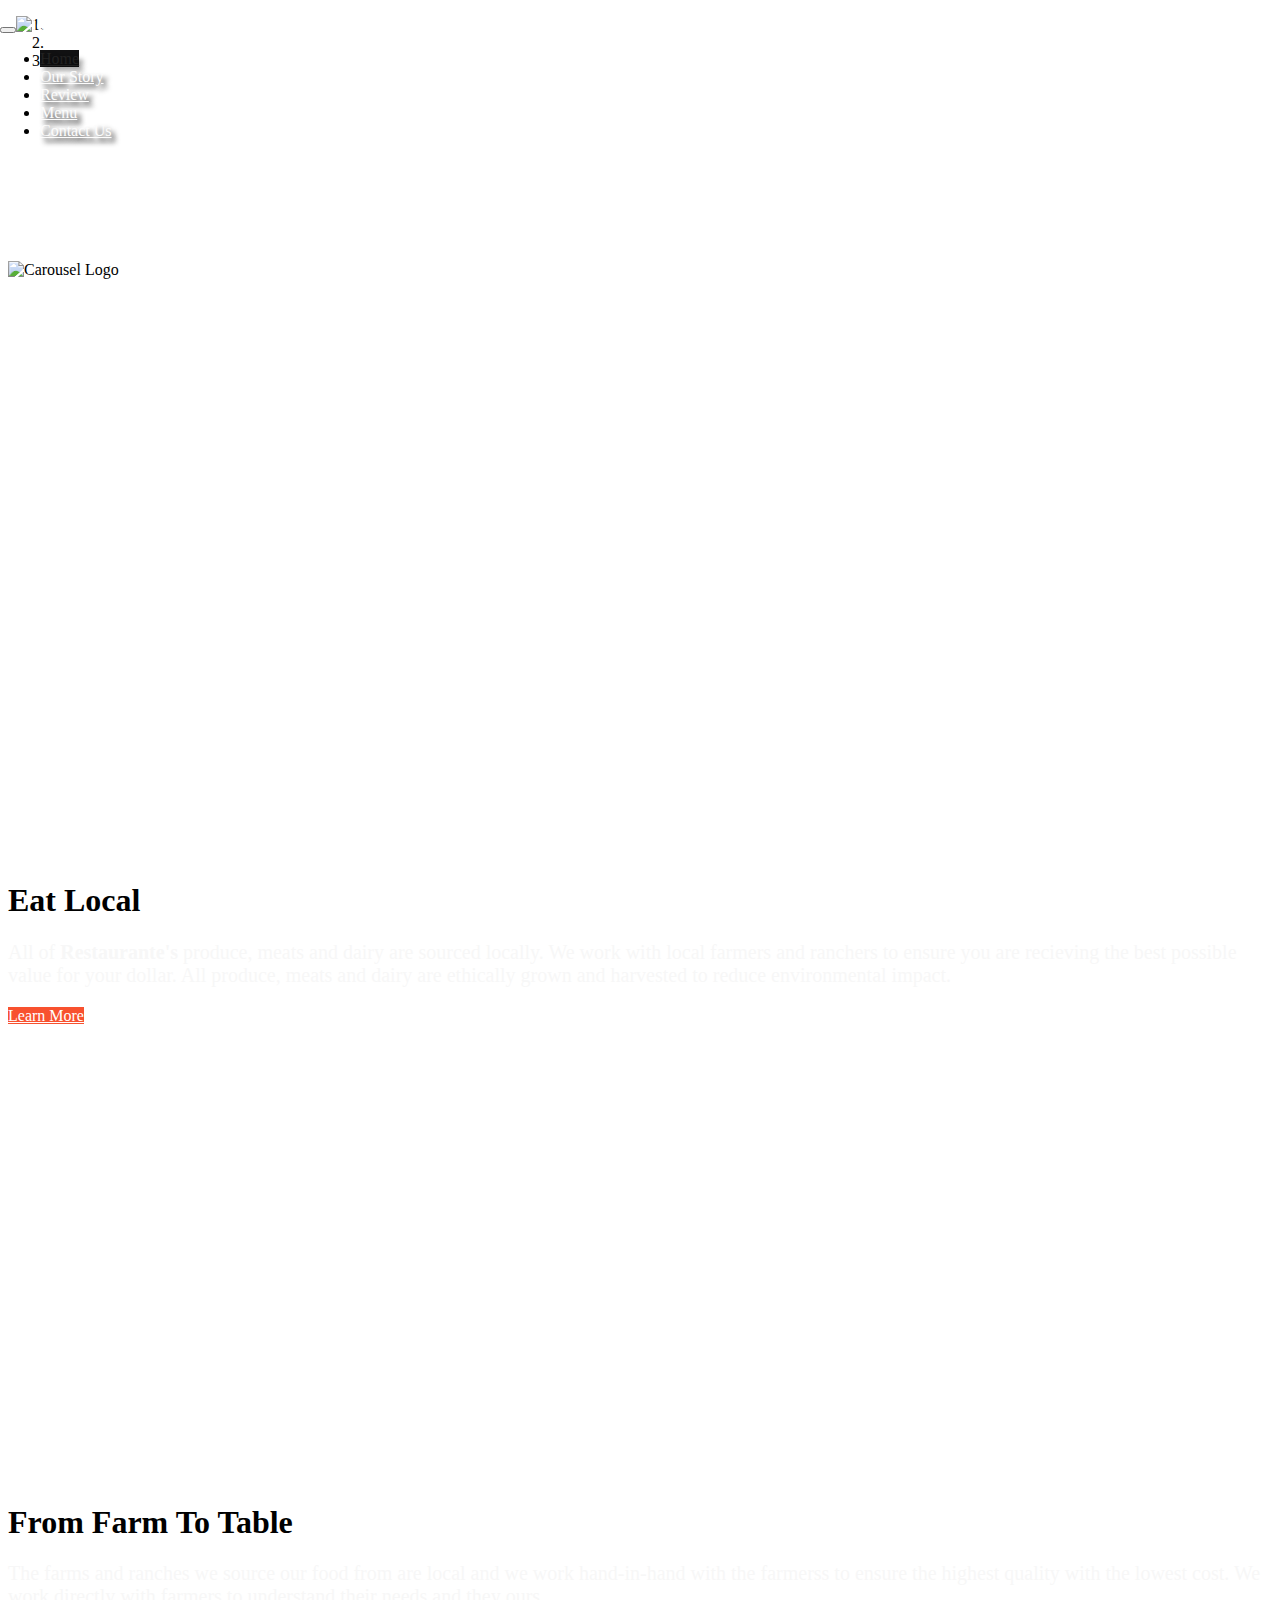
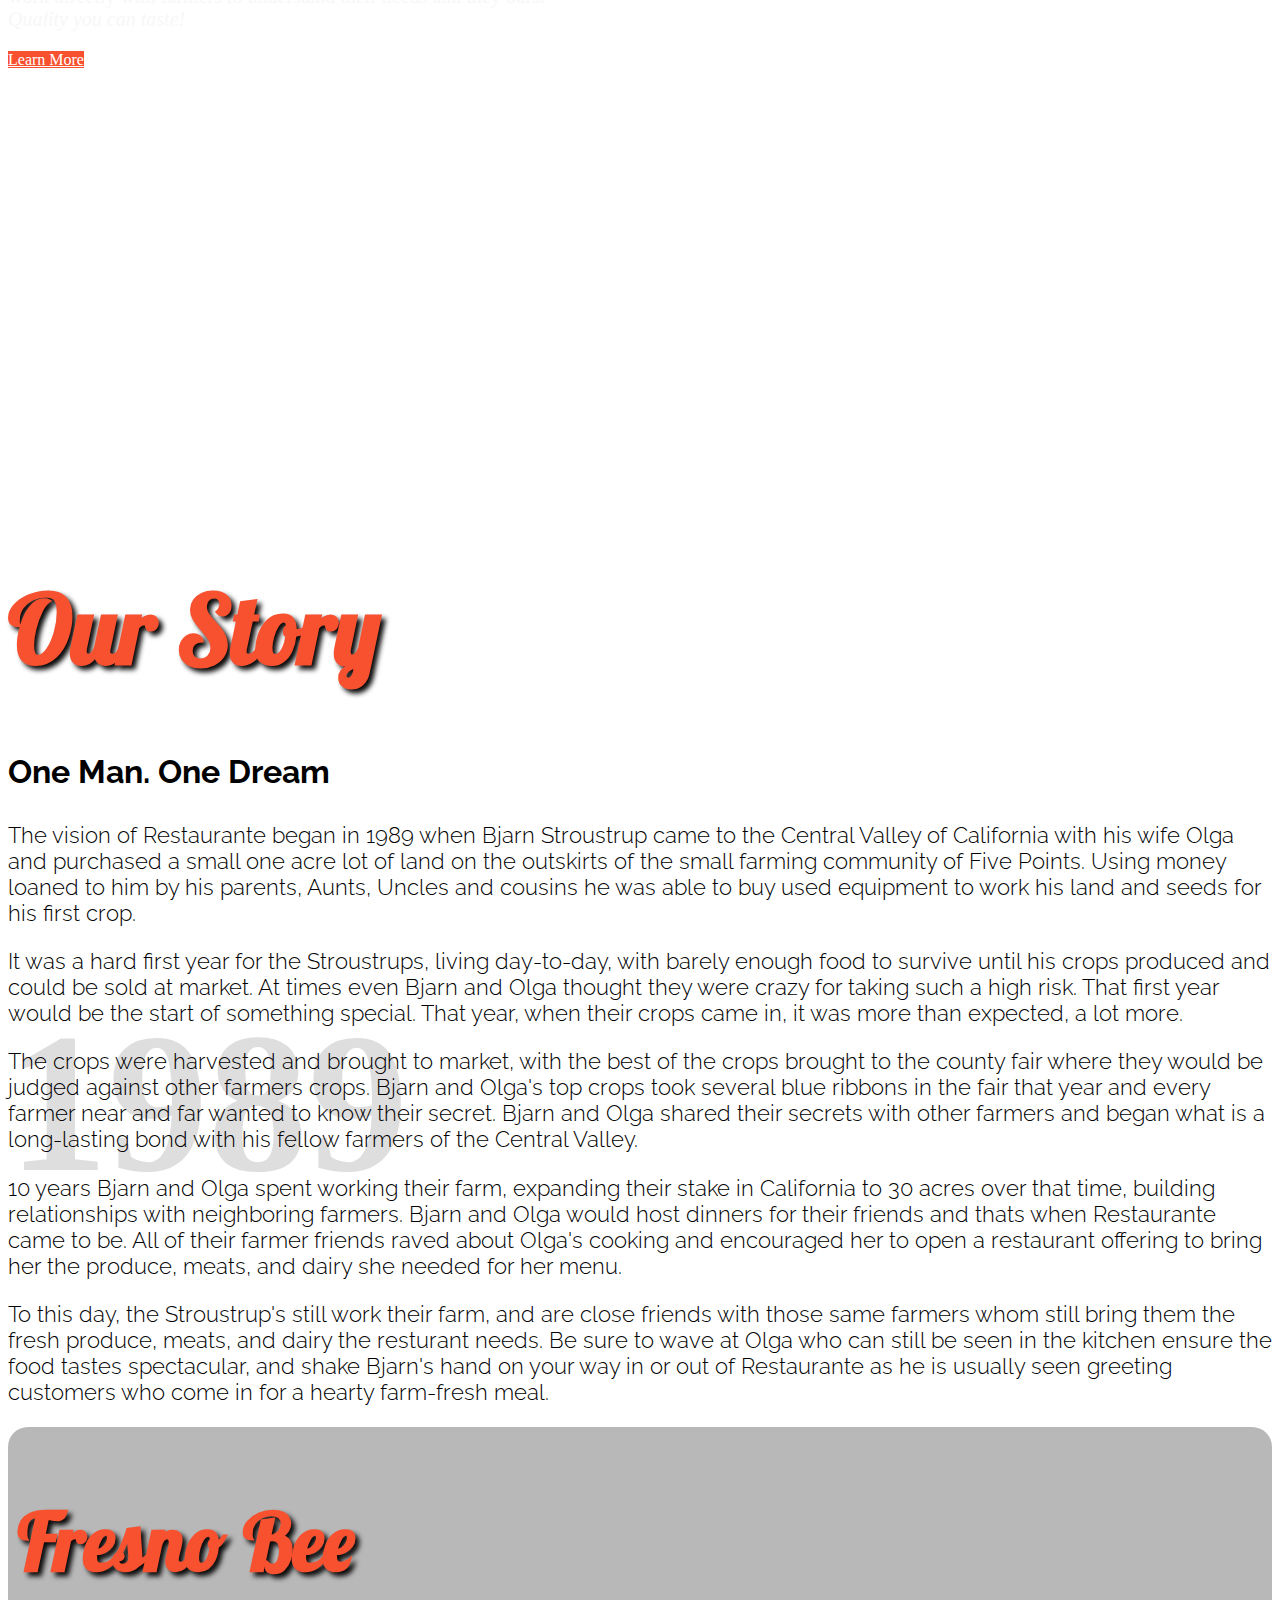
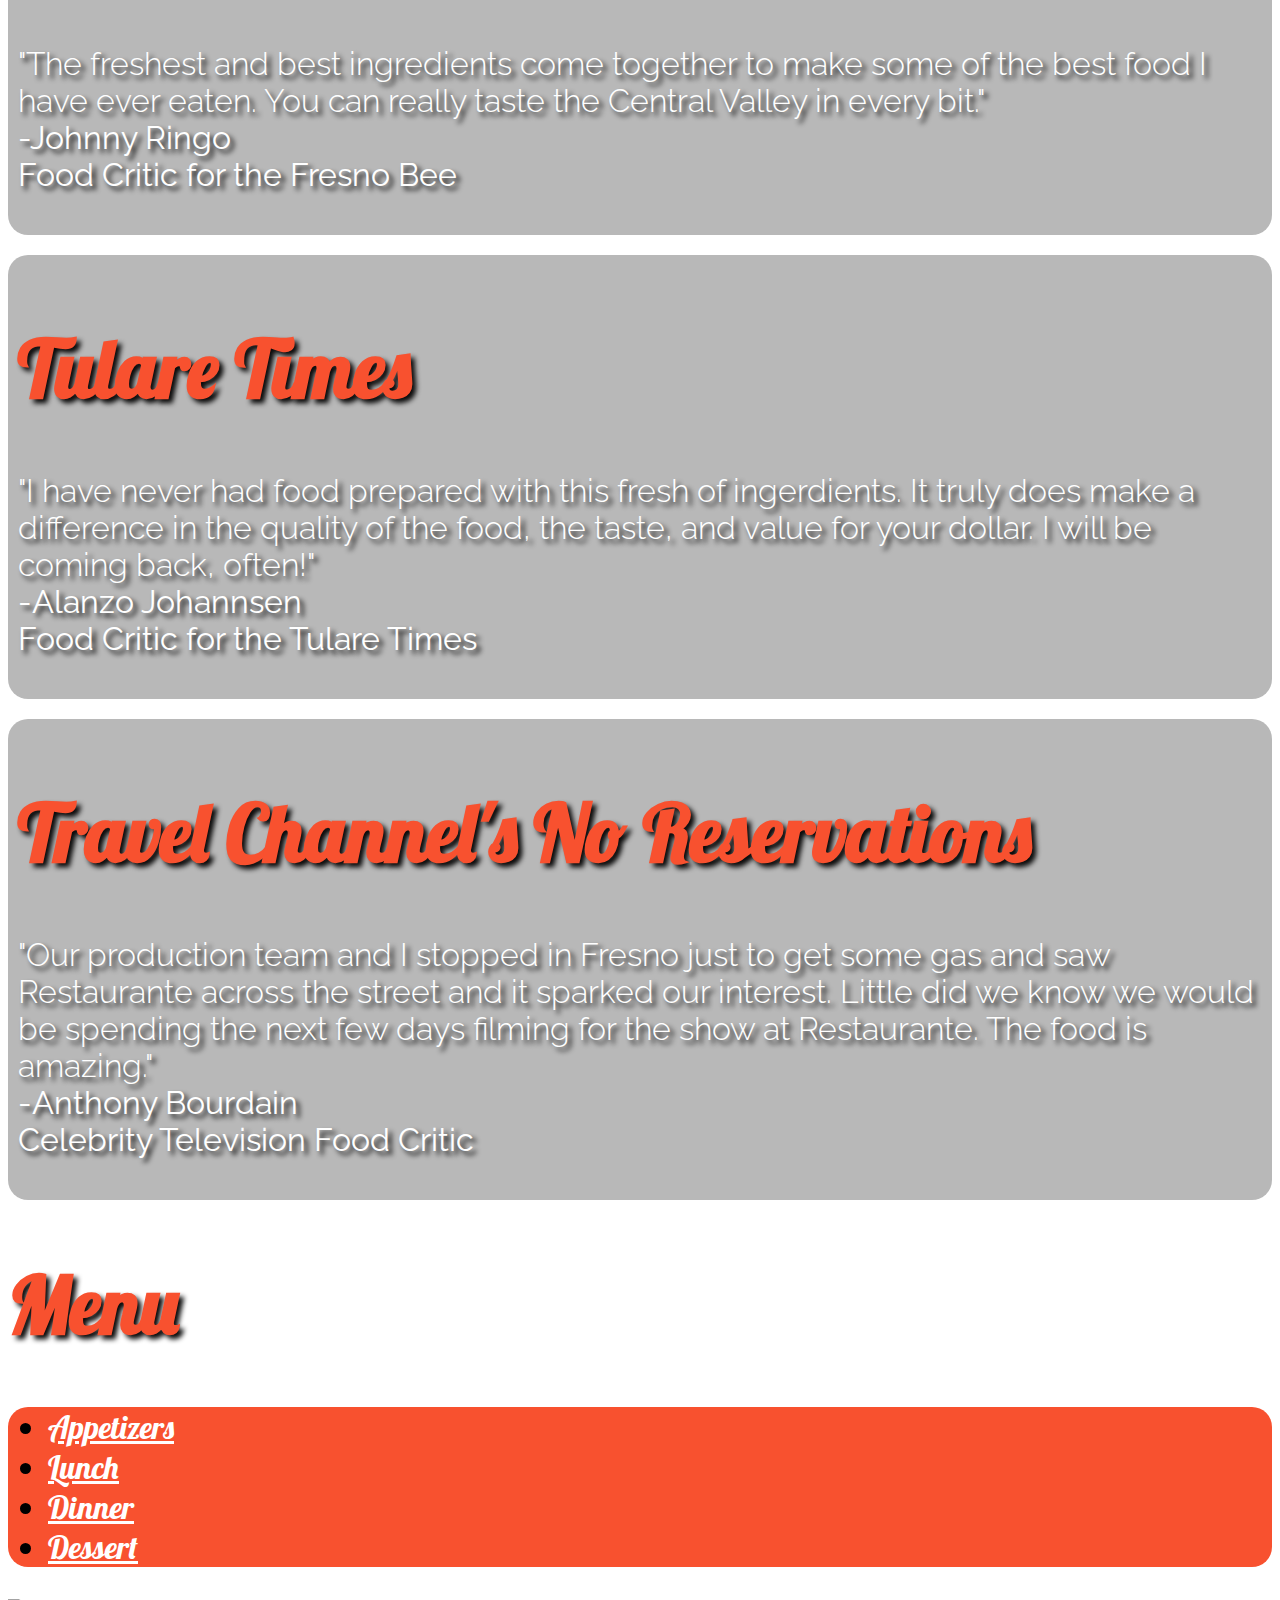
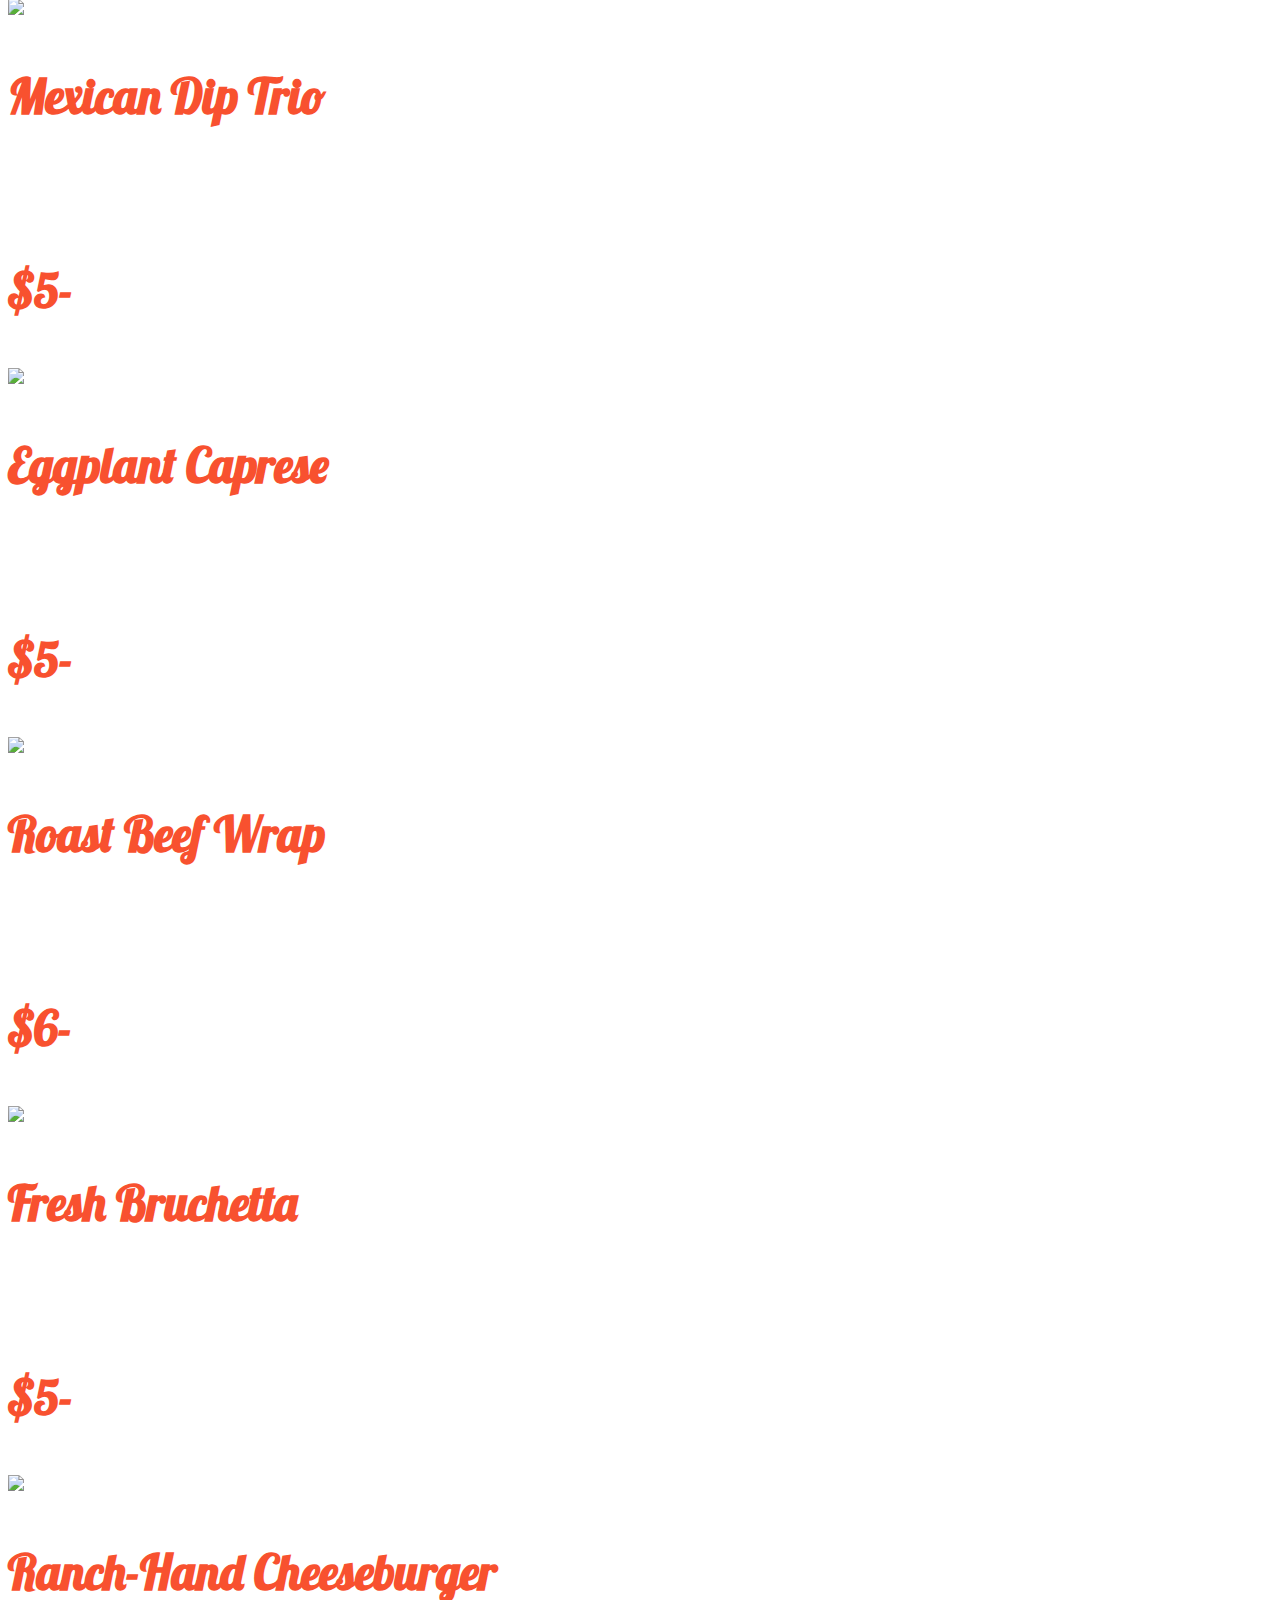
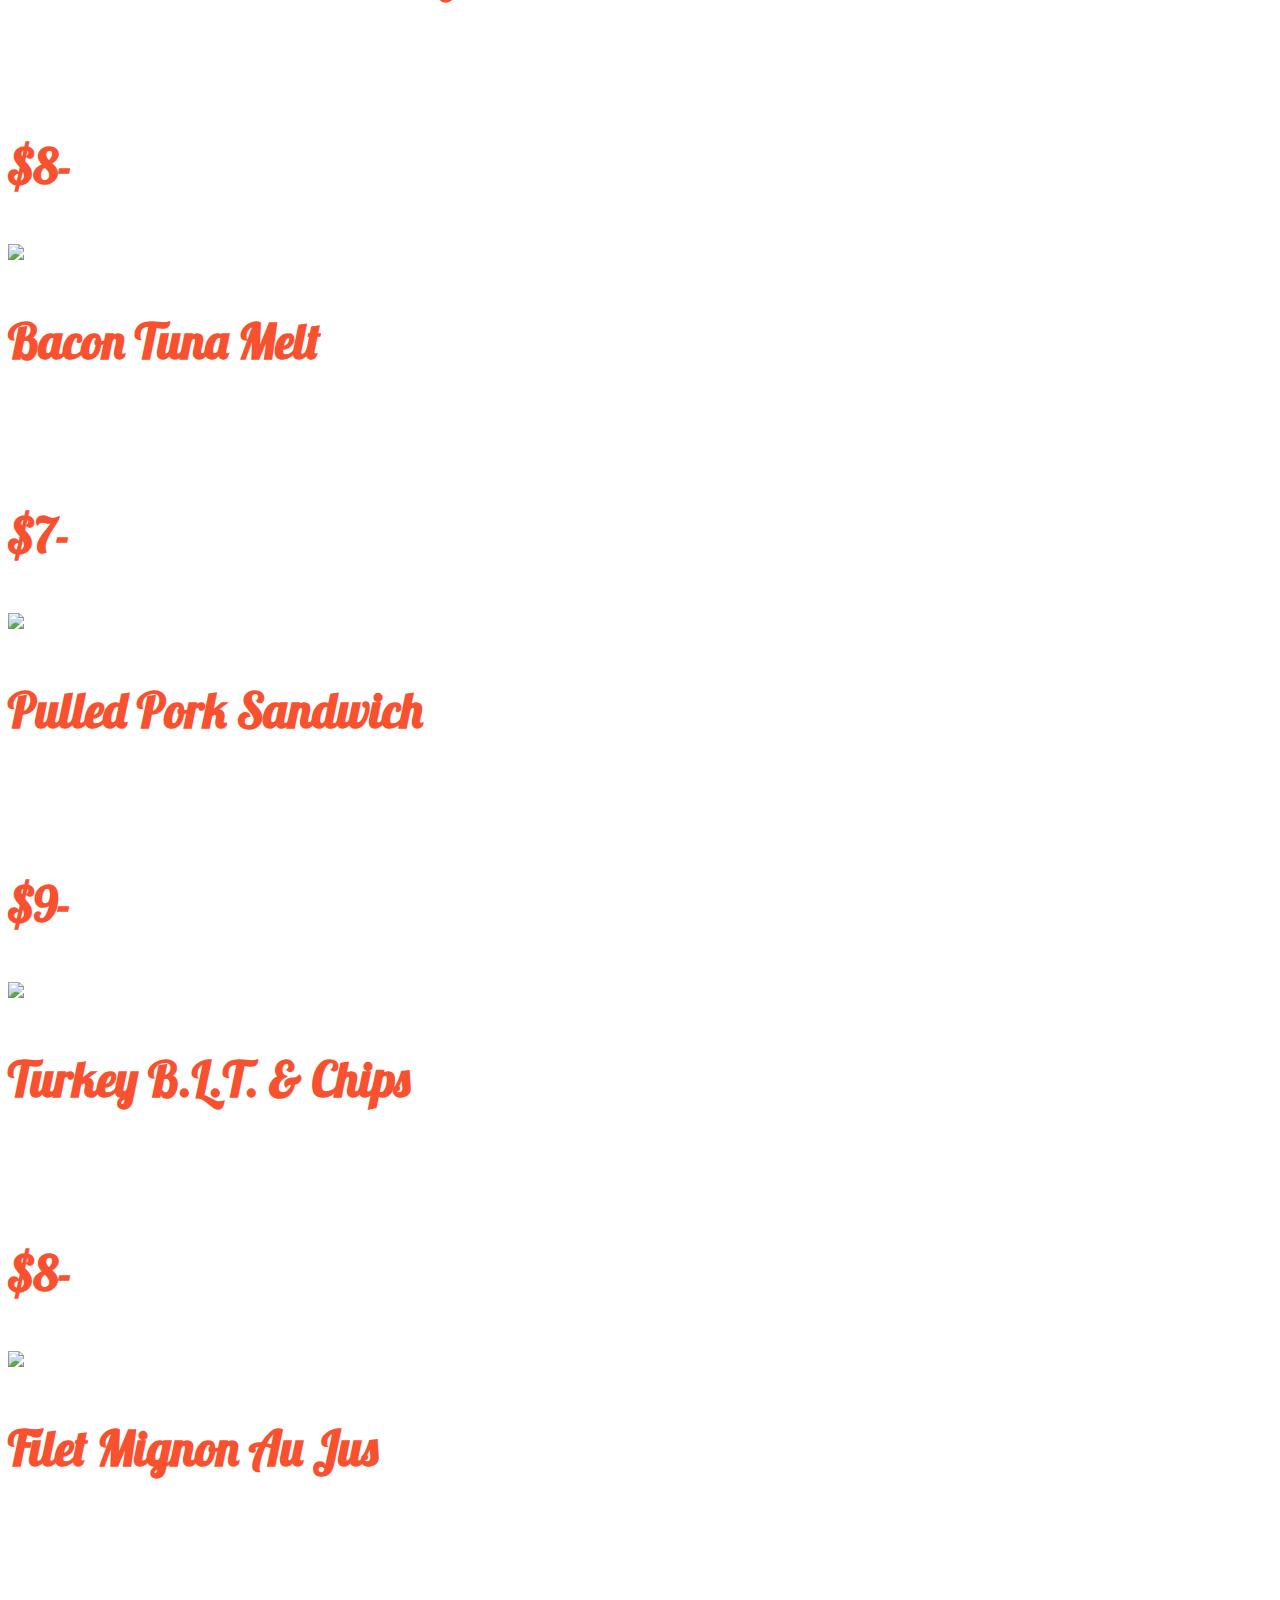
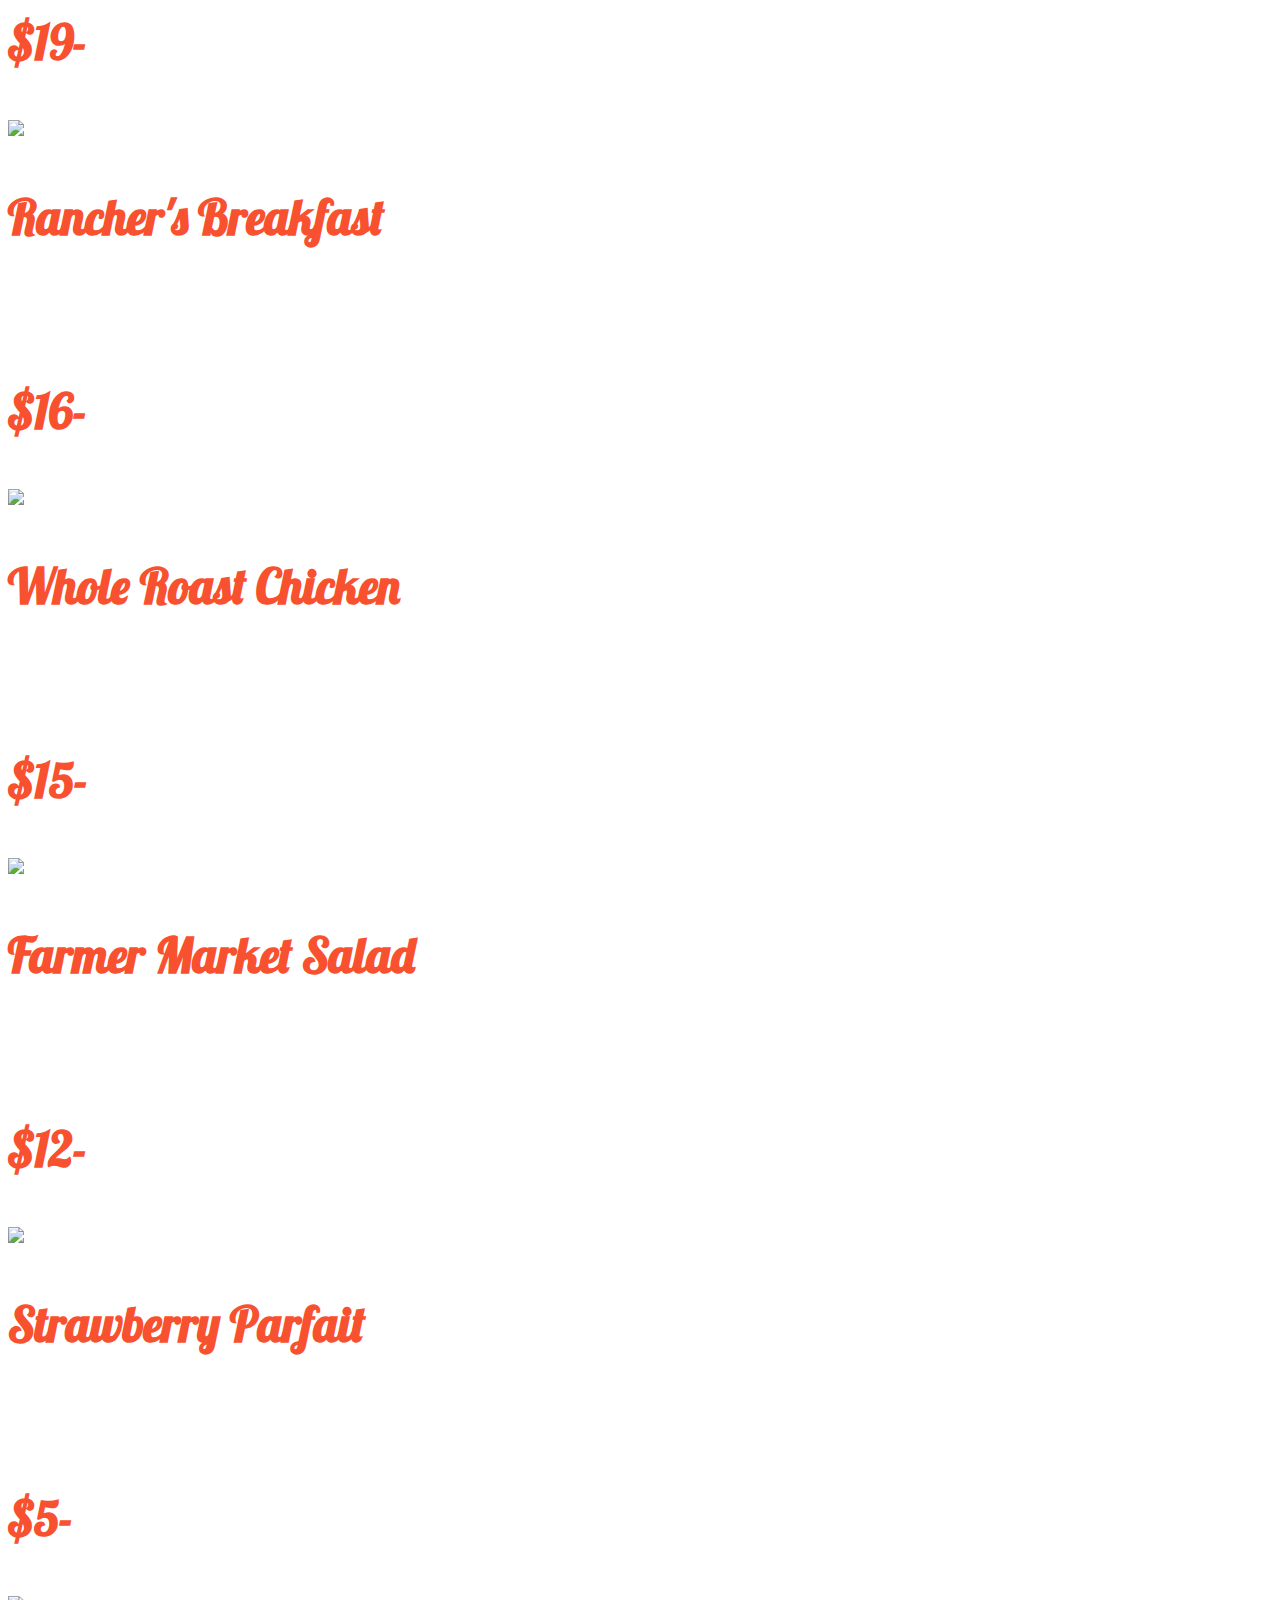
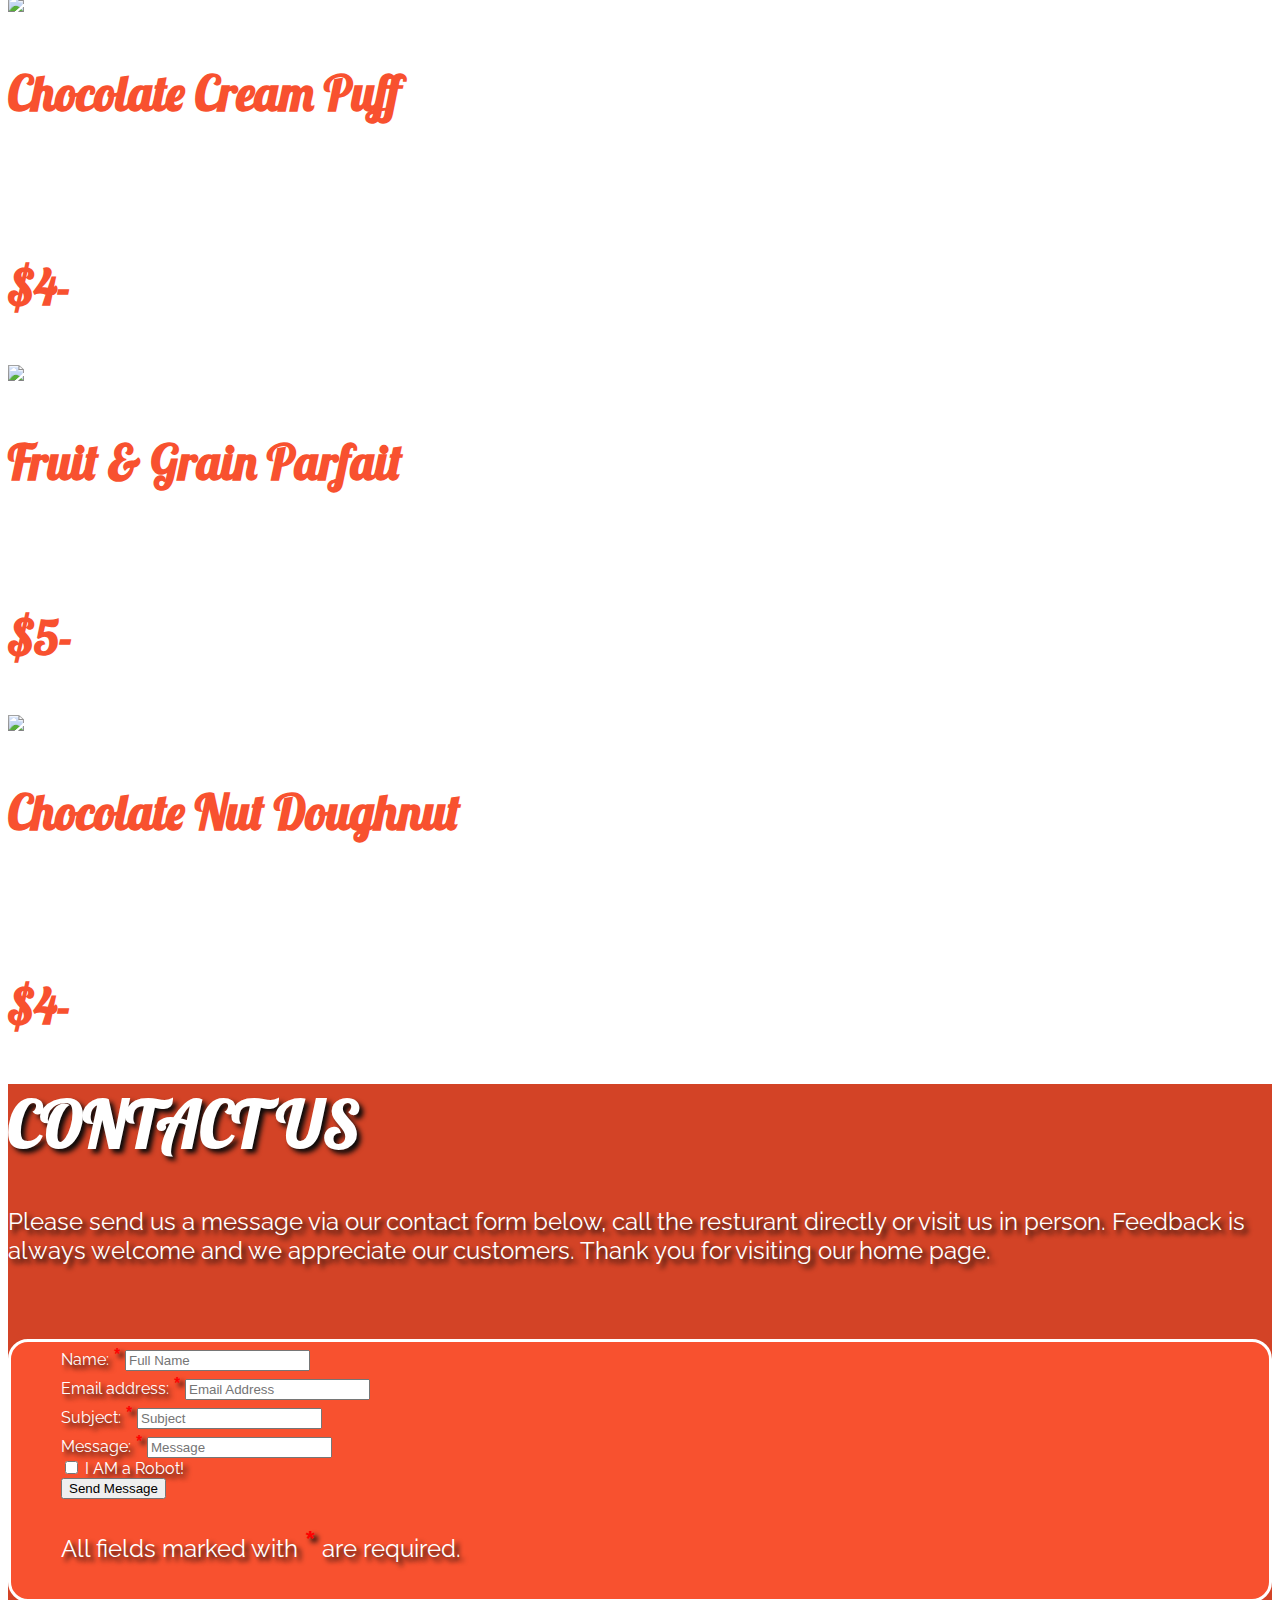
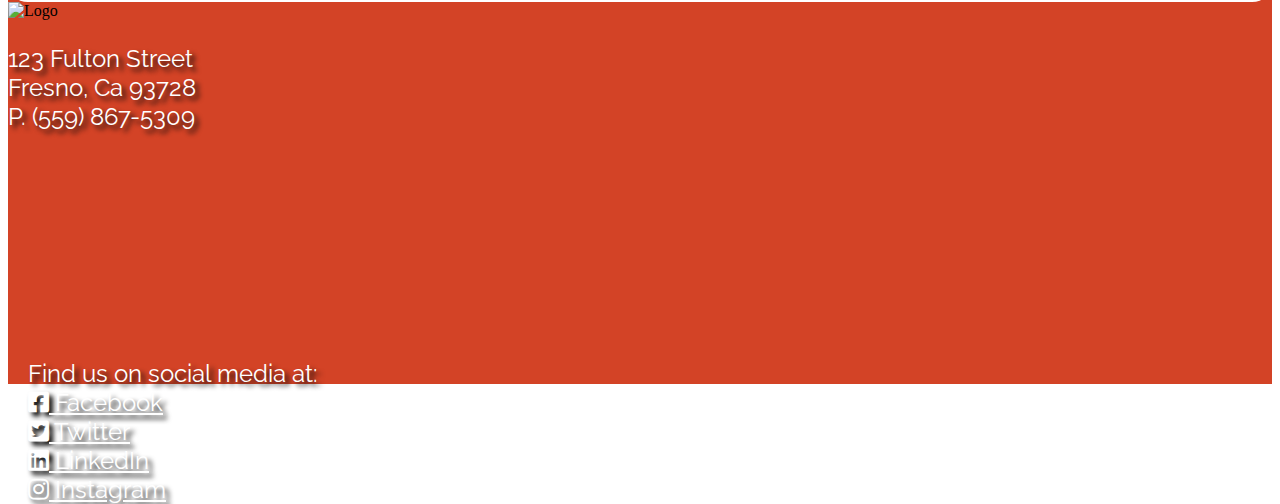
==== commit 2569bd52: "Final edits to Restaurante, formatting, spell-checks, adjustments to content." ====
--- a/index.html
+++ b/index.html
@@ -38,30 +38,30 @@
 	</nav>
 <!-- End of Navbar -->
 	<!-- Carousel -->
-	<div id="carousel-example-generic" class="carousel slide" data-ride="carousel">
+	<div id="carousel" class="carousel slide" data-ride="carousel">
 		<!-- Indicators -->
 		<ol class="carousel-indicators">
-		  	<li data-target="#carousel-example-generic" data-slide-to="0" class="active"></li>
-		  	<li data-target="#carousel-example-generic" data-slide-to="1"></li>
-		  	<li data-target="#carousel-example-generic" data-slide-to="2"></li>
+		  	<li data-target="#carousel" data-slide-to="0" class="active"></li>
+		  	<li data-target="#carousel" data-slide-to="1"></li>
+		  	<li data-target="#carousel" data-slide-to="2"></li>
 		</ol>
 	  
 		<!-- Wrapper for slides -->
 		<div class="carousel-inner" role="listbox">
-		  	<div class="item active main_img1">
+		  	<div id="logo-01" class="item active main_img1">
 				<img src="img/logo-01.png" alt="Carousel Logo" class="imag-reponsive center-block main_logo">
 		  	</div>
 			<div class="item main_img2">
 				<div class="carousel-caption">
 					<h1>Eat Local</h1>
-					<p>All of <b>Restaurante's</b> produce, meats and dairy are sourced locally. We work with local farmers and ranchers to ensure you are recieving the best possible value for your dollar. All produce, meats and dairy are ethicly grown and harvested to reduce environmental impact.</p>
+					<p>All of <b>Restaurante's</b> produce, meats and dairy are sourced locally. We work with local farmers and ranchers to ensure you are recieving the best possible value for your dollar. All produce, meats and dairy are ethically grown and harvested to reduce environmental impact.</p>
 					<a href="" class="btn btn-lg btn-primary" role="button">Learn More</a>
 				</div>
 			</div>
 			<div class="item main_img3">
 				<div class="carousel-caption">
 					<h1>From Farm To Table</h1>
-					<p>The farms and ranches we source our food from is local and we work hand-in-hand with the farms to ensure the highest quality with the lowest cost. We work directly wirh farmers to understand thier needs and they ours. <i>Quality you can taste!</i></p>
+					<p>The farms and ranches we source our food from are local and we work hand-in-hand with the farmerss to ensure the highest quality with the lowest cost. We work directly with farmers to understand their needs and they ours.</br><i>Quality you can taste!</i></p>
 					<a href="" class="btn btn-lg btn-primary" role="button">Learn More</a>
 				</div>
 			</div>
@@ -69,11 +69,11 @@
 		
 	  
 		<!-- Controls -->
-		<a class="left carousel-control" href="#carousel-example-generic" role="button" data-slide="prev">
+		<a class="left carousel-control" href="#carousel" role="button" data-slide="prev">
 		  	<span class="glyphicon glyphicon-chevron-left" aria-hidden="true"></span>
 		  	<span class="sr-only">Previous</span>
 		</a>
-		<a class="right carousel-control" href="#carousel-example-generic" role="button" data-slide="next">
+		<a class="right carousel-control" href="#carousel" role="button" data-slide="next">
 		  	<span class="glyphicon glyphicon-chevron-right" aria-hidden="true"></span>
 		  	<span class="sr-only">Next</span>
 		</a>
@@ -89,11 +89,11 @@
 			</div>
 			<div class="col-sm-5 col-sm-offset-1">
 				<h2 id="story_year">1989</h2>
-				<p class="text-justify">The vision of Restaurante began in 1989 when Bjarn Stroustrup came to the Central Valley of California with his wife Olga and purchased a small one acre lot of land on the outskirts of the small town of Five Points. Using money loaned to him by his parents, Aunts, Uncles and cousins he was able to buy used equipment to work his land and seeds for his first crop.</p>
-				<p class="text-justify">It was a hard first year for the Stroustrups, living day to day, with barely enough food to survive until his crops produced and could be sold at market. At times even Bjarn and Olga thought they were crazy for taking such a high risk. That first year would be the start of something special. That year, when thier crops came in, it was more than expected.</p>
-				<p class="text-justify">The crops were harvested and brought to market, with the best of the crops brought to the county fair where they would be judged against other farmers crops. Bjarn and Olga's top crops took the blue ribbon in the fair that year and every farmer near and far wanted to know thier secret. Bjarn and Olga shared thier secrets with other farmers and began what is a long-lasting bond with his fellow farmers of the Central Valley.</p>
-				<p class="text-justify">10 years Bjarn and Olga spent working thier farm, expanding thier stake in California to 30 acres over that time, building relationships with fellow farmers. Bjarn and Olga would host dinners for thier friends and thats when Restaurante came to be. All of thier farmer friends raved about Olga's cooking and encouraged her to open a restaurant offering to bring her the produce, meats, and dairy she needed for her menu.</p>
-				<p class="text-justify">To this day, the Stroustrup's still work thier farm, and are close friends with those same farmer who still bring them the fresh produce, meats, and dairy the resturant needs. Be sure to wave at Olga who can still be seen in the kitchen ensure the food tastes spectacular, and shake Bjarn's hand on your way in or out of Restaurante as he is usually seen greeting customers who come in for a hearty farm-fresh meal.</p>
+				<p class="text-justify">The vision of Restaurante began in 1989 when Bjarn Stroustrup came to the Central Valley of California with his wife Olga and purchased a small one acre lot of land on the outskirts of the small farming community of Five Points. Using money loaned to him by his parents, Aunts, Uncles and cousins he was able to buy used equipment to work his land and seeds for his first crop.</p>
+				<p class="text-justify">It was a hard first year for the Stroustrups, living day-to-day, with barely enough food to survive until his crops produced and could be sold at market. At times even Bjarn and Olga thought they were crazy for taking such a high risk. That first year would be the start of something special. That year, when their crops came in, it was more than expected, a lot more.</p>
+				<p class="text-justify">The crops were harvested and brought to market, with the best of the crops brought to the county fair where they would be judged against other farmers crops. Bjarn and Olga's top crops took several blue ribbons in the fair that year and every farmer near and far wanted to know their secret. Bjarn and Olga shared their secrets with other farmers and began what is a long-lasting bond with his fellow farmers of the Central Valley.</p>
+				<p class="text-justify">10 years Bjarn and Olga spent working their farm, expanding their stake in California to 30 acres over that time, building relationships with neighboring farmers. Bjarn and Olga would host dinners for their friends and thats when Restaurante came to be. All of their farmer friends raved about Olga's cooking and encouraged her to open a restaurant offering to bring her the produce, meats, and dairy she needed for her menu.</p>
+				<p class="text-justify">To this day, the Stroustrup's still work their farm, and are close friends with those same farmers whom still bring them the fresh produce, meats, and dairy the resturant needs. Be sure to wave at Olga who can still be seen in the kitchen ensure the food tastes spectacular, and shake Bjarn's hand on your way in or out of Restaurante as he is usually seen greeting customers who come in for a hearty farm-fresh meal.</p>
 			</div>
 		</div>
 	</div>
@@ -139,7 +139,7 @@
 						<div class="col-sm-3 col-xs-6 food">
 							<img src="img/dip.jpg" alt="dip" class="image-thumbnail img-responsive">
 							<h3>Mexican Dip Trio</h3>
-							<p>Salsa Roja, Guacamole, and Mexican Queso dips all prepared fresh on premises with local produce. Served with a side of toasted garlic French Bread with parsley for dipping. A local favorite.</p>
+							<p>Salsa Roja, Guacamole, and Mexican Queso dips all prepared fresh on premises with local produce. Served with a large side of toasted garlic French Bread with parsley for dipping. A local favorite.</p>
 							<h3 class="text-center">$5-</h3>
 						</div>
 						<div class="col-sm-3 col-xs-6 food">
@@ -165,19 +165,19 @@
 					<div class="col-sm-3 col-xs-6 food">
 							<img src="img/lunch1.jpg" alt="Classic Cheeseburger" class="image-thumbnail img-responsive">
 							<h3>Ranch-Hand Cheeseburger</h3>
-							<p><b>Harris Ranch</b> ground beef and smoked bacon atop a toasted sesame roll. Topped with locally grown lettuce, tomatoe, red onion. Served with a side greens salad and dressing of choice.</p>
+							<p><b>Harris Ranch</b> ground beef and smoked bacon atop a toasted sesame roll. Topped with locally grown lettuce, tomatoe, red onion. Served with a side of greens salad and dressing of choice.</p>
 							<h3 class="text-center">$8-</h3>
 						</div>
 						<div class="col-sm-3 col-xs-6 food">
 							<img src="img/lunch2.jpg" alt="Tuna Melt" class="image-thumbnail img-responsive">
 							<h3>Bacon Tuna Melt</h3>
-							<p>Served on a nine-grain bread, our classic tuna salad is served with melted baby swiss cheese. Tomaotes, red onion, and maple bacon top-off our melt for a unique twist on a old favorite.</p>
+							<p>Served on a nine-grain bread, our classic tuna salad is served with melted baby swiss cheese. Tomaotes, red onion, and maple bacon top-off our tuna melt for a unique twist on a old favorite.</p>
 							<h3 class="text-center">$7-</h3>
 						</div>
 						<div class="col-sm-3 col-xs-6 food">
 							<img src="img/lunch3.jpg" alt="Pulled Pork" class="image-thumbnail img-responsive">
 							<h3>Pulled Pork Sandwich</h3>
-							<p>Braised pulled-pork slowly cooked and marinated in a thick Texas style Bar-B-Que sauce. Served as texas preffer it, with pickles and sharp chedder cheese on a french roll. Served with fries. </p>
+							<p>Braised pulled-pork slowly cooked and marinated in a thick Texas style Bar-B-Que sauce. Served as Texans prefer it, with pickles, sweet onions, and sharp chedder cheese on a french roll. Served with fries. </p>
 							<h3 class="text-center">$9-</h3>
 						</div>
 						<div class="col-sm-3 col-xs-6 food">
@@ -217,13 +217,13 @@
 						<div class="col-sm-3 col-xs-6 food">
 							<img src="img/dessert1.jpg" alt="Stawberry Parfait" class="image-thumbnail img-responsive">
 							<h3>Strawberry Parfait</h3>
-							<p>Greek-style yogurt sourced from local dairy ranches starts off this excellent desert. Fresh local strawberries and granola finish this dessert. Chocolate or caramel sauce avialable upon request.</p>
+							<p>Greek-style yogurt sourced from local dairy ranches starts off this excellent dessert. Fresh local strawberries and granola finish this dessert. Chocolate or caramel sauce avialable upon request.</p>
 							<h3 class="text-center">$5-</h3>
 						</div>
 						<div class="col-sm-3 col-xs-6 food">
 							<img src="img/dessert2.jpg" alt="Chocolate Cream Puff" class="image-thumbnail img-responsive">
 							<h3>Chocolate Cream Puff</h3>
-							<p>A light Italian cream puff split and filled to the edges with a sweet chocolate mousse. With a touch of powdered sugar, carmel sauce, and chocolate shavings this is on decadent dessert.</p>
+							<p>A light Italian cream puff split and filled to the edges with a sweet chocolate mousse. With a touch of powdered sugar, caramel sauce, and chocolate shavings this is on decadent dessert.</p>
 							<h3 class="text-center">$4-</h3>
 						</div>
 						<div class="col-sm-3 col-xs-6 food">
@@ -233,9 +233,9 @@
 							<h3 class="text-center">$5-</h3>
 						</div>
 						<div class="col-sm-3 col-xs-6 food">
-							<img src="img/dessert4.jpg" alt="Chocolate & Carmel Doughnut" class="image-thumbnail img-responsive">
+							<img src="img/dessert4.jpg" alt="Chocolate & Caramel Doughnut" class="image-thumbnail img-responsive">
 							<h3>Chocolate Nut Doughnut</h3>
-							<p>We start off with a walnut and chocolate doughnut, still warm from baking. We drizzle chocolate and carmel on top and then finish off with powdered sugar and more toasted walnuts.</p>
+							<p>We start off with a walnut and chocolate doughnut, still warm from baking. We drizzle chocolate and caramel on top and then finish off with powdered sugar and more toasted walnuts.</p>
 							<h3 class="text-center">$4-</h3>
 						</div>
 					</div>
@@ -245,65 +245,6 @@
 	</div>
 	<!-- End of New Menu Section -->
 
-	<!-- Menu Section -->
-	<!-- <div id="menu" class="container-fluid">
-		<div class="row text-center">
-			<div class="col-sm-12 center">
-				<h1>Menu</h1>
-				<div class="container">
-					
-						<ul class="nav nav-tabs" role="tablist" >
-						  <li role="presentation" class="active"><a href="#home" aria-controls="home" role="tab" data-toggle="tab">Appetizers</a></li>
-						  <li role="presentation"><a href="#profile" aria-controls="profile" role="tab" data-toggle="tab">Lunch</a></li>
-						  <li role="presentation"><a href="#messages" aria-controls="messages" role="tab" data-toggle="tab">Dinner</a></li>
-						  <li role="presentation"><a href="#settings" aria-controls="settings" role="tab" data-toggle="tab">Desserts</a></li>
-						</ul>
-					  
-						
-						<div class="tab-content">
-						<div role="tabpanel" class="tab-pane active" id="appetizers">
-							<div class="col-sm-3">
-								<img src="img/dip.jpg" alt="dips">
-								<h3>Dip Trio</h3>
-								<p>Our dip trio includes a sweet salsa rojas, guacamole, and sour cream with mexican cheeses and chives mixed in. Served with a side of grilled french bread dusted with parmasean cheese and sweet basil. All produce, cheeses and dairy sourced directly from <i>local farmers.</i></p>
-								<h3>$7.99</h3>
-							</div>
-							<div class="col-sm-3">
-								<h3>Eggplant</h3>
-								<p>Eggplant that is lightly breaded and fried in olive oil made in Three Rivers, California. Topped with Buffalo Mozzarella using milk harvested from <b>Harris Ranch</b> cows. Topped with vine rippened tomatoes and fresh italian parsley. A Central California trist on classic Caprese Salad.</p>
-								<h3>$6.99</h3>
-							</div>
-							<div class="col-sm-3">
-								<h3>Meat Trio</h3>
-							</div>
-							<div class="col-sm-3">
-								<h3>Bruschetta</h3>
-							</div>
-						</div>
-						<div role="tabpanel" class="tab-pane" id="lunch">
-							<div class="col-sm-3"></div>
-							<div class="col-sm-3"></div>
-							<div class="col-sm-3"></div>
-							<div class="col-sm-3"></div>
-						</div>
-						<div role="tabpanel" class="tab-pane" id="dinner">
-							<div class="col-sm-3">Ding1</div>
-							<div class="col-sm-3">Ding2</div>
-							<div class="col-sm-3">Ding3</div>
-							<div class="col-sm-3">Ding4</div>
-						</div>
-						<div role="tabpanel" class="tab-pane" id="desserts">
-							<div class="col-sm-3">Dong1</div>
-							<div class="col-sm-3">Dong2</div>
-							<div class="col-sm-3">Dong3</div>
-							<div class="col-sm-3">Dong4</div>
-						</div>
-					</div>	  
-				</div>
-			</div>
-		</div>
-	</div> -->
-	<!--End of Menu  -->
 	<!-- Contact Us Section -->
 	<div id="contact_us" class="container-fluid">
 		<div class="container">
--- a/css/styles.css
+++ b/css/styles.css
@@ -1,12 +1,10 @@
 @import url('https://fonts.googleapis.com/css?family=Lobster|Raleway&display=swap');
 
-/* font-family: 'Raleway', sans-serif;
+/* Fonts used:
+font-family: 'Raleway', sans-serif;
 font-family: 'Lobster', cursive; */
 
 /* Global */
-/* .wrap {
-    min-height: 100vh;
-} */
 
 a:link {
     color: #fff;
@@ -71,13 +69,22 @@
 }
 
 /* Carousel CSS */
+
+#logo-01 {
+    padding-top: 175PX;
+}
+
+.carousel > h1 {
+    font-family: 'Lobster' cursive;
+}
+
 .carousel {
     margin-bottom: 60px;
 }
 
 .carousel-caption {
     z-index: 20;
-    padding-bottom: 60px;
+    padding-bottom: 175px;
 }
 
 .carousel-inner .item {
@@ -102,6 +109,7 @@
 }
 
 /* button */
+
 .btn-primary {
     color: #fff;
     background-color: #f8512f;
@@ -124,13 +132,6 @@
     margin-top: 30px;
 }
 
-/* #firstLetter {
-    font-family: 'Lobster', cursive;
-    font-size: 2em;
-    color:#f8512f;
-    text-shadow: 4px 4px 5px #0a0a0a;
-} */
-
 #our_story h1 {
     font-family: 'Lobster', cursive;
     color: #f8512f;
@@ -153,13 +154,15 @@
 
 #story_year {
     font-family: 'Playfair Display', serif;
-    font-size: 250px;
+    font-size: 200px;
     font-weight: 700;
     text-size-adjust: auto;
     z-index: -1;
     position: absolute;
     color: rgba(149, 147, 147,0.3);
 }
+
+/* Review Section */
 
 #review {
     background-image: url('../img/food_review.jpg');
@@ -192,38 +195,43 @@
     text-shadow: 4px 4px 5px #0a0a0a;
 }
 
-#appetizers, #lunch, #dinner, #dessert {
-    font-family: 'Raleway', sans-serif;
-    color: #fff;
-}
-
-#appetizers h3, #lunch h3, #dinner h3, #dessert h3 {
-    font-family: 'Lobster', cursive;
-    color: #f8512f;
-    text-shadow: 1px 1px 2px #fff;
-    font-size: 3em;
-}
+/* Menu Section */
 
 #menu {
     background-image: url('../img/black_linen.png');
     background-size: cover;
     background-attachment: fixed;
+    border-top-color: transparent;
 }
 
 #menu h1 {
     font-family: 'Lobster', cursive;
     font-size: 5em;
-    color: #fff;
+    color: #f8512f;
     text-shadow: 4px 4px 5px #0a0a0a;
 }
 
 #menuTabs {
     font-family: 'Lobster', cursive;
     font-size: 2em;
-    color: #f8512f;
-}
-
-/* Contact Section */
+    background-color: #f8512f;
+    border-radius: 20px;
+    border-bottom-color: transparent;
+}
+
+#appetizers, #lunch, #dinner, #dessert {
+    font-family: 'Raleway', sans-serif;
+    color: #fff;
+}
+
+#appetizers h3, #lunch h3, #dinner h3, #dessert h3 {
+    font-family: 'Lobster', cursive;
+    color: #f8512f;
+    text-shadow: 1px 1px 2px #fff;
+    font-size: 3em;
+}
+/* Contact Us Section */
+
 #contact_us {
     height: 900px;
     background-color: #d34326;
@@ -249,6 +257,7 @@
 }
 
 /* email Form */
+
 #emailForm {
     padding-right: 50px;
     padding-left: 50px;
@@ -267,6 +276,8 @@
     font-size: 1.5em;
 }
 
+/* Social Media Section */
+
 #social {
     padding-left: 20px;
     font-family: 'Raleway', sans-serif;
